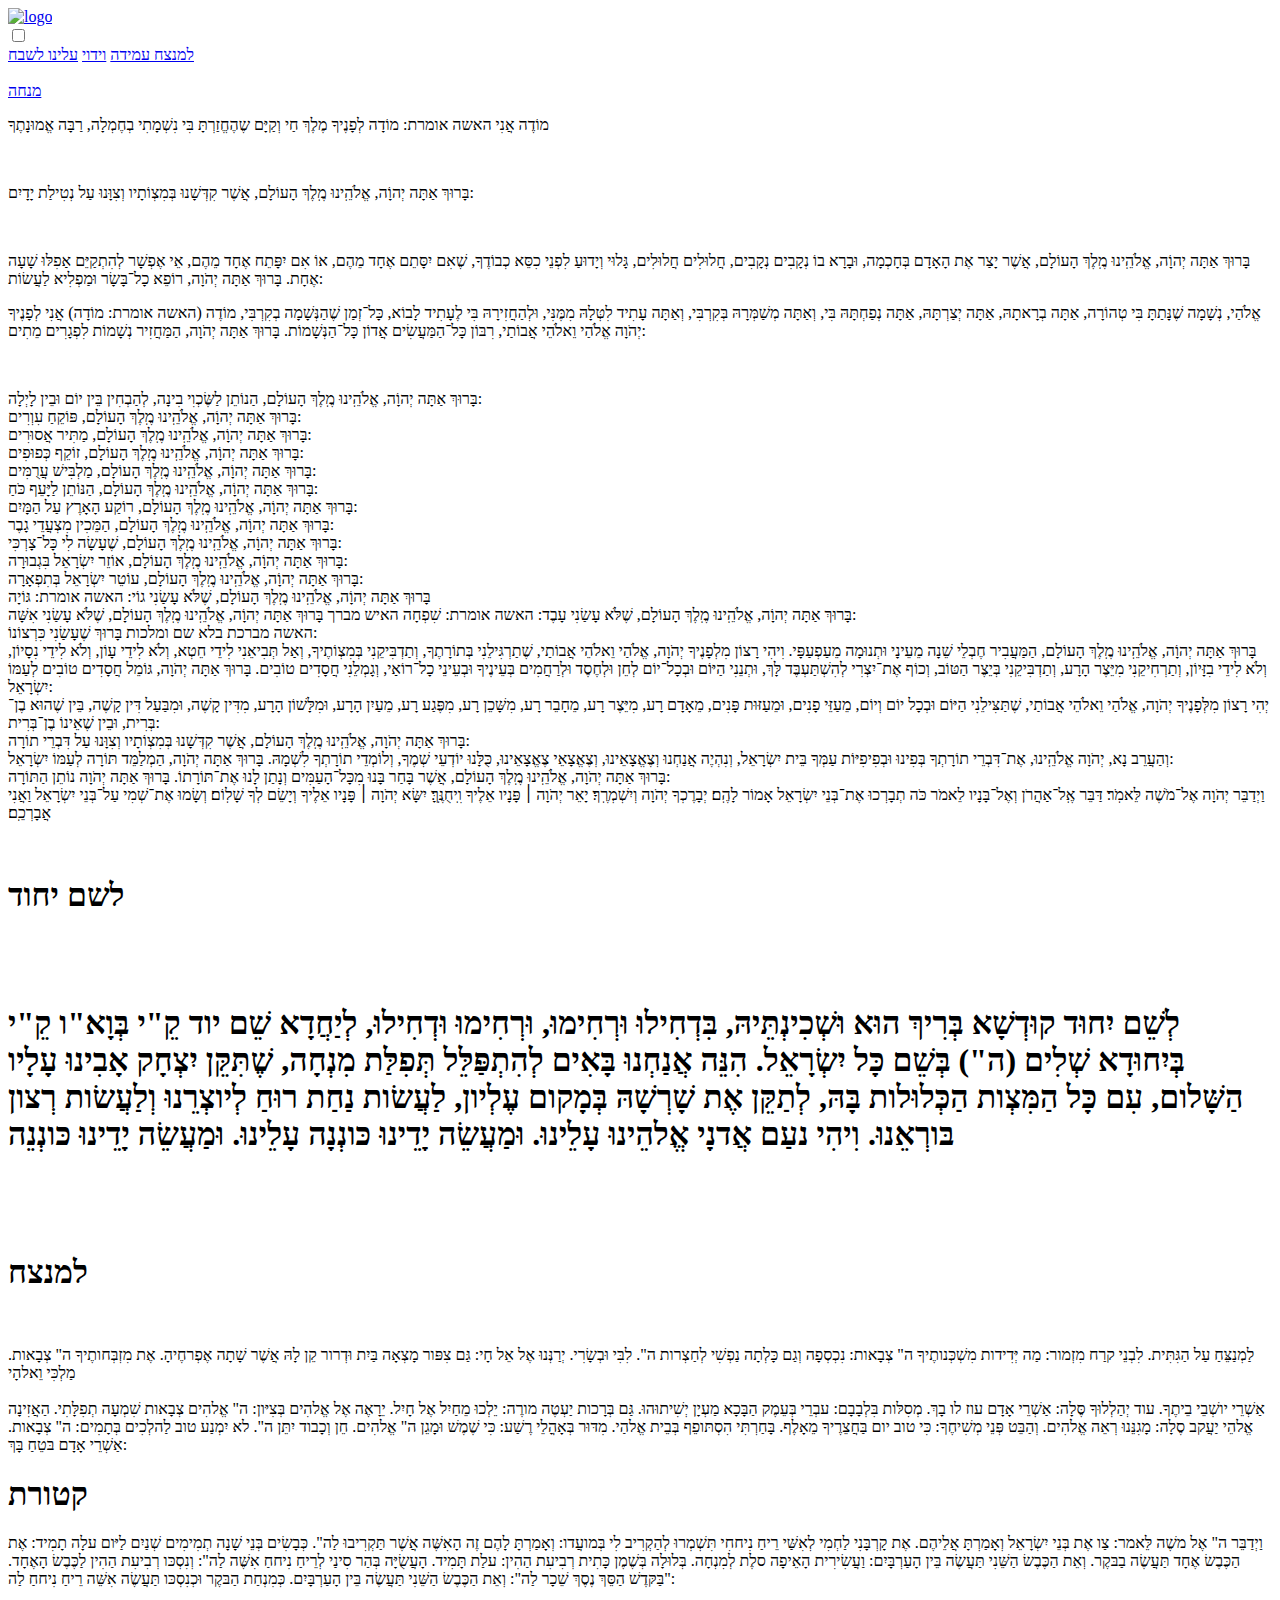
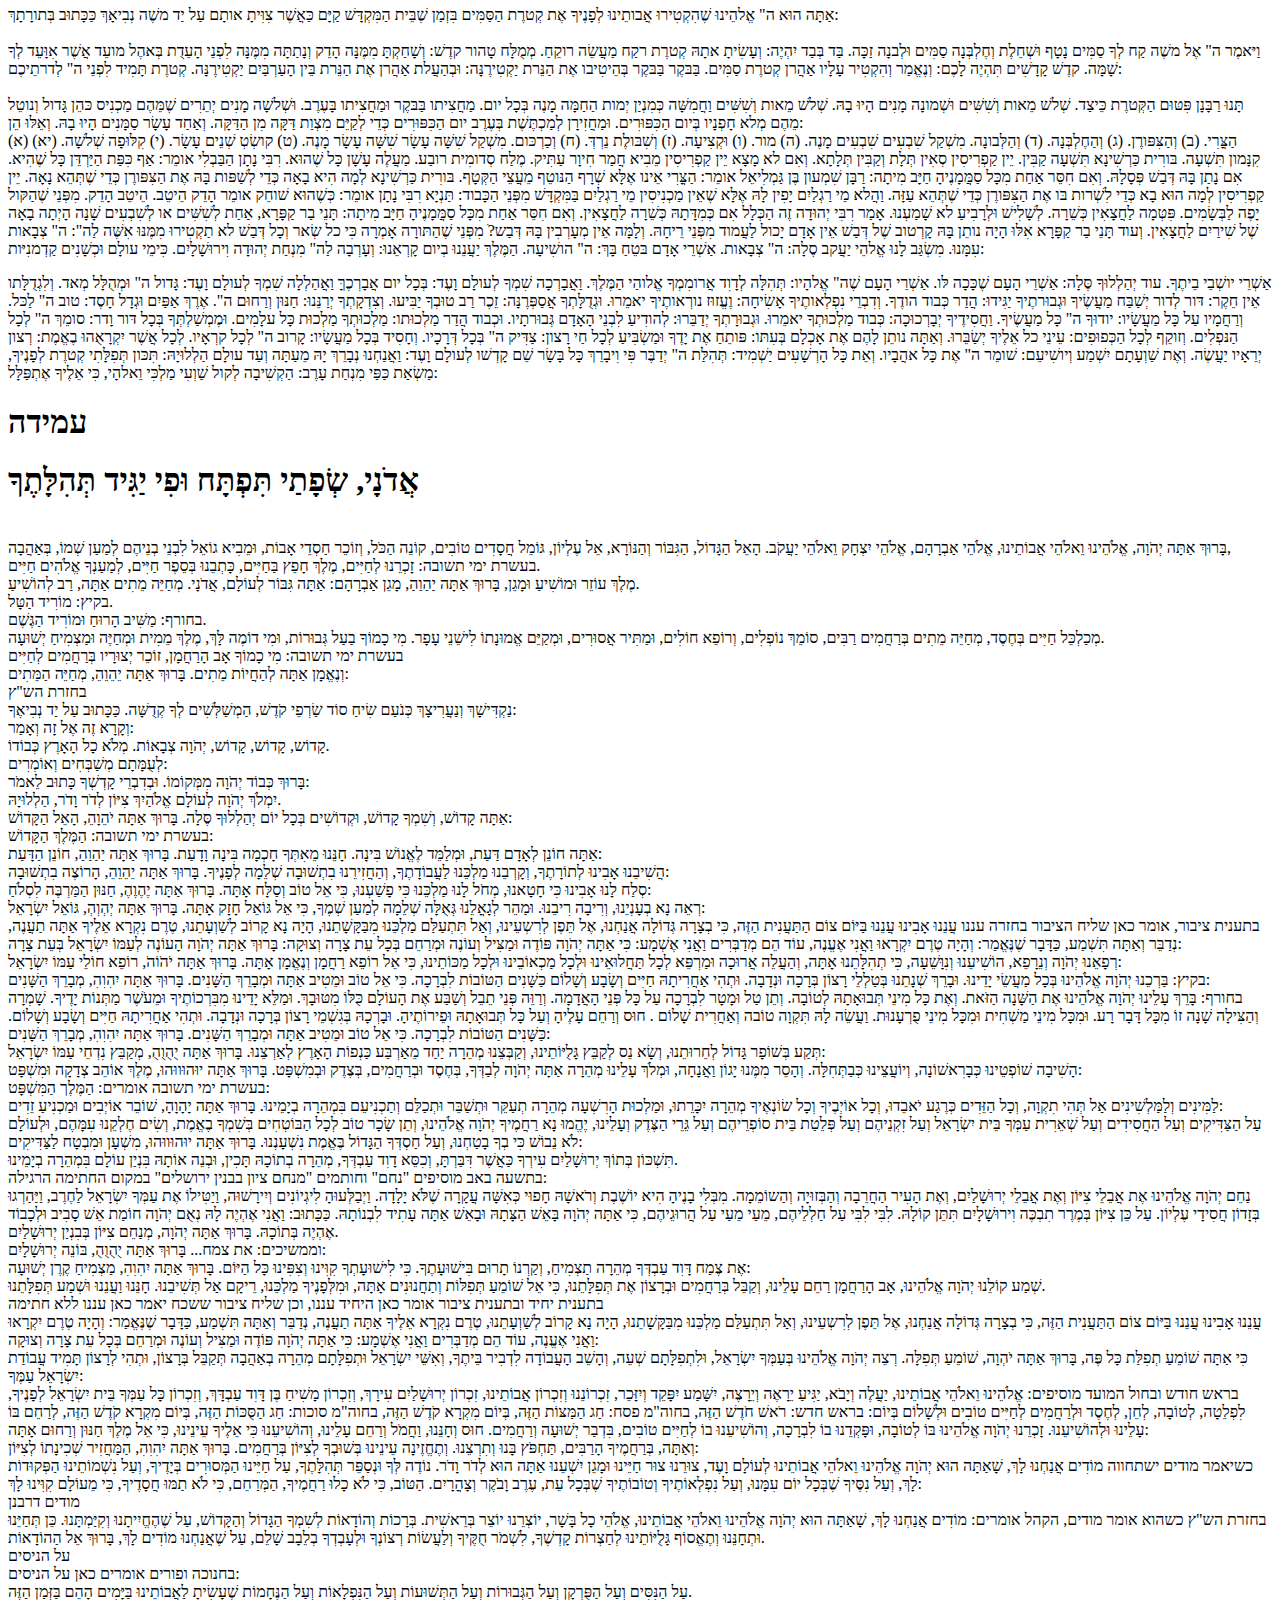
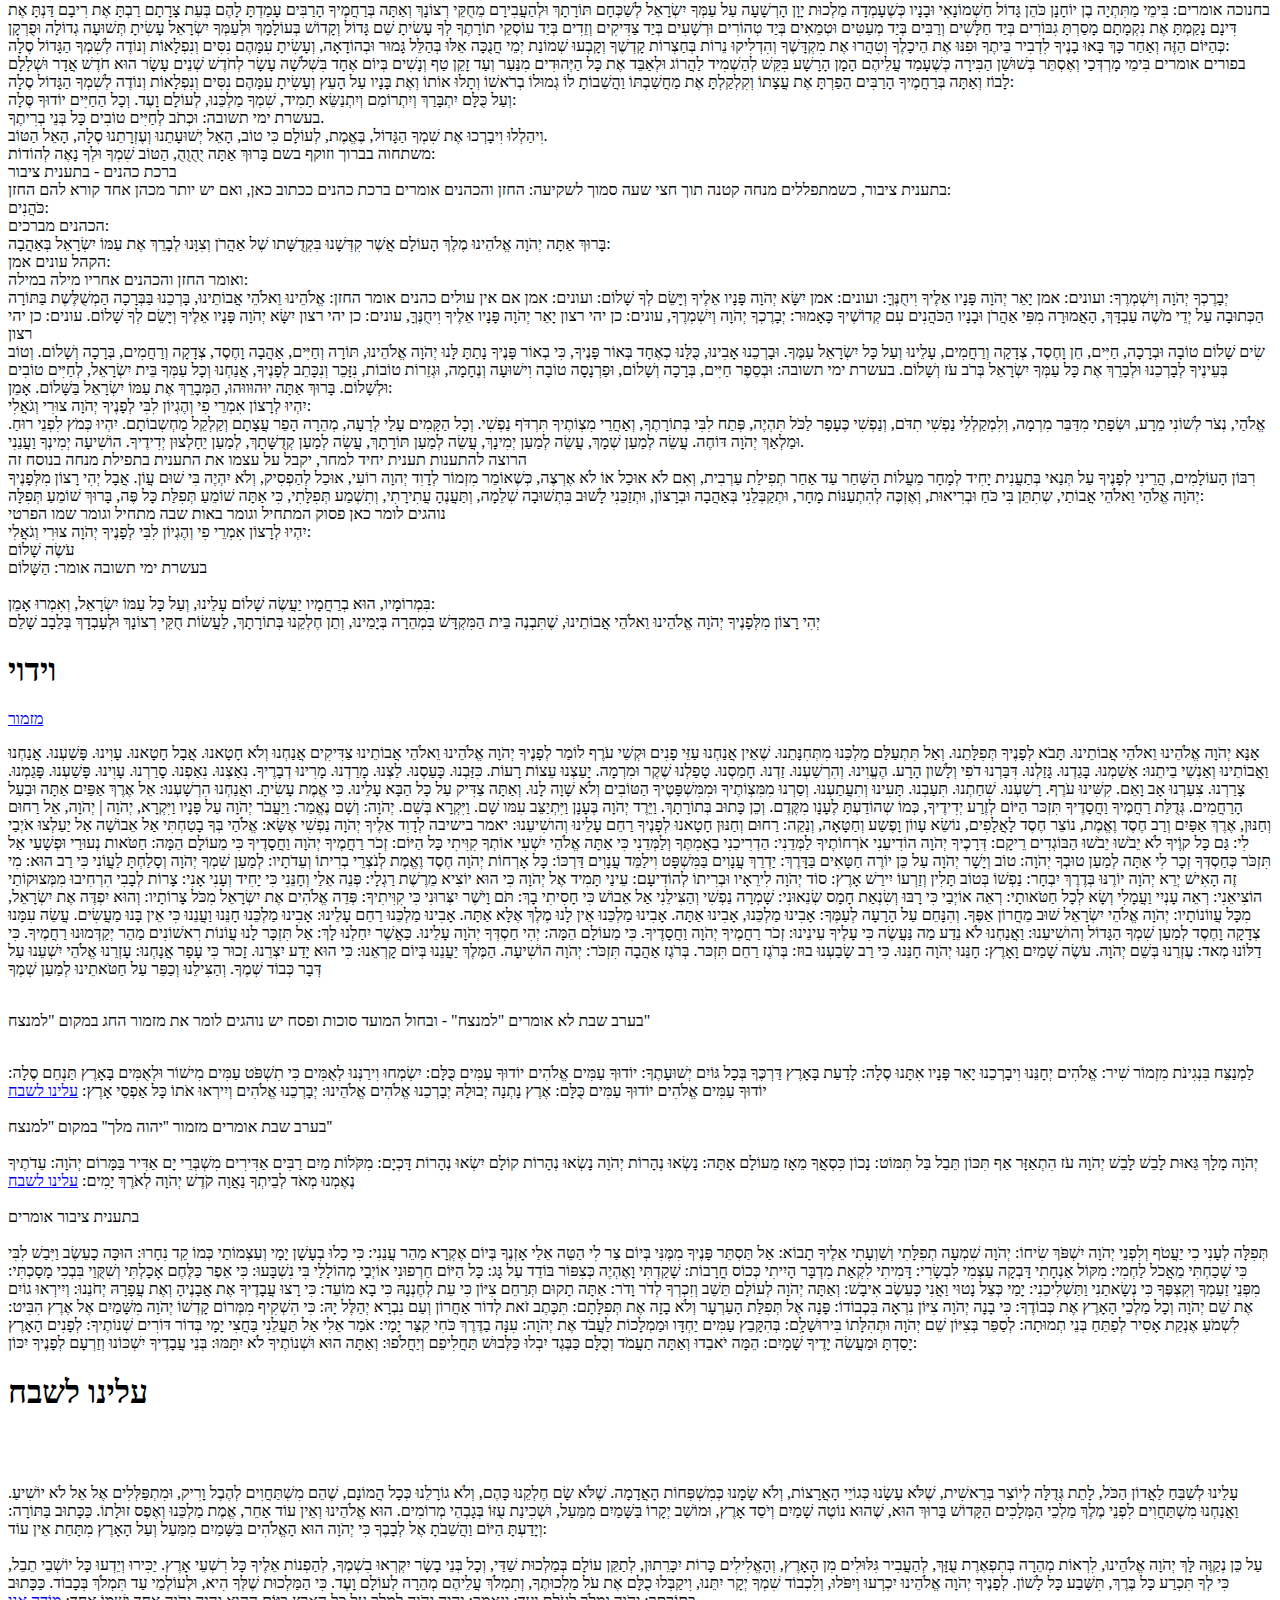
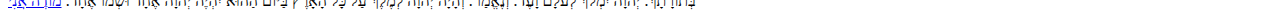
==== index.html @ 84e11bc4 "Update and rename README.md to index.html" ====
<!DOCTYPE html>
<html lang="en">
<head>
    <meta charset="UTF-8">
    <meta name="viewport" content="width=device-width, initial-scale=1.0">
    <title>Menu burger seulement en HTML et CSS</title>
    <link rel="stylesheet" href="No.css">
<link rel="shortcut icon" href="https://images.app.goo.gl/9BwQRsA4zLkEEJf8A">
    <link rel="manifest" href="manifest.json">
    <link rel="manifest" href="/app.webmanifest"   crossorigin="use-credentials">
    <link rel="apple-tuch-icon"href="https://images.app.goo.gl/9BwQRsA4zLkEEJf8A">
    <meta name="apple-mobile-web-app-status-bar" content="white">
    <meta http-equiv="X-UA-Compatible" content="ie=edge">
    <meta name="theme-color" content="white">
    <style type="text/css">
.auto-style1 {
	margin-left: 0;
}
</style>
</head>
<body>
 <div class="navbar">
 
    <!-- Navbar logo -->
    <div class="nav-header">
      <div class="nav-logo">
        <a href="#">
          <img src="https://encrypted-tbn0.gstatic.com/images?q=tbn:ANd9GcTVF42cSkg7soJFaHYU77YnWOPXrU6OJjWjTA&usqp=CAU?
rik=WB1JiSs5xu%2bAQQ&pid=ImgRaw&r=0" width="60px"  alt="logo"
      >
        </a>
      </div>
    </div>
     
    <!-- responsive navbar toggle button -->
    <input type="checkbox" id="nav-check">
    <div class="nav-btn">
      <label for="nav-check">
        <span></span>
        <span></span>
        <span></span>
      </label>
    </div>
   
    <!-- Navbar items -->
    <div class="nav-links">
      <a href="#lm">למנצח
</a>
      <a href="#a">עמידה</a>
      <a href="#w">וידוי</a>
         <a href="#ali">עלינו לשבח</a>
    </div>
   
  </div>
  
<br>
<a href="#ls" id="o">מנחה</a>

<p id="m">
מוֹדֶה אֲנִי האשה אומרת: מוֹדָה לְפָנֶיךָ מֶלֶךְ חַי וְקַיָּם שֶהֶחֱזַרְתָּ בִּי נִשְׁמָתִי בְחֶמְלָה, רַבָּה אֱמוּנָתֶךָ
</p>
<br>
<p>בָּרוּךְ אַתָּה יְהוָֹה, אֱלֹהֵֽינוּ מֶֽלֶךְ הָעוֹלָם, אֲשֶׁר קִדְּשָׁנוּ בְּמִצְוֹתָיו וְצִוָּנוּ עַל נְטִילַת יָדָיִם:</p>
<br>
<p>
בָּרוּךְ אַתָּה יְהוָֹה, אֱלֹהֵֽינוּ מֶֽלֶךְ הָעוֹלָם, אֲשֶׁר יָצַר אֶת הָאָדָם בְּחָכְמָה, וּבָרָא בוֹ נְקָבִים נְקָבִים, חֲלוּלִים חֲלוּלִים, גָּלוּי וְיָדוּעַ לִפְנֵי כִסֵּא כְבוֹדֶךָ, שֶׁאִם יִסָּתֵם אֶחָד מֵהֶם, אוֹ אִם יִפָּתֵח אֶחָד מֵהֶם, אֵי אֶפְשָׁר לְהִתְקַיֵּם אַפִלּוּ שָׁעָה 
אֶחָת. בָּרוּךְ אַתָּה יְהֹוָה, רוֹפֵא כָל־בָּשָׂר וּמַפְלִיא לַעֲשׂוֹת:
</p>
<p>
אֱלֹהַי, נְשָׁמָה שֶׁנָּתַתָּ בִּי טְהוֹרָה, אַתָּה בְרָאתָהּ, אַתָּה יְצַרְתָּהּ, אַתָּה נְפַחְתָּהּ בִּי, וְאַתָּה מְשַׁמְּרָהּ בְּקִרְבִּי, וְאַתָּה עָתִיד לִטְּלָהּ מִמֶּנִּי, וּלְהַחֲזִירָהּ בִּי לֶעָתִיד לָבוֹא, כָּל־זְמַן שֶׁהַנְּשָׁמָה בְקִרְבִּי, מוֹדֶה (האשה אומרת: מוֹדָה) אֲנִי לְפָנֶיךָ יְהֹוָה אֱלֹהַי וֵאלֹהֵי אֲבוֹתַי, רִבּוֹן כָּל־הַמַּעֲשִׂים אֲדוֹן כָּל־הַנְּשָׁמוֹת. בָּרוּךְ אַתָּה יְהֹוָה, הַמַּחֲזִיר נְשָׁמוֹת לִפְגָרִים מֵתִים:
</p>
<br>
<p>
בָּרוּךְ אַתָּה יְהוָֹה, אֱלֹהֵֽינוּ מֶֽלֶךְ הָעוֹלָם, הַנוֹתֵן לַשֶּׂכְוִי בִינָה, לְהַבְחִין בֵּין יוֹם וּבֵין לָיְלָה:
<br>
בָּרוּךְ אַתָּה יְהוָֹה, אֱלֹהֵֽינוּ מֶֽלֶךְ הָעוֹלָם, פּוֹקֵחַ עִוְרִים:
<br>
בָּרוּךְ אַתָּה יְהוָֹה, אֱלֹהֵֽינוּ מֶֽלֶךְ הָעוֹלָם, מַתִּיר אֲסוּרִים:
<br>
בָּרוּךְ אַתָּה יְהוָֹה, אֱלֹהֵֽינוּ מֶֽלֶךְ הָעוֹלָם, זוֹקֵף כְּפוּפִים:
<br>
בָּרוּךְ אַתָּה יְהוָֹה, אֱלֹהֵֽינוּ מֶֽלֶךְ הָעוֹלָם, מַלְבִּישׁ עֲרֻמִּים:
<br>
בָּרוּךְ אַתָּה יְהוָֹה, אֱלֹהֵֽינוּ מֶֽלֶךְ הָעוֹלָם, הַנּוֹתֵן לַיָּעֵף כֹּחַ:
<br>
בָּרוּךְ אַתָּה יְהוָֹה, אֱלֹהֵֽינוּ מֶֽלֶךְ הָעוֹלָם, רוֹקַע הָאָרֶץ עַל הַמָּיִם:
<br>
בָּרוּךְ אַתָּה יְהוָֹה, אֱלֹהֵֽינוּ מֶֽלֶךְ הָעוֹלָם, הַמֵּכִין מִצְעֲדֵי גָבֶר:
<br>
בָּרוּךְ אַתָּה יְהוָֹה, אֱלֹהֵֽינוּ מֶֽלֶךְ הָעוֹלָם, שֶׁעָשָׂה לִי כָּל־צָרְכִּי:
<br>
בָּרוּךְ אַתָּה יְהוָֹה, אֱלֹהֵֽינוּ מֶֽלֶךְ הָעוֹלָם, אוֹזֵר יִשְׂרָאֵל בִּגְבוּרָה:
<br>
בָּרוּךְ אַתָּה יְהוָֹה, אֱלֹהֵֽינוּ מֶֽלֶךְ הָעוֹלָם, עוֹטֵר יִשְׂרָאֵל בְּתִפְאָרָה:
<br>
בָּרוּךְ אַתָּה יְהוָֹה, אֱלֹהֵֽינוּ מֶֽלֶךְ הָעוֹלָם, שֶׁלֹּא עָשַׂנִי גוֹי: האשה אומרת: גּוֹיָה
<br>
בָּרוּךְ אַתָּה יְהוָֹה, אֱלֹהֵֽינוּ מֶֽלֶךְ הָעוֹלָם, שֶׁלֹּא עָשַׂנִי עָבֶד: האשה אומרת: שִׁפְחָה
האיש מברך בָּרוּךְ אַתָּה יְהוָֹה, אֱלֹהֵֽינוּ מֶֽלֶךְ הָעוֹלָם, שֶׁלֹּא עָשַׂנִי אִשָּׁה:
<br>
האשה מברכת בלא שם ומלכות בָּרוּךְ שֶׁעָשַׂנִי כִּרְצוֹנוֹ:
<br>
בָּרוּךְ אַתָּה יְהוָֹה, אֱלֹהֵֽינוּ מֶֽלֶךְ הָעוֹלָם, הַמַּעֲבִיר חֶבְלֵי שֵׁנָה מֵעֵינָי וּתְנוּמָה מֵעַפְעַפָּי. וִיהִי רָצוֹן מִלְפָנֶיךָ יְהֹוָה, אֱלֹהַי וֵאלֹהֵי אֲבוֹתַי, שֶׁתַרְגִּילֵנִי בְּתוֹרָתֶךָ, וְתַדְבִּיקֵנִי בְּמִצְוֹתֶיךָ, וְאַל תְּבִיאֵנִי לִידֵי חֵטְא, וְלֹא לִידֵי עָוֹן, וְלֹא לִידֵי נִסָיוֹן, וְלֹא לִידֵי בִזָּיוֹן, וְתַרְחִיקֵנִי מִיֵּצֶר הָרָע, וְתַדְבִּיקֵנִי בְּיֵצֶר הַטּוֹב, וְכוֹף אֶת־יִצְרִי לְהִשְׁתַּעְבֶּד לָּךְ, וּתְנֵנִי הַיּוֹם וּבְכָל־יוֹם לְחֵן וּלְחֶסֶד וּלְרַחֲמִים בְּעֵינֶיךָ וּבְעֵינֵי כָל־רוֹאַי, וְגָמְלֵנִי חֲסָדִים טוֹבִים. בָּרוּךְ אַתָּה יְהֹוָה, גּוֹמֵל חֲסָדִים טוֹבִים לְעַמּוֹ יִשְׂרָאֵל:
<br>
יְהִי רָצוֹן מִלְּפָנֶיךָ יְהֹוָה, אֱלֹהַי וֵאלֹהֵי אֲבוֹתַי, שֶׁתַּצִּילֵנִי הַיּוֹם וּבְכָל יוֹם וְיוֹם, מֵעַזֵּי פָנִים, וּמֵעַזּוּת פָּנִים, מֵאָדָם רָע, מִיֵּצֶר רָע, מֵחָבֵר רָע, מִשָּׁכֵן רָע, מִפֶּגַע רָע, מֵעַיִן הָרָע, וּמִלָּשׁוֹן הָרָע, מִדִּין קָשֶׁה, וּמִבַּעַל דִּין קָשֶׁה, בֵּין שֶׁהוּא בֶן־בְּרִית, וּבֵין שֶׁאֵינוֹ בֶן־בְּרִית:
<br>
בָּרוּךְ אַתָּה יְהֹוָה, אֱלֹהֵֽינוּ מֶֽלֶךְ הָעוֹלָם, אֲשֶׁר קִדְּשָׁנוּ בְּמִצְוֹתָיו וְצִוָּנוּ עַל דִּבְרֵי תוֹרָה:
<br>
 וְהַעֲרֵב נָא, יְהֹוָה אֱלֹהֵֽינוּ, אֶת־דִּבְרֵי תוֹרָתְךָ בְּפִינוּ וּבְפִיפִיּוֹת עַמְּךָ בֵּית יִשְׂרָאֵל, וְנִהְיֶה אֲנַחְנוּ וְצֶאֱצָאֵינוּ, וְצֶאֱצָאֵי צֶאֱצָאֵינוּ, כֻּלָּנוּ יוֹדְעֵי שְׁמֶךָ, וְלוֹמְדֵי תוֹרָתְךָ לִשְׁמָהּ. בָּרוּךְ אַתָּה יְהֹוָה, הַמְלַמֵּד תּוֹרָה לְעַמּוֹ יִשְׂרָאֵל:
<br>
בָּרוּךְ אַתָּה יְהֹוָה, אֱלֹהֵֽינוּ מֶֽלֶךְ הָעוֹלָם, אֲשֶׁר בָּחַר בָּנוּ מִכָּל־הָעַמִּים וְנָתַן לָנוּ אֶת־תּוֹרָתוֹ. בָּרוּךְ אַתָּה יְהֹוָה נוֹתֵן הַתּוֹרָה:
<br>
וַיְדַבֵּר יְהֹוָה אֶל־מֹשֶׁה לֵּאמֹֽר׃
דַּבֵּר אֶֽל־אַהֲרֹן וְאֶל־בָּנָיו לֵאמֹר כֹּה תְבָרְכוּ אֶת־בְּנֵי יִשְׂרָאֵל אָמוֹר לָהֶֽם׃
יְבָרֶכְךָ יְהֹוָה וְיִשְׁמְרֶֽךָ׃
יָאֵר יְהֹוָה ׀ פָּנָיו אֵלֶיךָ וִֽיחֻנֶּֽךָּ׃
יִשָּׂא יְהֹוָה ׀ פָּנָיו אֵלֶיךָ וְיָשֵׂם לְךָ שָׁלֽוֹם׃ וְשָׂמוּ אֶת־שְׁמִי עַל־בְּנֵי יִשְׂרָאֵל וַאֲנִי אֲבָרְכֵֽם׃
</p>

<br>
<h1>לשם יחוד <h1>
<br>
<p id="ls">
לְשֵׁם יִחוּד קוּדְשָׁא בְּרִיךְ הוּא וּשְׁכִינְתֵּיהּ, בִּדְחִילוּ וּרְחִימוּ, וּרְחִימוּ וּדְחִילוּ, לְיַחֲדָא שֵׁם יוד קֵ"י בְּוָא"ו קֵ"י בְּיִחוּדָא שְׁלִים (ה") בְּשֵׁם כָּל יִשְׂרָאֵל. הִנֵּה אֲנַחְנוּ בָּאִים לְהִתְפַּלֵּל תְּפִלַּת מִנְחָה, שֶׁתִּקֵּן יִצְחָק אָבִינוּ עָלָיו הַשָּׁלום, עִם כָּל הַמִּצְות הַכְּלוּלות בָּהּ, לְתַקֵּן אֶת שָׁרְשָׁהּ בְּמָקום עֶלְיון, לַעֲשׂות נַחַת רוּחַ לְיוצְרֵנוּ וְלַעֲשׂות רְצון בּורְאֵנוּ. וִיהִי נעַם אֲדנָי אֱלהֵינוּ עָלֵינוּ. וּמַעֲשֵׂה יָדֵינוּ כּונְנָה עָלֵינוּ. וּמַעֲשֵׂה יָדֵינוּ כּונְנֵה
<p>
<br>
<h1>למנצח</h1>
<br>
<p id="lm">
לַמְנַצֵּחַ עַל הַגִּתִּית. לִבְנֵי קרַח מִזְמור: מַה יְּדִידות מִשְׁכְּנותֶיךָ ה" צְבָאות: נִכְסְפָה וְגַם כָּלְתָה נַפְשִׁי לְחַצְרות ה". לִבִּי וּבְשָׂרִי. יְרַנְּנוּ אֶל אֵל חָי: גַּם צִפּור מָצְאָה בַּיִת וּדְרור קֵן לָהּ אֲשֶׁר שָׁתָה אֶפְרחֶיהָ. אֶת מִזְבְּחותֶיךָ ה" צְבָאות. מַלְכִּי וֵאלהָי
<br>

<br>
אַשְׁרֵי יושְׁבֵי בֵיתֶךָ. עוד יְהַלְלוּךָ סֶּלָה: אַשְׁרֵי אָדָם עוז לו בָךְ. מְסִלּות בִּלְבָבָם: עבְרֵי בְּעֵמֶק הַבָּכָא מַעְיָן יְשִׁיתוּהוּ. גַּם בְּרָכות יַעְטֶה מורֶה: יֵלְכוּ מֵחַיִל אֶל חָיִל. יֵרָאֶה אֶל אֱלהִים בְּצִיּון: ה" אֱלהִים צְבָאות שִׁמְעָה תְפִלָּתִי. הַאֲזִינָה אֱלהֵי יַעֲקב סֶלָה: מָגִנֵּנוּ רְאֵה אֱלהִים. וְהַבֵּט פְּנֵי מְשִׁיחֶךָ: כִּי טוב יום בַּחֲצֵרֶיךָ מֵאָלֶף. בָּחַרְתִּי הִסְתּופֵף בְּבֵית אֱלהַי. מִדּוּר בְּאָהֳלֵי רֶשַׁע: כִּי שֶׁמֶשׁ וּמָגֵן ה" אֱלהִים. חֵן וְכָבוד יִתֵּן ה". לא יִמְנַע טוב לַהלְכִים בְּתָמִים: ה" צְבָאות. אַשְׁרֵי אָדָם בּטֵחַ בָּךְ:

<br>
</p>
<h1>קטורת</h1>
<p>
וַיְדַבֵּר ה" אֶל משֶׁה לֵּאמר: צַו אֶת בְּנֵי יִשְׂרָאֵל וְאָמַרְתָּ אֲלֵיהֶם. אֶת קָרְבָּנִי לַחְמִי לְאִשַּׁי רֵיחַ נִיחחִי תִּשְׁמְרוּ לְהַקְרִיב לִי בְּמועֲדו: וְאָמַרְתָּ לָהֶם זֶה הָאִשֶּׁה אֲשֶׁר תַּקְרִיבוּ לַה". כְּבָשִׂים בְּנֵי שָׁנָה תְמִימִים שְׁנַיִם לַיּום עלָה תָמִיד: אֶת הַכֶּבֶשׂ אֶחָד תַּעֲשֶׂה בַבּקֶר. וְאֵת הַכֶּבֶשׂ הַשֵּׁנִי תַּעֲשֶׂה בֵּין הָעַרְבָּיִם: וַעֲשִׂירִית הָאֵיפָה סלֶת לְמִנְחָה. בְּלוּלָה בְּשֶׁמֶן כָּתִית רְבִיעִת הַהִין: עלַת תָּמִיד. הָעֲשֻׂיָּה בְּהַר סִינַי לְרֵיחַ נִיחחַ אִשֶּׁה לַה": וְנִסְכּו רְבִיעִת הַהִין לַכֶּבֶשׂ הָאֶחָד. בַּקּדֶשׁ הַסֵּךְ נֶסֶךְ שֵׁכָר לַה": וְאֵת הַכֶּבֶשׂ הַשֵּׁנִי תַּעֲשֶׂה בֵּין 
הָעַרְבָּיִם. כְּמִנְחַת הַבּקֶר וּכְנִסְכּו תַּעֲשֶׂה אִשֵּׁה רֵיחַ נִיחחַ לַה":
<br>

<br>
אַתָּה הוּא ה" אֱלהֵינוּ שֶׁהִקְטִירוּ אֲבותֵינוּ לְפָנֶיךָ אֶת קְטרֶת הַסַּמִּים בִּזְמַן שֶׁבֵּית הַמִּקְדָּשׁ קַיָּם כַּאֲשֶׁר צִוִּיתָ אותָם עַל יַד משֶׁה נְבִיאָךְ כַּכָּתוּב בְּתורָתָךְ:
<br>
<br> 
וַיּאמֶר ה" אֶל משֶׁה קַח לְךָ סַמִּים נָטָף וּשְׁחֵלֶת וְחֶלְבְּנָה סַמִּים וּלְבנָה זַכָּה. 
בַּד בְּבַד יִהְיֶה: וְעָשִׂיתָ אתָהּ קְטרֶת רקַח מַעֲשֵׂה רוקֵחַ. מְמֻלָּח טָהור קדֶשׁ: וְשָׁחַקְתָּ מִמֶּנָּה הָדֵק וְנָתַתָּה מִמֶּנָּה לִפְנֵי הָעֵדֻת בְּאהֶל מועֵד אֲשֶׁר אִוָּעֵד לְךָ שָׁמָּה. קדֶשׁ קָדָשִׁים תִּהְיֶה לָכֶם: וְנֶאֱמַר וְהִקְטִיר עָלָיו אַהֲרן קְטרֶת סַמִּים. בַּבּקֶר בַּבּקֶר בְּהֵיטִיבו אֶת הַנֵּרת יַקְטִירֶנָּה: וּבְהַעֲלת אַהֲרן אֶת הַנֵּרת בֵּין הָעַרְבַּיִם יַקְטִירֶנָּה. קְטרֶת תָּמִיד לִפְנֵי ה" לְדרתֵיכֶם:
<br>
<br>
תָּנוּ רַבָּנָן פִּטּוּם הַקְּטרֶת כֵּיצַד. שְׁלשׁ מֵאות וְשִׁשִּׁים וּשְׁמונָה מָנִים הָיוּ בָהּ. 
שְׁלשׁ מֵאות וְשִׁשִּׁים וַחֲמִשָּׁה כְּמִנְיַן יְמות הַחַמָּה מָנֶה בְּכָל יום. מַחֲצִיתו בַּבּקֶר וּמַחֲצִיתו בָּעֶרֶב. וּשְׁלשָׁה מָנִים יְתֵרִים שֶׁמֵּהֶם מַכְנִיס כּהֵן גָּדול וְנוטֵל מֵהֶם מְלא חָפְנָיו בְּיום הַכִּפּוּרִים. וּמַחֲזִירָן לְמַכְתֶּשֶׁת בְּעֶרֶב יום הַכִּפּוּרִים כְּדֵי לְקַיֵּם מִצְוַת דַּקָּה מִן הַדַּקָּה. וְאַחַד עָשָׂר סַמָּנִים הָיוּ בָהּ. וְאֵלּוּ הֵן:
<br>
(א) הַצֳּרִי. 
(ב) וְהַצִּפּורֶן. 
(ג) וְהַחֶלְבְּנָה. 
(ד) וְהַלְּבונָה.
 מִשְׁקַל שִׁבְעִים שִׁבְעִים מָנֶה. 
(ה) מור. 
(ו) וּקְצִיעָה. 
(ז) וְשִׁבּולֶת נֵרְדְּ.
 (ח) וְכַרְכּום. מִשְׁקַל שִׁשָּׁה עָשָׂר שִׁשָּׁה עָשָׂר מָנֶה. (ט) קושְׂטְ שְׁנֵים עָשָׂר. (י) קִלּוּפָה שְׁלשָׁה. (יא) קִנָּמון תִּשְׁעָה. בּורִית כַּרְשִׁינָא תִּשְׁעָה קַבִּין. יֵין קַפְרִיסִין סְאִין תְּלָת וְקַבִּין תְּלָתָא. וְאִם לא מָצָא יֵין קַפְרִיסִין מֵבִיא חֲמַר חִיוָר עַתִּיק. מֶלַח סְדומִית רובַע. מַעֲלֶה עָשָׁן כָּל שֶׁהוּא. רִבִּי נָתָן הַבַּבְלִי אומֵר: אַף כִּפַּת הַיַּרְדֵּן כָּל שֶׁהִיא. אִם נָתַן בָּהּ דְּבַשׁ פְּסָלָהּ. וְאִם חִסֵּר אַחַת מִכָּל סַמֲּמָנֶיהָ חַיָּב מִיתָה:
רַבָּן שִׁמְעון בֶּן גַּמְלִיאֵל אומֵר: הַצֳּרִי אֵינו אֶלָּא שְׁרָף הַנּוטֵף מֵעֲצֵי הַקְּטָף. בּורִית כַּרְשִׁינָא לְמָה הִיא בָאָה כְּדֵי לְשַׁפּות בָּהּ אֶת הַצִּפּורֶן כְּדֵי שֶׁתְּהֵא נָאָה. יֵין קַפְרִיסִין לְמָה הוּא בָא כְּדֵי לִשְׁרות בּו אֶת הַצִּפּורֶן כְּדֵי שֶׁתְּהֵא עַזָּה. וַהֲלא מֵי רַגְלַיִם יָפִין לָהּ אֶלָּא שֶׁאֵין מַכְנִיסִין מֵי רַגְלַיִם בַּמִּקְדָּשׁ מִפְּנֵי הַכָּבוד:
תַּנְיָא רִבִּי נָתָן אומֵר: כְּשֶׁהוּא שׁוחֵק אומֵר הָדֵק הֵיטֵב. הֵיטֵב הָדֵק. מִפְּנֵי שֶׁהַקּול יָפֶה לַבְּשָׂמִים. פִּטְּמָה לַחֲצָאִין כְּשֵׁרָה. לְשָׁלִישׁ וּלְרָבִיעַ לא שָׁמַעְנוּ. אָמַר רִבִּי יְהוּדָה זֶה הַכְּלָל אִם כְּמִדָּתָהּ כְּשֵׁרָה לַחֲצָאִין. וְאִם חִסֵּר אַחַת מִכָּל סַמֲּמָנֶיהָ חַיָּב מִיתָה:
תָּנֵי בַר קַפָּרָא, אַחַת לְשִׁשִּׁים או לְשִׁבְעִים שָׁנָה הָיְתָה בָאָה שֶׁל שִׁירַיִם לַחֲצָאִין. וְעוד תָּנֵי בַר קַפָּרָא אִלּוּ הָיָה נותֵן בָּהּ קָרְטוב שֶׁל דְּבַשׁ אֵין אָדָם יָכול לַעֲמוד מִפְּנֵי רֵיחָהּ. וְלָמָּה אֵין מְעָרְבִין בָּהּ דְּבַש?ׁ מִפְּנֵי שֶׁהַתּורָה אָמְרָה כִּי כל שְׂאר וְכָל דְּבַשׁ לא תַקְטִירוּ מִמֶּנּוּ אִשֶּׁה לַה": ה" צְבָאות עִמָּנוּ. מִשְׂגַּב לָנוּ אֱלהֵי יַעֲקב סֶלָה: ה" צְבָאות. אַשְׁרֵי אָדָם בּטֵחַ בָּךְ: ה" הושִׁיעָה. הַמֶּלֶךְ יַעֲנֵנוּ בְיום קָרְאֵנוּ: וְעָרְבָה לַה" מִנְחַת יְהוּדָה וִירוּשָׁלָיִם. כִּימֵי עולָם וּכְשָׁנִים קַדְמנִיּות:</p>
<p>
אַשְׁרֵי יושְׁבֵי בֵיתֶךָ. עוד יְהַלְלוּךָ סֶּלָה:
אַשְׁרֵי הָעָם שֶׁכָּכָה לּו. אַשְׁרֵי הָעָם שֶׁה" אֱלהָיו:
תְּהִלָּה לְדָוִד
אֲרומִמְךָ אֱלוהַי הַמֶּלֶךְ. וַאֲבָרְכָה שִׁמְךָ לְעולָם וָעֶד:
בְּכָל יום אֲבָרְכֶךָּ וַאֲהַלְלָה שִׁמְךָ לְעולָם וָעֶד:
גָּדול ה" וּמְהֻלָּל מְאד. וְלִגְדֻלָּתו אֵין חֵקֶר:
דּור לְדור יְשַׁבַּח מַעֲשֶׂיךָ וּגְבוּרתֶיךָ יַגִּידוּ:
הֲדַר כְּבוד הודֶךָ. וְדִבְרֵי נִפְלְאותֶיךָ אָשִׂיחָה:
וֶעֱזוּז נורְאותֶיךָ יאמֵרוּ. וּגְדֻלָּתְךָ אֲסַפְּרֶנָּה:
זֵכֶר רַב טוּבְךָ יַבִּיעוּ. וְצִדְקָתְךָ יְרַנֵּנוּ:
חַנּוּן וְרַחוּם ה". אֶרֶךְ אַפַּיִם וּגְדָל חָסֶד:
טוב ה" לַכּל. וְרַחֲמָיו עַל כָּל מַעֲשָׂיו:
יודוּךָ ה" כָּל מַעֲשֶׂיךָ. וַחֲסִידֶיךָ יְבָרְכוּכָה:
כְּבוד מַלְכוּתְךָ יאמֵרוּ. וּגְבוּרָתְךָ יְדַבֵּרוּ:
לְהודִיעַ לִבְנֵי הָאָדָם גְּבוּרתָיו. וּכְבוד הֲדַר מַלְכוּתו:
מַלְכוּתְךָ מַלְכוּת כָּל עלָמִים. וּמֶמְשַׁלְתְּךָ בְּכָל דּור וָדר:
סומֵךְ ה" לְכָל הַנּפְלִים. וְזוקֵף לְכָל הַכְּפוּפִים:
עֵינֵי כל אֵלֶיךָ יְשַׂבֵּרוּ. וְאַתָּה נותֵן לָהֶם אֶת אָכְלָם בְּעִתּו:
פּותֵחַ אֶת יָדֶךָ וּמַשְׂבִּיעַ לְכָל חַי רָצון:
צַדִּיק ה" בְּכָל דְּרָכָיו. וְחָסִיד בְּכָל מַעֲשָׂיו:
קָרוב ה" לְכָל קרְאָיו. לְכָל אֲשֶׁר יִקְרָאֻהוּ בֶאֱמֶת:
רְצון יְרֵאָיו יַעֲשֶׂה. וְאֶת שַׁוְעָתָם יִשְׁמַע וְיושִׁיעֵם:
שׁומֵר ה" אֶת כָּל אהֲבָיו. וְאֵת כָּל הָרְשָׁעִים יַשְׁמִיד:
תְּהִלַּת ה" יְדַבֶּר פִּי וִיבָרֵךְ כָּל בָּשָׂר שֵׁם קָדְשׁו לְעולָם וָעֶד:
וַאֲנַחְנוּ נְבָרֵךְ יָהּ מֵעַתָּה וְעַד עולָם הַלְלוּיָהּ:
תִּכּון תְּפִלָּתִי קְטרֶת לְפָנֶיךָ, מַשְׂאַת כַּפַּי מִנְחַת עָרֶב: הַקְשִׁיבָה לְקול שַׁוְעִי מַלְכִּי וֵאלהָי, כִּי אֵלֶיךָ אֶתְפַּלָּל:</p>
<h1 id="a"> עמידה</h1>
<h1 id="l">אֲדֹנָי, שְׂפָתַי תִּפְתָּח וּפִי יַגִּיד תְּהִלָּתֶךָ
</h1>
<p Id="p">
<br>
בָּרוּךְ אַתָּה יְהֹוָה, אֱלֹהֵינוּ וֵאלֹהֵי אֲבוֹתֵינוּ, אֱלֹהֵי אַבְרָהָם, אֱלֹהֵי יִצְחָק 
וֵאלֹהֵי יַעֲקֹב. הָאֵל הַגָּדוֹל, הַגִּבּוֹר וְהַנּוֹרָא, אֵל עֶלְיוֹן, גּוֹמֵל חֲסָדִים טוֹבִים, קוֹנֵה הַכֹּל, וְזוֹכֵר חַסְדֵי אָבוֹת, וּמֵבִיא גוֹאֵל לִבְנֵי בְנֵיהֶם לְמַעַן שְׁמוֹ, בְּאַהֲבָה, 
<br>
בעשרת ימי תשובה: זָכְרֵנוּ לְחַיִּים, מֶלֶךְ חָפֵץ בַּחַיִּים, כָּתְבֵנוּ בְּסֵפֶר חַיִּים,
 לְמַעַנְךָ אֱלֹהִים חַיִּים. 
<br>
מֶלֶךְ עוֹזֵר וּמוֹשִׁיעַ וּמָגֵן, בָּרוּךְ אַתָּה יַהַוַהַ, מָגֵן אַבְרָהָם: 
אַתָּה גִּבּוֹר לְעוֹלָם, אֲדֹנָי. מְחַיֵּה מֵתִים אַתָּה, רַב לְהוֹשִׁיעַ. 
<br>
בקיץ: מוֹרִיד הַטָּל. 
<br>
בחורף: מַשִּׁיב הָרוּחַ וּמוֹרִיד הַגֶּשֶׁם.
<br>
 מְכַלְכֵּל חַיִּים בְּחֶסֶד, מְחַיֵּה מֵתִים בְּרַחֲמִים רַבִּים, סוֹמֵךְ נוֹפְלִים, וְרוֹפֵא חוֹלִים, וּמַתִּיר אֲסוּרִים, וּמְקַיֵּם אֱמוּנָתוֹ לִישֵׁנֵי עָפָר. מִי כָמוֹךָ בַעַל גְּבוּרוֹת, וּמִי דוֹמֶה לָּךְ, מֶלֶךְ מֵמִית וּמְחַיֶּה וּמַצְמִיחַ יְשׁוּעָה. 
<br>
בעשרת ימי תשובה: מִי כָמוֹךָ אָב הָרַחֲמָן, זוֹכֵר יְצוּרָיו בְּרַחֲמִים לְחַיִּים
<br>
וְנֶאֱמָן אַתָּה לְהַחֲיוֹת מֵתִים. בָּרוּךְ אַתָּה יֵהֵוֵהֵ, מְחַיֵּה הַמֵּתִים:



<br>
בחזרת הש"ץ
<br>
נַקְדִּישָׁךְ וְנַעֲרִיצָךְ כְּנֹעַם שִׂיחַ סוֹד שַׂרְפֵי קֹדֶשׁ, הַמְשַׁלְּשִׁים לְךָ קְדֻשָּׁה. 
כַּכָּתוּב עַל יַד נְבִיאֶךָ:
<br>
 וְקָרָא זֶה אֶל זָה וְאָמַר: 
<br>
קָדוֹש, קָדוֹש, קָדוֹש, יְהֹוָה צְבָאוֹת. מְלֹא כָל הָאָרֶץ כְּבוֹדוֹ.
<br>
 לְעֻמָּתָם מְשַׁבְּחִים וְאוֹמְרִים: 
<br>
בָּרוּךְ כְּבוֹד יְהֹוָה מִמְּקוֹמוֹ. וּבְדִבְרֵי קָדְשְׁךָ כָּתוּב לֵאמֹר: 
<br>
יִמְלֹךְ יְהֹוָה לְעוֹלָם אֱלֹהַיִךְ צִיּוֹן לְדֹר וָדֹר, הַלְלוּיָהּ. 
<br>
אַתָּה קָדוֹשׁ, וְשִׁמְךָ קָדוֹשׁ, וּקְדוֹשִׁים בְּכָל יוֹם יְהַלְלוּךָ סֶּלָה. בָּרוּךְ אַתָּה יֹהֵוָהֵ, הָאֵל הַקָּדוֹשׁ: 
<br>
בעשרת ימי תשובה: הַמֶּלֶךְ הַקָּדוֹשׁ: 
<br>
אַתָּה חוֹנֵן לְאָדָם דַּעַת, וּמְלַמֵּד לֶאֱנוֹשׁ בִּינָה. חָנֵּנוּ מֵאִתְּךָ חָכְמָה בִּינָה וָדָעַת. בָּרוּךְ אַתָּה יַהַוַהַ, חוֹנֵן הַדָּעַת: 
<br>
הֲשִׁיבֵנוּ אָבִינוּ לְתוֹרָתֶךָ, וְקָרְבֵנוּ מַלְכֵּנוּ לַעֲבוֹדָתֶךָ, וְהַחֲזִירֵנוּ בִתְשׁוּבָה שְׁלֵמָה לְפָנֶיךָ. בָּרוּךְ אַתָּה יֵהֵוֵהֵ, הָרוֹצֶה בִתְשׁוּבָה: 
<br>
סְלַח לָנוּ אָבִינוּ כִּי חָטָאנוּ, מְחֹל לָנוּ מַלְכֵּנוּ כִּי פָשַׁעְנוּ, כִּי אֵל טוֹב וְסַלָּח אָתָּה. בָּרוּךְ אַתָּה יֶהֶוֶהֶ, חַנּוּן הַמַּרְבֶּה לִסְלֹחַ: 
<br>
רְאֵה נָא בְעָנְיֵנוּ, וְרִיבָה רִיבֵנוּ. וּמַהֵר לְגָאֳלֵנוּ גְּאֻלָּה שְׁלֵמָה לְמַעַן שְׁמֶךָ, כִּי אֵל גּוֹאֵל חָזָק אָתָּה. בָּרוּךְ אַתָּה יְהְוְהְ, גּוֹאֵל יִשְׂרָאֵל: 
<br>
בתענית ציבור, אומר כאן שליח הציבור בחזרה עננו 
עֲנֵנוּ אָבִינוּ עֲנֵנוּ בַּיּוֹם צוֹם הַתַּעֲנִית הַזֶּה, כִּי בְצָרָה גְּדוֹלָה אֲנַחְנוּ, אֶל תֵּפֶן לְרִשְעֵינוּ, וְאַל תִּתְעַלַּם מַלְכֵּנוּ מִבַּקָּשָׁתֵנוּ, הָיָה נָא קָרוֹב לְשַׁוְעָתֵנוּ, טֶרֶם נִקְרָא אֵלֶיךָ אַתָּה תַעֲנֶה, נְדַבֵּר וְאַתָּה תִּשְׁמַע, כַּדָּבָר שֶׁנֶּאֱמַר: וְהָיָה טֶרֶם יִקְרָאוּ וַאֲנִי אֶעֱנֶה, עוֹד הֵם מְדַבְּרִים וַאֲנִי אֶשְׁמָע: כִּי אַתָּה יְהֹוָה פּוֹדֶה וּמַצִּיל וְעוֹנֶה וּמְרַחֵם בְּכָל עֵת צָרָה וְצוּקָה: 
בָּרוּךְ אַתָּה יְהֹוָה הָעוֹנֶה לְעַמּוֹ יִשְׂרָאֵל בְּעֵת צָרָה: 
<br>
רְפָאֵנוּ יְהֹוָה וְנֵרָפֵא, הוֹשִׁיעֵנוּ וְנִוָּשֵׁעָה, כִּי תְהִלָּתֵנוּ אָתָּה, וְהַעֲלֵה אֲרוּכָה וּמַרְפֵּא לְכָל תַּחֲלוּאֵינוּ וּלְכָל מַכְאוֹבֵינוּ וּלְכָל מַכּוֹתֵינוּ, כִּי אֵל רוֹפֵא רַחֲמָן וְנֶאֱמָן אָתָּה. בָּרוּךְ אַתָּה יֹהֹוֹהֹ, רוֹפֵא חוֹלֵי עַמּוֹ יִשְׂרָאֵל: 
<br>
בקיץ: בַּרְכֵנוּ יְהֹוָה אֱלֹהֵינוּ בְּכָל מַעֲשֵׂי יָדֵינוּ. וּבָרֵךְ שְׁנָתֵנוּ בְּטַלְלֵי רָצוֹן בְּרָכָה וּנְדָבָה. וּתְהִי אַחֲרִיתָהּ חַיִּים וְשָׂבָע וְשָׁלוֹם כַּשָּׁנִים הַטּוֹבוֹת לִבְרָכָה. כִּי אֵל טוֹב וּמֵטִיב אַתָּה וּמְבָרֵךְ הַשָּׁנִים. בָּרוּךְ אַתָּה יִהִוִהִ, מְבָרֵךְ הַשָּׁנִים: 
<br>
בחורף: בָּרֵךְ עָלֵינוּ יְהֹוָה אֱלֹהֵינוּ אֶת הַשָּׁנָה הַזֹּאת. וְאֶת כָּל מִינֵי תְּבוּאָתָהּ לְטוֹבָה. וְתֵן טַל וּמָטָר לִבְרָכָה עַל כָּל פְּנֵי הָאֲדָמָה. וְרַוֵּה פְּנֵי תֵבֵל וְשַׁבַּע אֶת הָעוֹלָם כֻּלּוֹ מִטּוּבָךְ. וּמַלֵּא יָדֵינוּ מִבִּרְכוֹתֶיךָ וּמֵעֹשֶׁר מַתְּנוֹת יָדֶיךָ. שָׁמְרָה וְהַצִּילָה שָׁנָה זוֹ מִכָּל דָּבָר רָע. וּמִכָּל מִינֵי מַשְׁחִית וּמִכָּל מִינֵי פֻרְעָנוּת. וַעֲשֵׂה לָהּ תִּקְוָה טוֹבה וְאַחֲרִית שָׁלוֹם . חוּס וְרַחֵם עָלֶיהָ וְעַל כָּל תְּבוּאָתָהּ וּפֵירוֹתֶיהָ. וּבָרְכָהּ בְּגִשְׁמֵי רָצוֹן בְּרָכָה וּנְדָבָה. וּתְהִי אַחֲרִיתָהּ חַיִּים וְשָׂבָע וְשָׁלוֹם. כַּשָּׁנִים הַטּוֹבוֹת לִבְרָכָה. כִּי אֵל טוֹב וּמֵטִיב אַתָּה וּמְבָרֵךְ הַשָּׁנִים. בָּרוּךְ אַתָּה יִהִוִהִ, מְבָרֵךְ הַשָּׁנִים: 
<br>
תְּקַע בְּשׁוֹפָר גָּדוֹל לְחֵרוּתֵנוּ, וְשָׂא נֵס לְקַבֵּץ גָּלֻיּוֹתֵינוּ, וְקַבְּצֵנוּ מְהֵרָה יַחַד מֵאַרְבַּע כַּנְפוֹת הָאָרֶץ לְאַרְצֵנוּ. בָּרוּךְ אַתָּה יֻהֻוֻהֻ, מְקַבֵּץ נִדְחֵי עַמּוֹ יִשְׂרָאֵל:
 <br>
הָשִׁיבָה שׁוֹפְטֵינוּ כְּבָרִאשׁוֹנָה, וְיוֹעֲצֵינוּ כְּבַתְּחִלָּה. וְהָסֵר מִמֶּנוּ יָגוֹן וַאֲנָחָה, וּמְלֹךְ עָלֵינוּ מְהֵרָה אַתָּה יְהֹוָה לְבַדְּךָ, בְּחֶסֶד וּבְרַחֲמִים, בְּצֶדֶק וּבְמִשְׁפָּט. בָּרוּךְ אַתָּה יוּהוּווּהוּ, מֶלֶךְ אוֹהֵב צְדָקָה וּמִשְׁפָּט: 
<br>
בעשרת ימי תשובה אומרים: הַמֶּלֶך הַמִּשְׁפָּט:
<br>
לַמִּינִים וְלַמַּלְשִׁינִים אַל תְּהִי תִקְוָה, וְכָל הַזֵּדִים כְּרֶגַע יֹאבֵדוּ, וְכָל אוֹיְבֶיךָ וְכָל 
שׂוֹנְאֶיךָ מְהֵרָה יִכָּרֵתוּ, וּמַלְכוּת הָרִשְׁעָה מְהֵרָה תְעַקֵּר וּתְשַׁבֵּר וּתְכַלֵּם וְתַכְנִיעֵם בִּמְהֵרָה בְיָמֵינוּ. בָּרוּךְ אַתָּה יָהָוָהָ, שׁוֹבֵר אוֹיְבִים וּמַכְנִיעַ זֵדִים: 
<br>
עַל הַצַּדִּיקִים וְעַל הַחֲסִידִים וְעַל שְׁאֵרִית עַמְּךָ בֵּית יִשְׂרָאֵל וְעַל זִקְנֵיהֶם וְעַל פְּלֵטַת בֵּית סוֹפְרֵיהֶם וְעַל גֵּרֵי הַצֶּדֶק וְעָלֵינוּ, יֶהֱמוּ נָא רַחֲמֶיךָ יְהֹוָה אֱלֹהֵינוּ, וְתֵן שָׂכָר טוֹב לְכָל הַבּוֹטְחִים בְּשִׁמְךָ בֶאֱמֶת, וְשִׂים חֶלְקֵנוּ עִמָּהֶם, וּלְעוֹלָם לֹא נֵבוֹשׁ כִּי בְךָ בָטַחְנוּ, וְעַל חַסְדְּךָ הַגָּדוֹל בֶּאֱמֶת נִשְׁעָנְנוּ. בָּרוּךְ אַתָּה יוּהוּווּהוּ, מִשְׁעָן וּמִבְטָח לַצַּדִּיקִים: 
<br>
תִּשְׁכּוֹן בְּתוֹךְ יְרוּשָׁלַיִם עִירְךָ כַּאֲשֶׁר דִּבַּרְתָּ, וְכִסֵּא דָוִד עַבְדְּךָ, מְהֵרָה בְתוֹכָהּ תָּכִין, וּבְנֵה אוֹתָהּ בִּנְיַן עוֹלָם בִּמְהֵרָה בְיָמֵינוּ. 
<br>
בתשעה באב מוסיפים "נחם" וחותמים "מנחם ציון בבנין ירושלים" במקום החתימה הרגילה: 
<br>
נַחֵם יְהֹוָה אֱלֹהֵינוּ אֶת אֲבֵלֵי צִיּוֹן וְאֶת אֲבֵלֵי יְרוּשָׁלַיִם, וְאֶת הָעִיר הַחֲרֵבָה וְהַבְּזוּיָה וְהַשוֹמֵמָה. מִבְּלִי בָנֶיהָ הִיא יוֹשֶׁבֶת וְרֹאשָׁהּ חָפוּי כְּאִשָּׁה עֲקָרָה שֶׁלֹּא יָלָדָה. וַיְבַלְּעוּהָ לִיגְיוֹנִים וְיִירָשׁוּה, וַיַטִּילוֹ אֶת עַמְּךָ יִשְׂרָאֵל לַחֶרֶב, וַיַּהַרְגוּ בְּזָדוֹן חֲסִידָי עֶלְיוֹן. עַל כֵּן צִיּוֹן בְּמֶרֶר תִבְכֶּה וִירוּשָׁלָיִם תִּתֵּן קוֹלָהּ. לִבִּי לִבִּי עַל חַלְלֵיהֶם, מֵעַי מֵעַי עַל הֲרוּגֵיהֶם, כִּי אַתָּה יְהֹוָה בָּאֵשׁ הַצָּתָהּ וּבָאֵשׁ אַתָּה עָתִיד לִבְנוֹתָהּ. כַּכָּתוּב: וַאֲנִי אֶהְיֶה לָהּ נְאֻם יְהֹוָה חוֹמַת אֵשׁ סָבִיב וּלְכָבוֹד אֶהְיֶה בְּתוֹכָהּ. 
בָּרוּךְ אַתָּה יְהֹוָה, מְנַחֵם צִיּוֹן בְּבִנְיַן יְרוּשָׁלַיִם. 
<br>
וממשיכים: את צמח... 
בָּרוּךְ אַתָּה יֻהֻוֻהֻ, בּוֹנֵה יְרוּשָׁלָיִם: 
<br>
אֶת צֶמַח דָּוִד עַבְדְּךָ מְהֵרָה תַצְמִיחַ, וְקַרְנוֹ תָרוּם בִּישׁוּעָתֶךָ. כִּי לִישׁוּעָתְךָ קִוִּינוּ וְצִפִּינוּ כָּל הַיּוֹם. בָּרוּךְ אַתָּה יִהִוִהִ, מַצְמִיחַ קֶרֶן יְשׁוּעָה: 
<br>
שְׁמַע קוֹלֵנוּ יְהֹוָה אֱלֹהֵינוּ, אָב הָרַחֲמָן רַחֵם עָלֵינוּ, וְקַבֵּל בְּרַחֲמִים וּבְרָצוֹן אֶת תְּפִלָּתֵנוּ, כִּי אֵל שׁוֹמֵעַ תְּפִלּוֹת וְתַחֲנוּנִים אָתָּה, וּמִלְּפָנֶיךָ מַלְכֵּנוּ, רֵיקָם אַל תְּשִׁיבֵנוּ. חָנֵּנוּ וַעֲנֵנוּ וּשְׁמַע תְּפִלָּתֵנוּ. 
<br>
בתענית יחיד ובתענית ציבור אומר כאן היחיד עננו, וכן שליח ציבור ששכח יאמר כאן עננו ללא חתימה 
<br>
עֲנֵנוּ אָבִינוּ עֲנֵנוּ בַּיּוֹם צוֹם הַתַּעֲנִית הַזֶּה, כִּי בְצָרָה גְּדוֹלָה אֲנַחְנוּ, אֶל תֵּפֶן לְרִשְעֵינוּ, וְאַל תִּתְעַלַּם מַלְכֵּנוּ מִבַּקָּשָׁתֵנוּ, הָיָה נָא קָרוֹב לְשַׁוְעָתֵנוּ, טֶרֶם נִקְרָא אֵלֶיךָ אַתָּה תַעֲנֶה, נְדַבֵּר וְאַתָּה תִּשְׁמַע, כַּדָּבָר שֶׁנֶּאֱמַר: וְהָיָה טֶרֶם יִקְרָאוּ וַאֲנִי אֶעֱנֶה, עוֹד הֵם מְדַבְּרִים וַאֲנִי אֶשְׁמָע: כִּי אַתָּה יְהֹוָה פּוֹדֶה וּמַצִּיל וְעוֹנֶה וּמְרַחֵם בְּכָל עֵת צָרָה וְצוּקָה: 
<br>
כִּי אַתָּה שׁוֹמֵעַ תְפִלַּת כָּל פֶּה, בָּרוּךְ אַתָּה יֹהְוָה, שׁוֹמֵעַ תְּפִלָּה. 
רְצֵה יְהֹוָה אֱלֹהֵינוּ בְּעַמְּךָ יִשְׂרָאֵל, וּלִתְפִלָּתָם שְׁעֵה, וְהָשֵׁב הָעֲבוֹדָה לִדְבִיר בֵּיתֶךָ, וְאִשֵּׁי יִשְׂרָאֵל וּתְפִלָּתָם מְהֵרָה בְאַהֲבָה תְּקַבֵּל בְּרָצוֹן, וּתְהִי לְרָצוֹן תָּמִיד עֲבוֹדַת יִשְׂרָאֵל עַמֶּךָ:
<br> 
בראש חודש ובחול המועד מוסיפים: 
אֱלֹהֵינוּ וֵאלֹהֵי אֲבוֹתֵינוּ, יַעֲלֶה וְיָבֹא, יַגִּיעַ יֵרָאֶה וְיֵרָצֶה, יִשָּׁמַע יִפָּקֵד וְיִזָּכֵר, זִכְרוֹנֵנוּ וְזִכְרוֹן אֲבוֹתֵינוּ, זִכְרוֹן יְרוּשָׁלַיִם עִירָךְ, וְזִכְרוֹן מָשִׁיחַ בֶּן דָּוִד עַבְדָּךְ, וְזִכְרוֹן כָּל עַמְּךָ בֵּית יִשְׂרָאֵל לְפָנֶיךָ, לִפְלֵטָה, לְטוֹבָה, לְחֵן, לְחֶסֶד וּלְרַחֲמִים לְחַיִּים טוֹבִים וּלְשָׁלוֹם בְּיוֹם: 

בראש חדש:    רֹאשׁ חֹדֶשׁ הַזֶּה, 
בחוה"מ פסח:   חַג הַמַּצּוֹת הַזֶּה, בְּיוֹם מִקְרָא קֹדֶשׁ הַזֶּה, 
בחוה"מ סוכות:   חַג הַסֻּכּוֹת הַזֶּה, בְּיוֹם מִקְרָא קֹדֶשׁ הַזֶּה, 
לְרַחֵם בּוֹ עָלֵינוּ וּלְהוֹשִׁיעֵנוּ. זָכְרֵנוּ יְהֹוָה אֱלֹהֵינוּ בּוֹ לְטוֹבָה, וּפָּקְדֵנוּ בוֹ לִבְרָכָה, וְהוֹשִׁיעֵנוּ בוֹ לְחַיִּים טוֹבִים, בִּדְבַר יְשׁוּעָה וְרַחֲמִים. חוּס וְחָנֵּנוּ, וַחֲמֹל וְרַחֵם עָלֵינוּ, וְהוֹשִׁיעֵנוּ כִּי אֵלֶיךָ עֵינֵינוּ, כִּי אֵל מֶלֶךְ חַנּוּן וְרַחוּם אָתָּה:
<br>
 וְאַתָּה, בְּרַחֲמֶיךָ הָרַבִּים, תַּחְפֹּץ בָּנוּ וְתִרְצֵנוּ. וְתֶחֱזֶינָה עֵינֵינוּ בְּשׁוּבְךָ לְצִיּוֹן
 
בְּרַחֲמִים. בָּרוּךְ אַתָּה יִהִוִהִ, הַמַּחֲזִיר שְׁכִינָתוֹ לְצִיּוֹן: 
<br>
כשיאמר מודים ישתחווה 
מוֹדִים אֲנַחְנוּ לָךְ, שָׁאַתָּה הוּא יְהֹוָה אֱלֹהֵינוּ וֵאלֹהֵי אֲבוֹתֵינוּ לְעוֹלָם וָעֶד, צוּרֵנוּ צוּר חַיֵּינוּ וּמָגֵן יִשְׁעֵנוּ אַתָּה הוּא לְדֹר וָדֹר. נוֹדֶה לְּךָ וּנְסַפֵּר תְּהִלָּתֶךָ, עַל חַיֵּינוּ הַמְּסוּרִים בְּיָדֶיךָ, וְעַל נִשְׁמוֹתֵינוּ הַפְּקוּדוֹת לָךְ, וְעַל נִסֶּיךָ שֶׁבְּכָל יוֹם עִמָּנוּ, וְעַל נִפְלְאוֹתֶיךָ וְטוֹבוֹתֶיךָ שֶׁבְּכָל עֵת, עֶרֶב וָבֹקֶר וְצָהֳרָיִם. הַטּוֹב, כִּי לֹא כָלוּ רַחֲמֶיךָ, הַמְּרַחֵם, כִּי לֹא תַמּוּ חֲסָדֶיךָ, כִּי מֵעוֹלָם קִוִּינוּ לָךְ:
<br>
מודים דרבנן
<br>
בחזרת הש"ץ כשהוא אומר מודים, הקהל אומרים: 
מוֹדִים אֲנַחְנוּ לָךְ, שָׁאַתָּה הוּא יְהֹוָה אֱלֹהֵינוּ וֵאלֹהֵי אֲבוֹתֵינוּ, אֱלֹהֵי כָל בָּשָׁר, יוֹצְרֵנוּ יוֹצֵר בְּרֵאשִׁית. בְּרָכוֹת וְהוֹדָאוֹת לְשִׁמְךָ הַגָּדוֹל וְהַקָּדוֹשׁ, עַל שֶׁהֶחֱיִיתָנוּ וְקִיַּמְתָּנוּ. כֵּן תְּחַיֵּנוּ וּתְחָנֵּנוּ וְתֶאֱסוֹף גָּלֻיּוֹתֵינוּ לְחַצְרוֹת קָדְשֶׁךָ, לִשְׁמֹר חֻקֶּיךָ וְלַעֲשׂוֹת רְצוֹנְךָ וּלְעָבְדְךָ בְלֵבָב שָׁלֵם, עַל שֶׁאֲנַחְנוּ מוֹדִים לָךְ, בָּרוּךְ אֵל הַהוֹדָאוֹת. 
<br>
על הניסים
<br>
בחנוכה ופורים אומרים כאן על הניסים: 
<br>
עַל הַנִּסִּים וְעַל הַפֻּרְקָן וְעַל הַגְּבוּרוֹת וְעַל הַתְּשׁוּעוֹת וְעַל הַנִּפְלָאוֹת וְעַל הַנֶּחָמוֹת שֶׁעָשִׂיתָ לַאֲבוֹתֵינוּ בַּיָּמִים הָהֵם בַּזְּמַן הַזֶּה. 
<br>
בחנוכה אומרים: בִּימֵי מַתִּתְיָה בֶן יוֹחָנָן כֹּהֵן גָּדוֹל חַשְׁמוֹנָאִי וּבָנָיו כְּשֶׁעָמְדָה מַלְכוּת יָוָן הָרְשָׁעָה עַל עַמְּךָ יִשְׂרָאֵל לְשַׁכְּחָם תּוֹרָתָךְ וּלְהַעֲבִירָם מֵחֻקֵּי רְצוֹנָךְ וְאַתָּה בְּרַחֲמֶיךָ הָרַבִּים עָמַדְתָּ לָהֶם בְּעֵת צָרָתָם רַבְתָּ אֶת רִיבָם דַּנְתָּ אֶת דִּינָם נָקַמְתָּ אֶת נִקְמָתָם מָסַרְתָּ גִבּוֹרִים בְּיַד חַלָּשִׁים וְרַבִּים בְּיַד מְעַטִּים וּטְמֵאִים בְּיַד טְהוֹרִים וּרְשָׁעִים בְּיַד צַדִּיקִים וְזֵדִים בְּיַד עוֹסְקֵי תוֹרָתֶךָ לְךָ עָשִׂיתָ שֵׁם גָּדוֹל וְקָדוֹשׁ בְּעוֹלָמָךְ וּלְעַמְּךָ יִשְׂרָאֵל עָשִׂיתָ תְּשׁוּעָה גְדוֹלָה וּפֻרְקָן כְּהַיּוֹם הַזֶּה וְאַחַר כָּךְ בָּאוּ בָנֶיךָ לִדְבִיר בֵּיתֶךָ וּפִנּוּ אֶת הֵיכָלֶךָ וְטִהֲרוּ אֶת מִקְדָּשֶׁךָ וְהִדְלִיקוּ נֵרוֹת בְּחַצְרוֹת קָדְשֶׁךָ וְקָבְעוּ שְׁמוֹנַת יְמֵי חֲנֻכָּה אֵלּוּ בְּהַלֵּל גָּמוּר וּבְהוֹדָאָה, וְעָשִׂיתָ עִמָּהֶם נִסִּים וְנִפְלָאוֹת וְנוֹדֶה לְשִׁמְךָ הַגָּדוֹל סֶלָה: 
<br>
בפורים אומרים בִּימֵי מָרְדְּכַי וְאֶסְתֵּר בְּשׁוּשַׁן הַבִּירָה כְּשֶׁעָמַד עֲלֵיהֶם הָמָן הָרָשָׁע בִּקֵּשׁ לְהַשְׁמִיד לַהֲרוֹג וּלְאַבֵּד אֶת כָּל הַיְּהוּדִים מִנַּעַר וְעַד זָקֵן טַף וְנָשִׁים בְּיוֹם אֶחָד בִּשְׁלֹשָׁה עָשָׂר לְחֹדֶשׁ שְׁנֵים עָשָׂר הוּא חֹדֶשׁ אֲדָר וּשְׁלָלָם לָבוֹז וְאַתָּה בְּרַחֲמֶיךָ הָרַבִּים הֵפַרְתָּ אֶת עֲצָתוֹ וְקִלְקַלְתָּ אֶת מַחֲשַׁבְתּוֹ וַהֲשֵׁבוֹתָ לוֹ גְמוּלוֹ בְרֹאשׁוֹ וְתָלוּ אוֹתוֹ וְאֶת בָּנָיו עַל הָעֵץ וְעָשִׂיתָ עִמָּהֶם נִסִּים וְנִפְלָאוֹת וְנוֹדֶה לְשִׁמְךָ הַגָּדוֹל סֶלָה: 
<br>
וְעַל כֻּלָּם יִתְבָּרַךְ וְיִתְרוֹמַם וְיִתְנַשֵּׂא תָמִיד, שִׁמְךָ מַלְכֵּנוּ, לְעוֹלָם וָעֶד. וְכָל הַחַיִּים יוֹדוּךָ סֶּלָה: 
<br>
בעשרת ימי תשובה: וּכְתֹב לְחַיִּים טוֹבִים כָּל בְּנֵי בְרִיתֶךָ. 
<br>
וִיהַלְלוּ וִיבָרְכוּ אֶת שִׁמְךָ הַגָּדוֹל, בֶּאֱמֶת, לְעוֹלָם כִּי טוֹב, הָאֵל יְשׁוּעָתֵנוּ וְעֶזְרָתֵנוּ סֶלָה, הָאֵל הַטּוֹב. 
<br>
משתחוה בברוך וזוקף בשם בָּרוּךְ אַתָּה יֻהֻוֻהֻ, הַטּוֹב שִׁמְךָ וּלְךָ נָאֶה לְהוֹדוֹת:
<br>
ברכת כהנים - בתענית ציבור
<br>
בתענית ציבור, כשמתפללים מנחה קטנה תוך חצי שעה סמוך לשקיעה: החזן והכהנים אומרים ברכת כהנים ככתוב כאן, ואם יש יותר מכהן אחד קורא להם החזן: 
<br>
כֹּהֲנִים: 
<br>
הכהנים מברכים: 
<br>
בָּרוּךְ אַתָּה יְהֹוָה אֱלֹהֵינוּ מֶלֶךְ הָעוֹלָם אֲשֶׁר קִדְּשָׁנוּ בִּקְדֻשָּׁתו שֶׁל אַהֲרֹן וְצִוָּנוּ לְבָרֵךְ אֶת עַמּוֹ יִשְׂרָאֵל בְּאַהֲבָה: 
<br>
הקהל עונים אמן: 
<br>
ואומר החזן והכהנים אחריו מילה במילה:
<br>
יְבָרֶכְךָ יְהֹוָה וְיִשְׁמְרֶךָ:  
ועונים: אמן 
יָאֵר יְהֹוָה פָּנָיו אֵלֶיךָ וִיחֻנֶּךָּ:  
ועונים: אמן 
יִשָּׂא יְהֹוָה פָּנָיו אֵלֶיךָ וְיָּשֵׂם לְךָ שָׁלוֹם:  
ועונים: אמן 
אם אין עולים כהנים אומר החזן: 
אֱלֹהֵינוּ וֵאלֹהֵי אֲבוֹתֵינוּ, בָּרְכֵנוּ בַּבְּרָכָה הַמְשֻׁלֶּשֶת בַּתּוֹרָה הַכְּתוּבָה עַל יְדֵי מֹשֶׁה עַבְדָּךְ, הָאֲמוּרָה מִפִּי אַהֲרֹן וּבָנָיו הַכֹּהֲנִים עִם קְדוֹשֶׁיךָ כָּאָמוּר: 
יְבָרֶכְךָ יְהֹוָה וְיִשְׁמְרֶךָ,   
עונים: 
כן יהי רצון 
יָאֵר יְהֹוָה פָּנָיו אֵלֶיךָ וִיחֻנֶּךָּ,   
עונים: 
כן יהי רצון 
יִשָּׂא יְהֹוָה פָּנָיו אֵלֶיךָ וְיָּשֵׂם לְךָ שָׁלוֹם.  
עונים: 
כן יהי רצון 
<br>
שִׂים שָׁלוֹם טוֹבָה וּבְרָכָה, חַיִּים, חֵן וָחֶסֶד, צְדָקָה וְרַחֲמִים, עָלֵינוּ וְעַל כָּל יִשְׂרָאֵל עַמֶּךָ. וּבָרְכֵנוּ אָבִינוּ, כֻּלָּנוּ כְאֶחָד בְּאוֹר פָּנֶיךָ, כִּי בְאוֹר פָּנֶיךָ נָתַתָּ לָּנוּ יְהֹוָה אֱלֹהֵינוּ, תּוֹרָה וְחַיִּים, אַהֲבָה וָחֶסֶד, צְדָקָה וְרַחֲמִים, בְּרָכָה וְשָׁלוֹם. וְטוֹב בְּעֵינֶיךָ לְבָרְכֵנוּ וּלְבָרֵךְ אֶת כָּל עַמְּךָ יִשְׂרָאֵל בְּרֹב עֹז וְשָׁלוֹם. 
בעשרת ימי תשובה: וּבְסֵפֶר חַיִּים, בְּרָכָה וְשָׁלוֹם, וּפַרְנָסָה טוֹבָה וִישׁוּעָה וְנֶחָמָה, וּגְזֵרוֹת טוֹבוֹת, נִזָּכֵר וְנִכָּתֵב לְפָנֶיךָ, אֲנַחְנוּ וְכָל עַמְּךָ בֵּית יִשְׂרָאֵל, לְחַיִּים טוֹבִים וּלְשָׁלוֹם. 
בָּרוּךְ אַתָּה יוּהוּווּהוּ, הַמְּבָרֵךְ אֶת עַמּוֹ יִשְׂרָאֵל בַּשָּׁלוֹם. אָמֵן: 
<br>
יִהְיוּ לְרָצוֹן אִמְרֵי פִי וְהֶגְיוֹן לִבִּי לְפָנֶיךָ יְהֹוָה צוּרִי וְגֹאֲלִי: 
<br>
אֱלֹהַי, נְצֹר לְשׁוֹנִי מֵרָע, וּשְׂפָתַי מִדַּבֵּר מִרְמָה, וְלִמְקַלְלַי נַפְשִׁי תִדֹּם, וְנַפְשִׁי כֶּעָפָר לַכֹּל תִּהְיֶה, פְּתַח לִבִּי בְּתוֹרָתֶךָ, וְאַחֲרֵי מִצְוֹתֶיךָ תִּרְדֹּף נַפְשִׁי. וְכָל הַקָּמִים עָלַי לְרָעָה, מְהֵרָה הָפֵר עֲצָתָם וְקַלְקֵל מַחְשְבוֹתָם. יִהְיוּ כְּמֹץ לִפְנֵי רוּחַ. וּמַלְאַךְ יְהֹוָה דּוֹחֶה. עֲשֵׂה לְמַעַן שְׁמָךְ, עֲשֵׂה לְמַעַן יְמִינָךְ, עֲשֵׂה לְמַעַן תּוֹרָתָךְ, עֲשֵׂה לְמַעַן קְדֻשָּׁתָךְ, לְמַעַן יֵחָלְצוּן יְדִידֶיךָ. הוֹשִׁיעָה יְמִינְךָ וַעֲנֵנִי. 
<br>
הרוצה להתענות תענית יחיד למחר, יקבל על עצמו את התענית בתפילת מנחה בנוסח זה
<br>
רִבּוֹן הָעוֹלָמִים, הֲרֵינִי לְפָנֶיךָ עַל תְּנַאי בְּתַעֲנִית יָחִיד לְמָחָר מֵעֲלוֹת הַשַּׁחַר עַד אַחַר תְפִילַת עַרְבִית, וְאִם לֹא אוּכַל אוֹ לֹא אֶרְצֶה, כְּשֶׁאוֹמֵר מִזְמוֹר לְדָוִד יְהוָה רוֹעִי, אוּכַל לְהַפְסִיק, וְלֹא יִהְיֶה בִּי שׁוּם עֲוֹן. אֲבָל יְהִי רָצוֹן מִלְּפָנֶיךָ יְהֹוָה אֱלֹהַי וֵאלֹהֵי אֲבוֹתַי, שְתִתֵּן בִּי כֹּחַ וּבְרִיאוּת, וְאֶזְכֶּה לְהִתְעַנּוֹת מָחָר, וּתְקַבְּלֵנִי בְּאַהֲבָה וּבְרָצוֹן, וּתְזַכֵּנִי לָשׁוּב בִּתְשׁוּבָה שְׁלֵמָה, וְתַּעֲנֶהָ עֲתִירָתִי, וְתִשְׁמַע תְּפִלָּתִי, כִּי אַתָּה שׁוֹמֵעַ תְּפִלַּת כָּל פֶּה, בָּרוּךְ שׁוֹמֵעַ תְּפִלָּה: 
<br>
נוהגים לומר כאן פסוק המתחיל וגומר באות שבה מתחיל וגומר שמו הפרטי 
<br>
יִהְיוּ לְרָצוֹן אִמְרֵי פִי וְהֶגְיוֹן לִבִּי לְפָנֶיךָ יְהֹוָה צוּרִי וְגֹאֲלִי: 
<br>
עֹשֶׂה שָׁלוֹם 
<br>
בעשרת ימי תשובה אומר: 
הַשָּׁלוֹם  <br>
  <br>
בִּמְרוֹמָיו, הוּא בְרַחֲמָיו יַעֲשֶׂה שָׁלוֹם עָלֵינוּ, וְעַל כָּל עַמּוֹ יִשְׂרָאֵל, וְאִמְרוּ אָמֵן: 
  <br>
יְהִי רָצוֹן מִלְּפָנֶיךָ יְהֹוָה אֱלֹהֵינוּ וֵאלֹהֵי אֲבוֹתֵינוּ, שֶׁתִּבְנֶה בֵּית הַמִּקְדָּשׁ בִּמְהֵרָה בְּיָמֵינוּ, וְתֵן חֶלְקֵנוּ בְּתוֹרָתָךְ, לַעֲשׂוֹת חֻקֵּי רְצוֹנָךְ וּלְעָבְדָךְ בְּלֵבָב שָׁלֵם</p>

<h1 id="w">וידוי</h1>
<a href="#lam" id="o">מזמור
</a>
<p>
אָנָּא יְהֹוָה אֱלֹהֵינוּ וֵאלֹהֵי אֲבוֹתֵינוּ. תָּבֹא לְפָנֶיךָ תְּפִלָּתֵנוּ. וְאַל תִּתְעַלַּם מַלְכֵּנוּ מִתְּחִנָּתֵנוּ. שֶׁאֵין אֲנַחְנוּ עַזֵּי פָנִים וּקְשֵׁי עֹרֶף לוֹמַר לְפָנֶיךָ יְהֹוָה אֱלֹהֵינוּ וֵאלֹהֵי אֲבוֹתֵינוּ צַדִּיקִים אֲנַחְנוּ וְלֹא חָטָאנוּ. אֲבָל חָטָאנוּ. עָוִינוּ. פָּשַׁעְנוּ. אֲנַחְנוּ וַאֲבוֹתֵינוּ וְאַנְשֵׁי בֵיתֵנוּ: 
אָשַׁמְנוּ. בָּגַדְנוּ. גָּזַלְנוּ. דִּבַּרְנוּ דֹפִי וְלָשׁון הָרָע. הֶעֱוִינוּ. וְהִרְשַׁעְנוּ. זַדְנוּ. חָמַסְנוּ. טָפַלְנוּ שֶׁקֶר וּמִרְמָה. יָעַצְנוּ עֵצוֹת רָעוֹת. כִּזַּבְנוּ. כָּעַסְנוּ. לַצְנוּ. מָרַדְנוּ. מָרִינוּ דְבָרֶיךָ. נִאַצְנוּ. נִאַפְנוּ. סָרַרְנוּ. עָוִינוּ. פָּשַׁעְנוּ. פָּגַמְנוּ. צָרַרְנוּ. צִעַרְנוּ אָב וָאֵם. קִשִּׁינוּ עֹרֶף. רָשַׁעְנוּ. שִׁחַתְנוּ. תִּעַבְנוּ. תָּעִינוּ וְתִעֲתַעְנוּ. וְסַרְנוּ מִמִּצְוֹתֶיךָ וּמִמִּשְׁפָּטֶיךָ הַטּוֹבִים וְלֹא שָׁוָה לָנוּ. וְאַתָּה צַדִּיק עַל כָּל הַבָּא עָלֵינוּ. כִּי אֱמֶת עָשִׂיתָ. ואֲנַחְנוּ הִרְשָׁעְנוּ: 
אֵל אֶרֶךְ אַפַּיִם אַתָּה וּבַעַל הָרַחֲמִים. גְּדֻלַּת רַחֲמֶיךָ וַחֲסָדֶיךָ תִּזְכּר הַיּוֹם לְזֶרַע יְדִידֶיךָ, כְּמוֹ שְהוֹדַעְתָּ לֶעָנָו מִקֶּדֶם. וְכֵן כָּתוּב בְּתוֹרָתָךְ. וַיֵּרֶד יְהֹוָה בֶּעָנָן וַיִּתְיַצֵּב עִמּו שָׁם. וַיִּקְרָא בְּשֵׁם. יְהֹוָה: וְשָׁם נֶאֱמַר: 
וַיַעֲבֹר יְהֹוָה עַל פָּנָיו וַיִּקְרָא, יְהֹוָה | יְהֹוָה, אֵל רַחוּם וְחַנּוּן, אֶרֶךְ אַפַּיִם וְרַב חֶסֶד וֶאֱמֶת, נוֹצֵר חֶסֶד לָאֲלָפִים, נוֹשֵׂא עָווֹן וָפֶשַע וְחַטָּאָה, וְנַקֵה: 
רַחוּם וְחַנּוּן חָטָאנוּ לְפָנֶיךָ רַחֵם עָלֵינוּ וְהושִׁיעֵנוּ: 
יאמר בישיבה 
לְדָוִד אֵלֶיךָ יְהֹוָה נַפְשִׁי אֶשָּׂא: אֱלֹהַי בְּךָ בָטַחְתִּי אַל אֵבוֹשָׁה אַל יַעַלְצוּ אֹיְבַי לִי: גַּם כָּל קוֶֹיךָ לֹא יֵבֹשׁוּ יֵבֹשׁוּ הַבּוֹגְדִים רֵיקָם: דְּרָכֶיךָ יְהֹוָה הוֹדִיעֵנִי אֹרְחוֹתֶיךָ לַמְּדֵנִי: הַדְרִיכֵנִי בַאֲמִתֶּךָ וְלַמְּדֵנִי כִּי אַתָּה אֱלֹהֵי יִשְׁעִי אוֹתְךָ קִוִּיתִי כָּל הַיּוֹם: זְכֹר רַחֲמֶיךָ יְהֹוָה וַחֲסָדֶיךָ כִּי מֵעוֹלָם הֵמָּה: חַטֹּאות נְעוּרַי וּפְשָׁעַי אַל תִּזְכֹּר כְּחַסְדְּךָ זְכָר לִי אַתָּה לְמַעַן טוּבְךָ יְהֹוָה: טוֹב וְיָשָׁר יְהֹוָה עַל כֵּן יוֹרֶה חַטָּאִים בַּדָּרֶךְ: יַדְרֵךְ עֲנָוִים בַּמִּשְׁפָּט וִילַמֵּד עֲנָוִים דַּרְכּוֹ: כָּל אָרְחוֹת יְהֹוָה חֶסֶד וֶאֱמֶת לְנֹצְרֵי בְרִיתוֹ וְעֵדֹתָיו: לְמַעַן שִׁמְךָ יְהֹוָה וְסָלַחְתָּ לַעֲוֹנִי כִּי רַב הוּא: מִי זֶה הָאִישׁ יְרֵא יְהֹוָה יוֹרֶנּוּ בְּדֶרֶךְ יִבְחָר: נַפְשׁוֹ בְּטוֹב תָּלִין וְזַרְעוֹ יִירַשׁ אָרֶץ: סוֹד יְהֹוָה לִירֵאָיו וּבְרִיתוֹ לְהוֹדִיעָם: עֵינַי תָּמִיד אֶל יְהֹוָה כִּי הוּא יוֹצִיא מֵרֶשֶׁת רַגְלָי: פְּנֵה אֵלַי וְחָנֵּנִי כִּי יָחִיד וְעָנִי אָנִי: צָרוֹת לְבָבִי הִרְחִיבוּ מִמְּצוּקוֹתַי הוֹצִיאֵנִי: רְאֵה עָנְיִי וַעֲמָלִי וְשָׂא לְכָל חַטֹּאותָי: רְאֵה אוֹיְבַי כִּי רָבּוּ וְשִׂנְאַת חָמָס שְׂנֵאוּנִי: שָׁמְרָה נַפְשִׁי וְהַצִּילֵנִי אַל אֵבוֹשׁ כִּי חָסִיתִי בָךְ: תֹּם וָיֹשֶׁר יִצְּרוּנִי כִּי קִוִּיתִיךָ: פְּדֵה אֱלֹהִים אֶת יִשְׂרָאֵל מִכֹּל צָרוֹתָיו: וְהוּא יִפְדֶּה אֶת יִשְׂרָאֵל, מִכָּל עֲווֹנוֹתָיו: 
יְהֹוָה אֱלֹהֵי יִשְׂרָאֵל שׁוּב מֵחֲרוֹן אַפֶּךָ. וְהִנָּחֵם עַל הָרָעָה לְעַמֶּךָ: 
אָבִינוּ מַלְכֵּנוּ, אָבִינוּ אַתָּה. אָבִינוּ מַלְכֵּנוּ אֵין לָנוּ מֶלֶךְ אֶלָּא אַתָּה. אָבִינוּ מַלְכֵּנוּ רַחֵם עָלֵינוּ: אָבִינוּ מַלְכֵּנוּ חָנֵּנוּ וַעֲנֵנוּ כִּי אֵין בָּנוּ מַעֲשִׂים. עֲשֵׂה עִמָּנוּ צְדָקָה וָחֶסֶד לְמַעַן שִׁמְךָ הַגָּדוֹל וְהושִׁיעֵנוּ: וַאֲנַחְנוּ לֹא נֵדַע מַה נַּעֲשֶׂה כִּי עָלֶיךָ עֵינֵינוּ: 
זְכֹר רַחֲמֶיךָ יְהֹוָה וַחֲסָדֶיךָ. כִּי מֵעוֹלָם הֵמָּה: יְהִי חַסְדְּךָ יְהֹוָה עָלֵינוּ. כַּאֲשֶׁר יִחַלְנוּ לָךְ: אַל תִּזְכָּר לָנוּ עֲוֹנוֹת רִאשׁוֹנִים מַהֵר יְקַדְּמוּנוּ רַחֲמֶיךָ. כִּי דַלּוֹנוּ מְאד: עֶזְרֵנוּ בְּשֵׁם יְהֹוָה. עֹשֶׂה שָׁמַיִם וָאָרֶץ: חָנֵּנוּ יְהֹוָה חָנֵּנוּ. כִּי רַב שָׂבַעְנוּ בוּז: בְּרֹגֶז רַחֵם תִּזְכּר. בְּרֹגֶז אַהֲבָה תִּזְכֹּר: יְהֹוָה הוֹשִׁיעָה. הַמֶּלֶךְ יַעֲנֵנוּ בְּיוֹם קָרְאֵנוּ: כִּי הוּא יָדַע יִצְרֵנוּ. זָכוּר כִּי עָפָר אֲנָחְנוּ: עָזְרֵנוּ אֱלֹהֵי יִשְׁעֵנוּ עַל דְּבָר כְּבוֹד שְׁמֶךָ. וְהַצִּילֵנוּ וְכַפֵּר עַל חַטֹּאתֵינוּ לְמַעַן שְׁמֶךָ
<br>
<br></p>
<p>

בערב שבת לא אומרים "למנצח" - ובחול המועד סוכות ופסח יש נוהגים לומר את מזמור החג במקום "למנצח" 
<br>
<br>
<p id="lam">
לַמְנַצֵּח בִּנְגִינֹת מִזְמוֹר שִׁיר: אֱלֹהִים יְחָנֵּנוּ וִיבָרְכֵנוּ יָאֵר פָּנָיו אִתָּנוּ סֶלָה: 
לָדַעַת בָּאָרֶץ דַּרְכֶּךָ בְּכָל גּוֹיִם יְשׁוּעָתֶךָ: יוֹדוּךָ עַמִּים אֱלֹהִים יוֹדוּךָ עַמִּים כֻּלָּם: יִשְׂמְחוּ וִירַנְּנוּ לְאֻמִּים כִּי תִשְׁפֹּט עַמִּים מִישׁוֹר וּלְאֻמִּים בָּאָרֶץ תַּנְחֵם סֶלָה: יוֹדוּךָ עַמִּים אֱלֹהִים יוֹדוּךָ עַמִּים כֻּלָּם: אֶרֶץ נָתְנָה יְבוּלָהּ יְבָרְכֵנוּ 
אֱלֹהִים אֱלֹהֵינוּ: יְבָרְכֵנוּ אֱלֹהִים וְיִירְאוּ אֹתוֹ כָּל אַפְסֵי אָרֶץ:
<a href="#ali" id="o">עלינו לשבח
</a>
<br>
<br>
בערב שבת אומרים מזמור ''יהוה מלך'' במקום ''למנצח'' 
<br>
<br>
יְהֹוָה מָלָךְ גֵּאוּת לָבֵשׁ לָבֵשׁ יְהֹוָה עֹז הִתְאַזָּר אַף תִּכּוֹן תֵּבֵל בַּל תִּמּוֹט: נָכוֹן כִּסְאֲךָ מֵאָז מֵעוֹלָם אָתָּה: נָשְׂאוּ נְהָרוֹת יְהֹוָה נָשְׂאוּ נְהָרוֹת קוֹלָם יִשְׂאוּ נְהָרוֹת דָּכְיָם: מִקֹּלוֹת מַיִם רַבִּים אַדִּירִים מִשְׁבְּרֵי יָם אַדִּיר בַּמָּרוֹם יְהֹוָה: עֵדֹתֶיךָ נֶאֶמְנוּ מְאֹד לְבֵיתְךָ נַאֲוָה קֹדֶשׁ יְהֹוָה לְאֹרֶךְ יָמִים:
<a href="#ali" id="o">עלינו לשבח
</a>
<br>
<br>
בתענית ציבור אומרים
<br>
<br>
תְּפִלָּה לְעָנִי כִי יַעֲטֹף וְלִפְנֵי יְהֹוָה יִשְׁפֹּךְ שִׂיחוֹ: יְהֹוָה שִׁמְעָה תְפִלָּתִי וְשַׁוְעָתִי אֵלֶיךָ תָבוֹא: אַל תַּסְתֵּר פָּנֶיךָ מִמֶּנִּי בְּיוֹם צַר לִי הַטֵּה אֵלַי אָזְנֶךָ בְּיוֹם אֶקְרָא מַהֵר עֲנֵנִי: כִּי כָלוּ בְעָשָׁן יָמָי וְעַצְמוֹתַי כְּמוֹ קֵד נִחָרוּ: הוּכָּה כָעֵשֶׂב וַיִּבַשׁ לִבִּי כִּי שָׁכַחְתִּי מֵאֲכֹל לַחְמִי: מִקּוֹל אַנְחָתִי דָּבְקָה עַצְמִי לִבְשָׂרִי: דָּמִיתִי לִקְאַת מִדְבָּר הָיִיתִי כְּכוֹס חֳרָבוֹת: שָׁקַדְתִּי וָאֶהְיֶה כְּצִפּוֹר בּוֹדֵד עַל גָּג: כָּל הַיּוֹם חֵרְפוּנִי אוֹיְבָי מְהוֹלָלַי בִּי נִשְׁבָּעוּ: כִּי אֵפֶר כַּלֶּחֶם אָכָלְתִּי וְשִׁקֻּוַי בִּבְכִי מָסָכְתִּי: מִפְּנֵי זַעַמְךָ וְקִצְפֶּךָ כִּי נְשָׂאתַנִי וַתַּשְׁלִיכֵנִי: יָמַי כְּצֵל נָטוּי וַאֲנִי כָּעֵשֶׂב אִיבָשׁ: וְאַתָּה יְהֹוָה לְעוֹלָם תֵּשֵׁב וְזִכְרְךָ לְדֹר וָדֹר: אַתָּה תָקוּם תְּרַחֵם צִיּוֹן כִּי עֵת לְחֶנְנָהּ כִּי בָא מוֹעֵד: כִּי רָצוּ עֲבָדֶיךָ אֶת אֲבָנֶיהָ וְאֶת עֲפָרָהּ יְחֹנֵנוּ: וְיִירְאוּ גוֹיִם אֶת שֵׁם יְהֹוָה וְכָל מַלְכֵי הָאָרֶץ אֶת כְּבוֹדֶךָ: כִּי בָנָה יְהֹוָה צִיּוֹן נִרְאָה בִּכְבוֹדוֹ: פָּנָה אֶל תְּפִלַּת הָעַרְעָר וְלֹא בָזָה אֶת תְּפִלָּתָם: תִּכָּתֶב זֹאת לְדוֹר אַחֲרוֹן וְעַם נִבְרָא יְהַלֶּל יָהּ: כִּי הִשְׁקִיף מִמְּרוֹם קָדְשׁוֹ יְהֹוָה מִשָּׁמַיִם אֶל אֶרֶץ הִבִּיט: לִשְׁמֹעַ אֶנְקַת אָסִיר לְפַתֵּחַ בְּנֵי תְמוּתָה: לְסַפֵּר בְּצִיּוֹן שֵׁם יְהֹוָה וּתְהִלָּתוֹ בִּירוּשָׁלִָם: בְּהִקָּבֵץ עַמִּים יַחְדָּו וּמַמְלָכוֹת לַעֲבֹד אֶת יְהֹוָה: עִנָּה בַדֶּרֶךְ כֹּחִי קִצַּר יָמָי: אֹמַר אֵלִי אַל תַּעֲלֵנִי בַּחֲצִי יָמָי בְּדוֹר דּוֹרִים שְׁנוֹתֶיךָ: לְפָנִים הָאָרֶץ יָסַדְתָּ וּמַעֲשֵׂה יָדֶיךָ שָׁמָיִם: הֵמָּה יֹאבֵדוּ וְאַתָּה תַעֲמֹד וְכֻלָּם כַּבֶּגֶד יִבְלוּ כַּלְּבוּשׁ תַּחֲלִיפֵם וְיַחֲלֹפוּ: וְאַתָּה הוּא וּשְׁנוֹתֶיךָ לֹא יִתָּמּוּ: בְּנֵי עֲבָדֶיךָ יִשְׁכּוֹנוּ וְזַרְעָם לְפָנֶיךָ יִכּוֹן:
</p>

<h1>עלינו לשבח</h1>
<br>
<br>
<p id="ali">
עָלֵינוּ לְשַׁבֵּחַ לַאֲדוֹן הַכֹּל, לָתֵת גְּדֻלָּה לְיוֹצֵר בְּרֵאשִׁית, שֶׁלֹּא עָשָׂנוּ כְּגוֹיֵי הָאֲרָצוֹת, וְלֹא שָׂמָנוּ כְּמִשְׁפְּחוֹת הָאֲדָמָה. שֶׁלֹּא שָׂם חֶלְקֵנוּ כָּהֶם, וְלֹא גוֹרָלֵנוּ כְּכָל הֲמוֹנָם, שֶׁהֵם מִשְׁתַּחֲוִים לְהֶבֶל וָרִיק, וּמִתְפַּלְּלִים אֶל אֵל לֹא יוֹשִׁיעַ. וַאֲנַחְנוּ מִשְׁתַּחֲוִים לִפְנֵי מֶלֶךְ מַלְכֵי הַמְּלָכִים הַקָּדוֹשׁ בָּרוּךְ הוּא, שֶׁהוּא נוֹטֶה שָׁמַיִם וְיֹסֵד אָרֶץ, וּמוֹשַׁב יְקָרוֹ בַּשָּׁמַיִם מִמַּעַל, וּשְׁכִינַת עֻזּוֹ בְּגָבְהֵי מְרוֹמִים. הוּא אֱלֹהֵינוּ וְאֵין עוֹד אַחֵר, אֱמֶת מַלְכֵּנוּ וְאֶפֶס זוּלָתוֹ. כַּכָּתוּב בַּתּוֹרָה: וְיָדַעְתָּ הַיּוֹם וַהֲשֵׁבֹתָ אֶל לְבָבֶךָ כִּי יְהֹוָה הוּא הָאֱלֹהִים בַּשָּׁמַיִם מִמַּעַל וְעַל הָאָרֶץ מִתָּחַת אֵין עוֹד: 
<br>
<br>
עַל כֵּן נְקַוֶּה לָּךְ יְהֹוָה אֱלֹהֵינוּ, לִרְאוֹת מְהֵרָה בְּתִפְאֶרֶת עֻזָּךְ, לְהַעֲבִיר גִּלּוּלִים מִן הָאָרֶץ, וְהָאֱלִילִים כָּרוֹת יִכָּרֵתוּן, לְתַקֵּן עוֹלָם בְּמַלְכוּת שַׁדַּי, וְכָל בְּנֵי בָשָׂר יִקְרְאוּ בִשְׁמֶךָ, לְהַפְנוֹת אֵלֶיךָ כָּל רִשְׁעֵי אָרֶץ. יַכִּירוּ וְיֵדְעוּ כָּל יוֹשְׁבֵי תֵבֵל, כִּי לְךָ תִּכְרַע כָּל בֶּרֶךְ, תִּשָּׁבַע כָּל לָשׁוֹן. לְפָנֶיךָ יְהֹוָה אֱלֹהֵינוּ יִכְרְעוּ וְיִפֹּלוּ, וְלִכְבוֹד שִׁמְךָ יְקָר יִתֵּנוּ, וִיקַבְּלוּ כֻלָּם אֶת עֹל מַלְכוּתֶךָ, וְתִמְלֹךְ עֲלֵיהֶם מְהֵרָה לְעוֹלָם וָעֶד. כִּי הַמַּלְכוּת שֶׁלְּךָ הִיא, וּלְעוֹלְמֵי עַד תִּמְלֹךְ בְּכָבוֹד. כַּכָּתוּב בְּתוֹרָתָךְ: יְהֹוָה יִמְלֹךְ לְעֹלָם וָעֶד: וְנֶאֱמַר: וְהָיָה יְהֹוָה לְמֶלֶךְ עַל כָּל הָאָרֶץ בַּיּוֹם הַהוּא יִהְיֶה יְהֹוָה אֶחָד וּשְׁמוֹ אֶחָד:
<a href="#m" id="o">מוֹדֶה אֲנִי 
</a>

        <script src="app.js"></script>
</body>
</html>
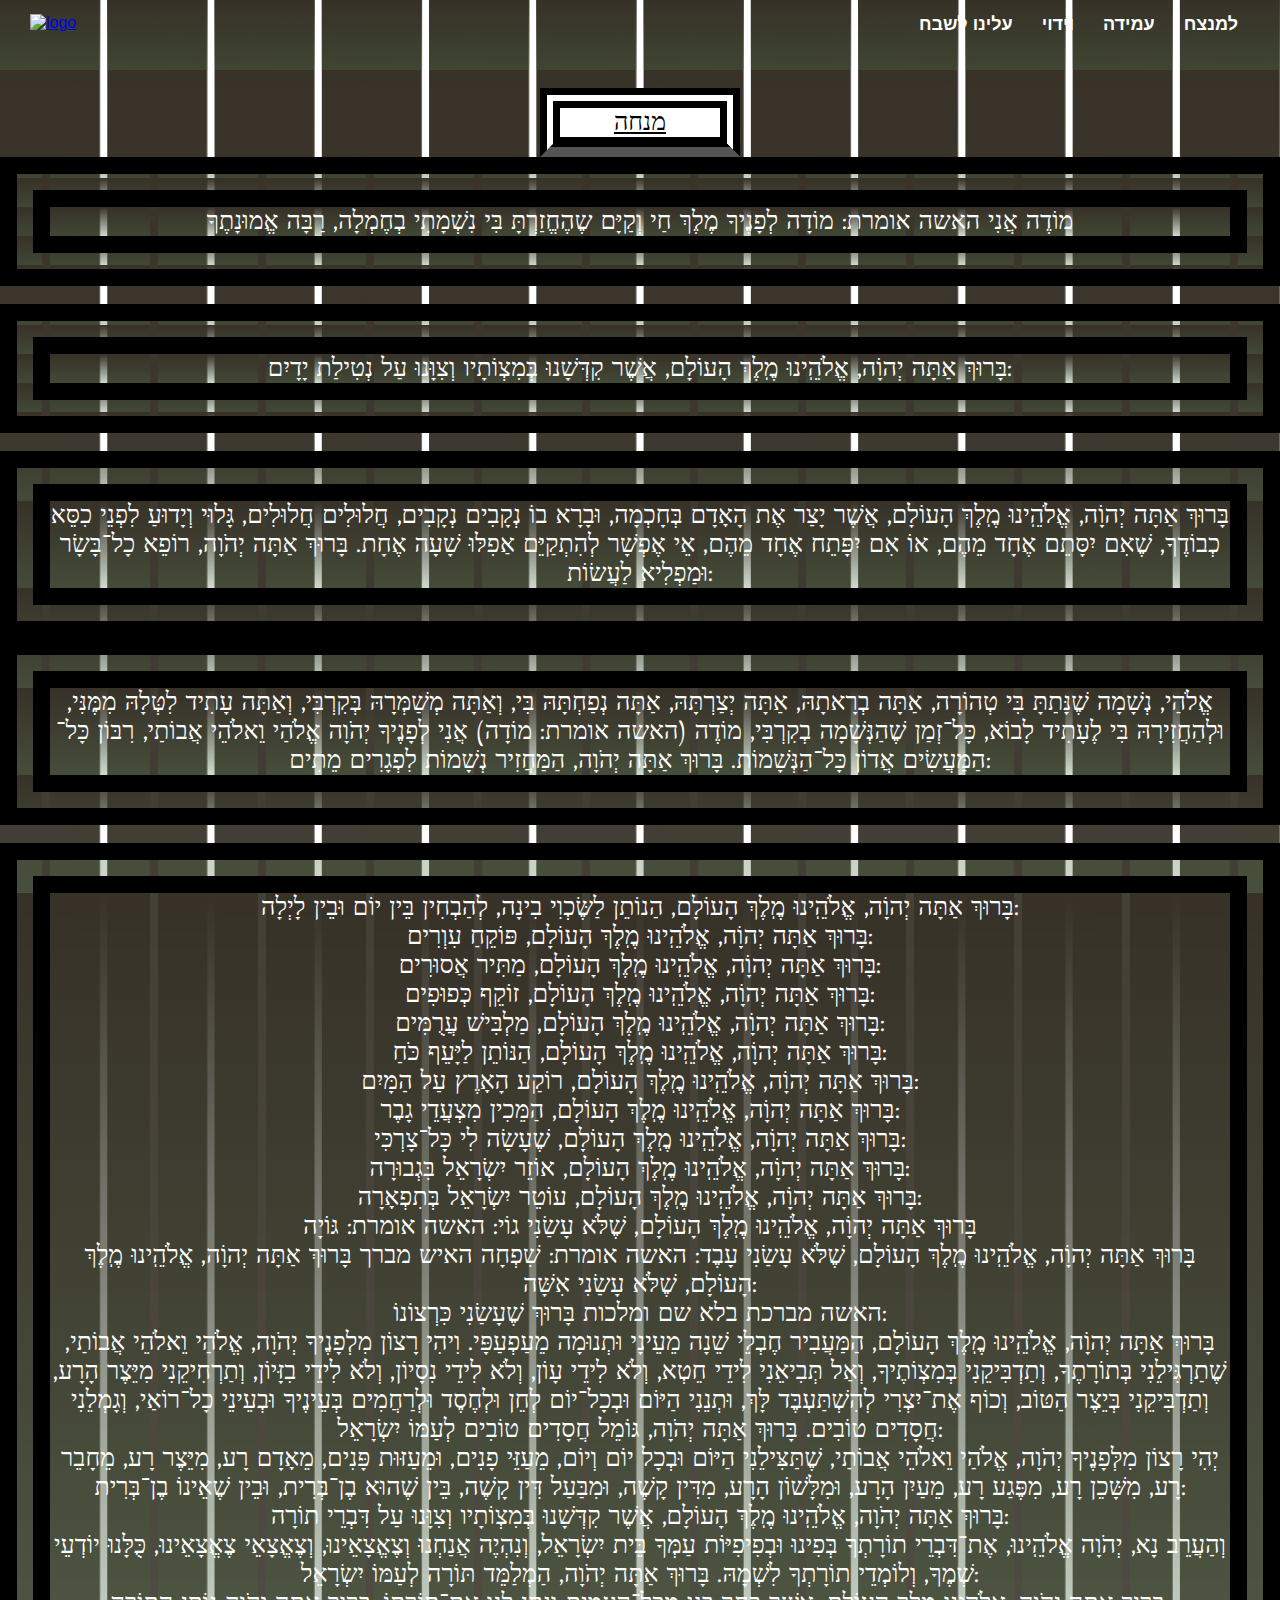
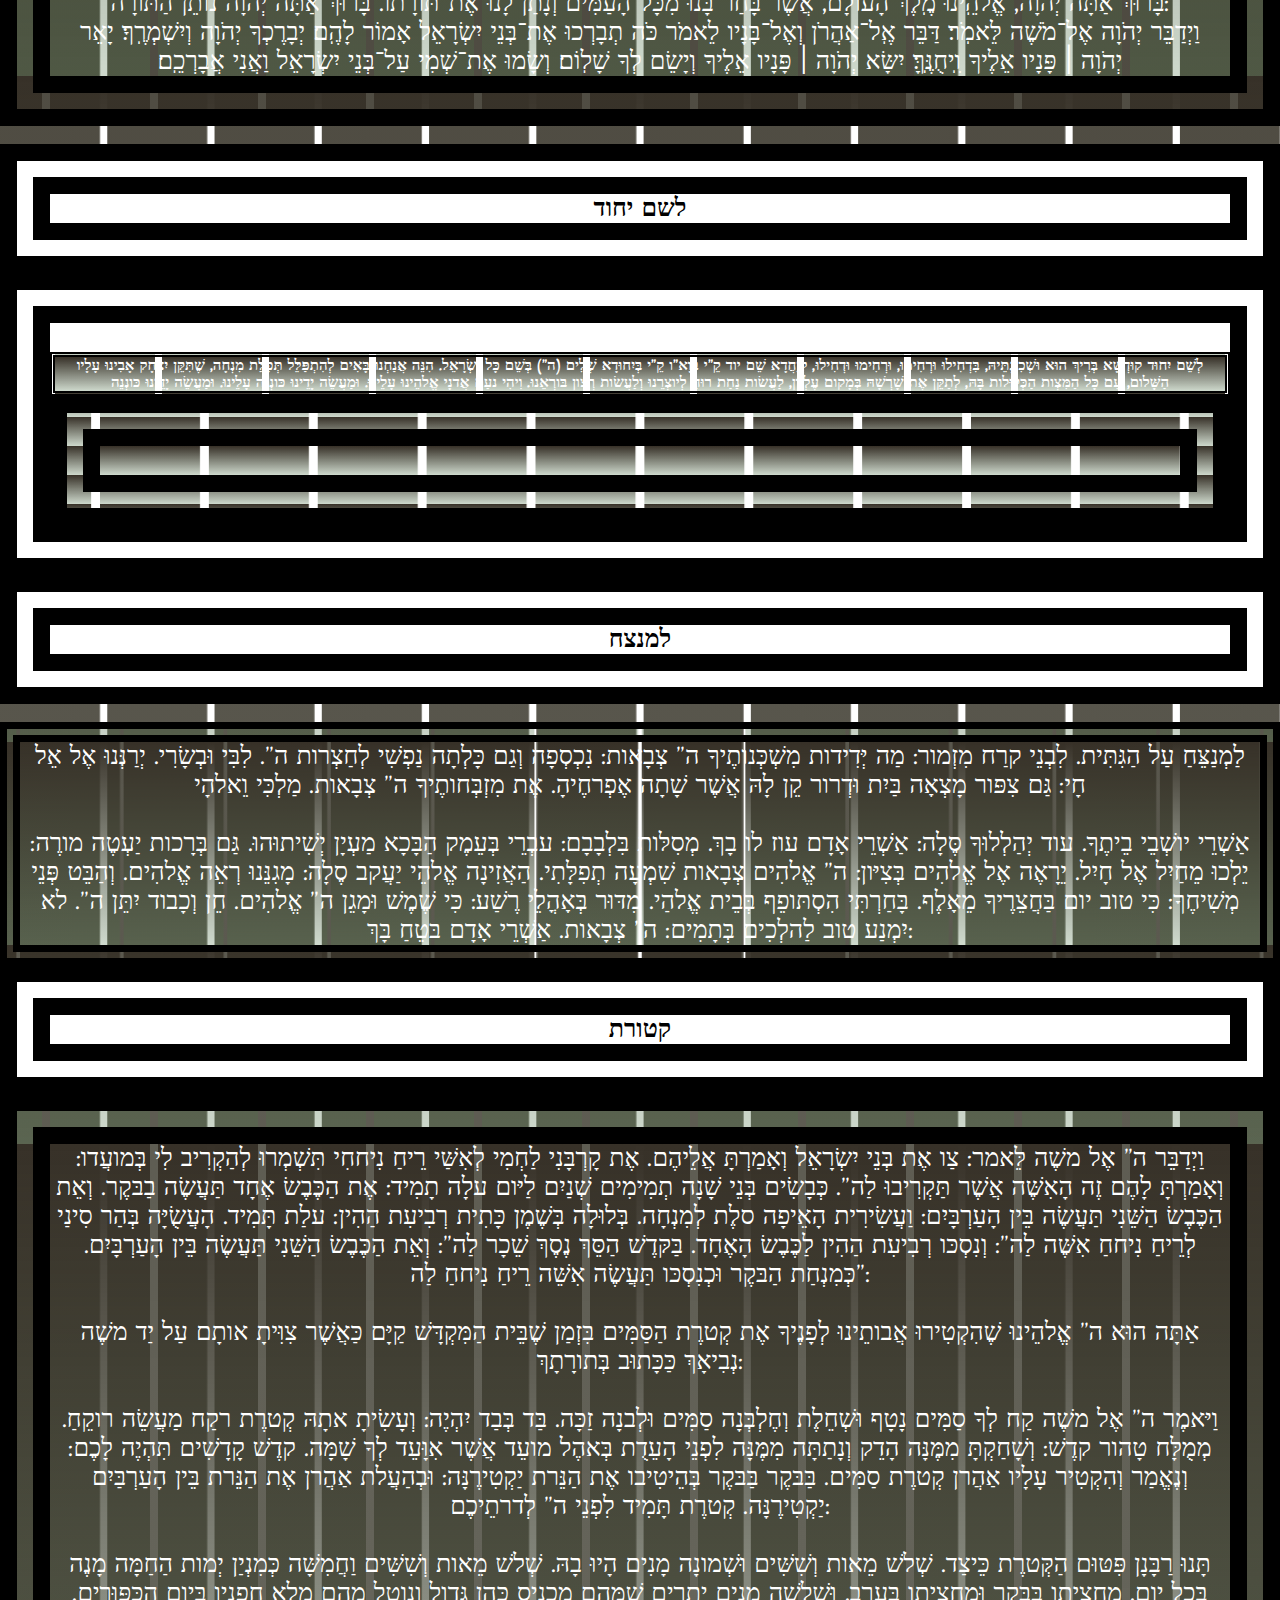
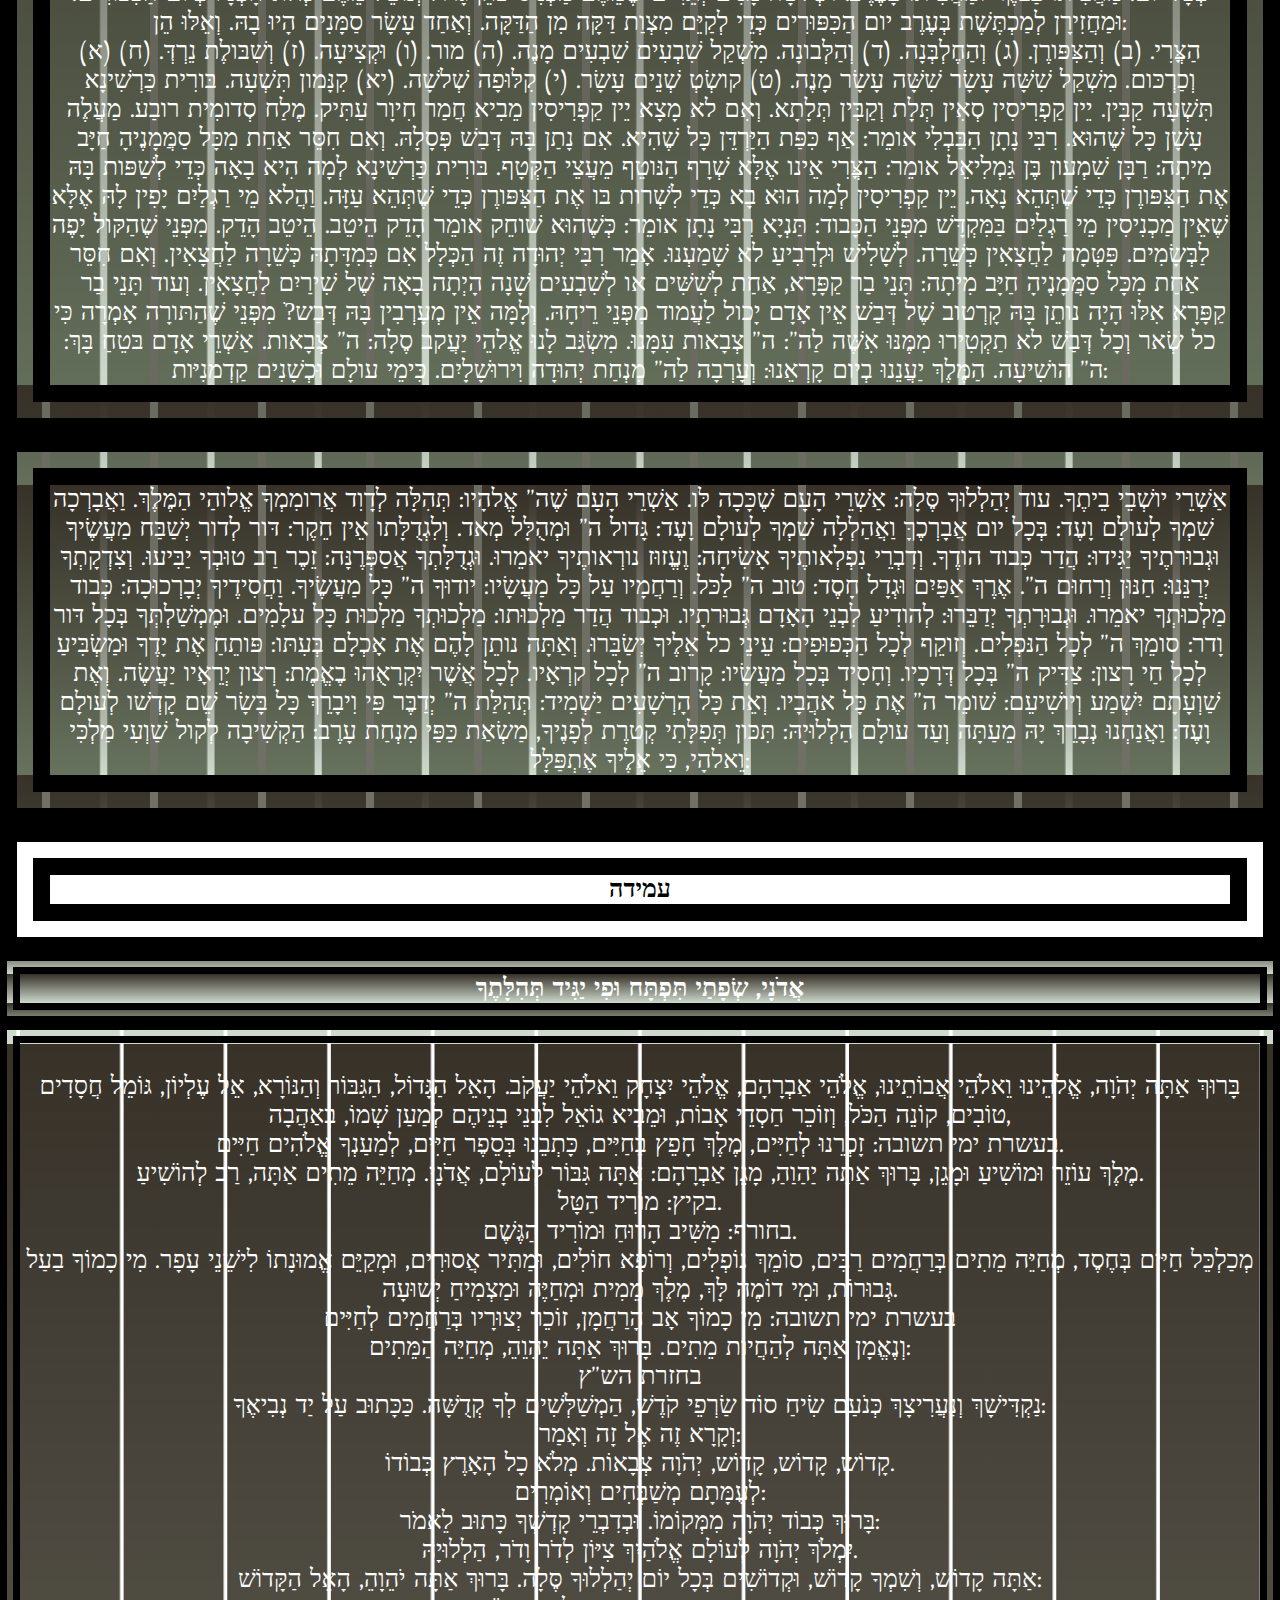
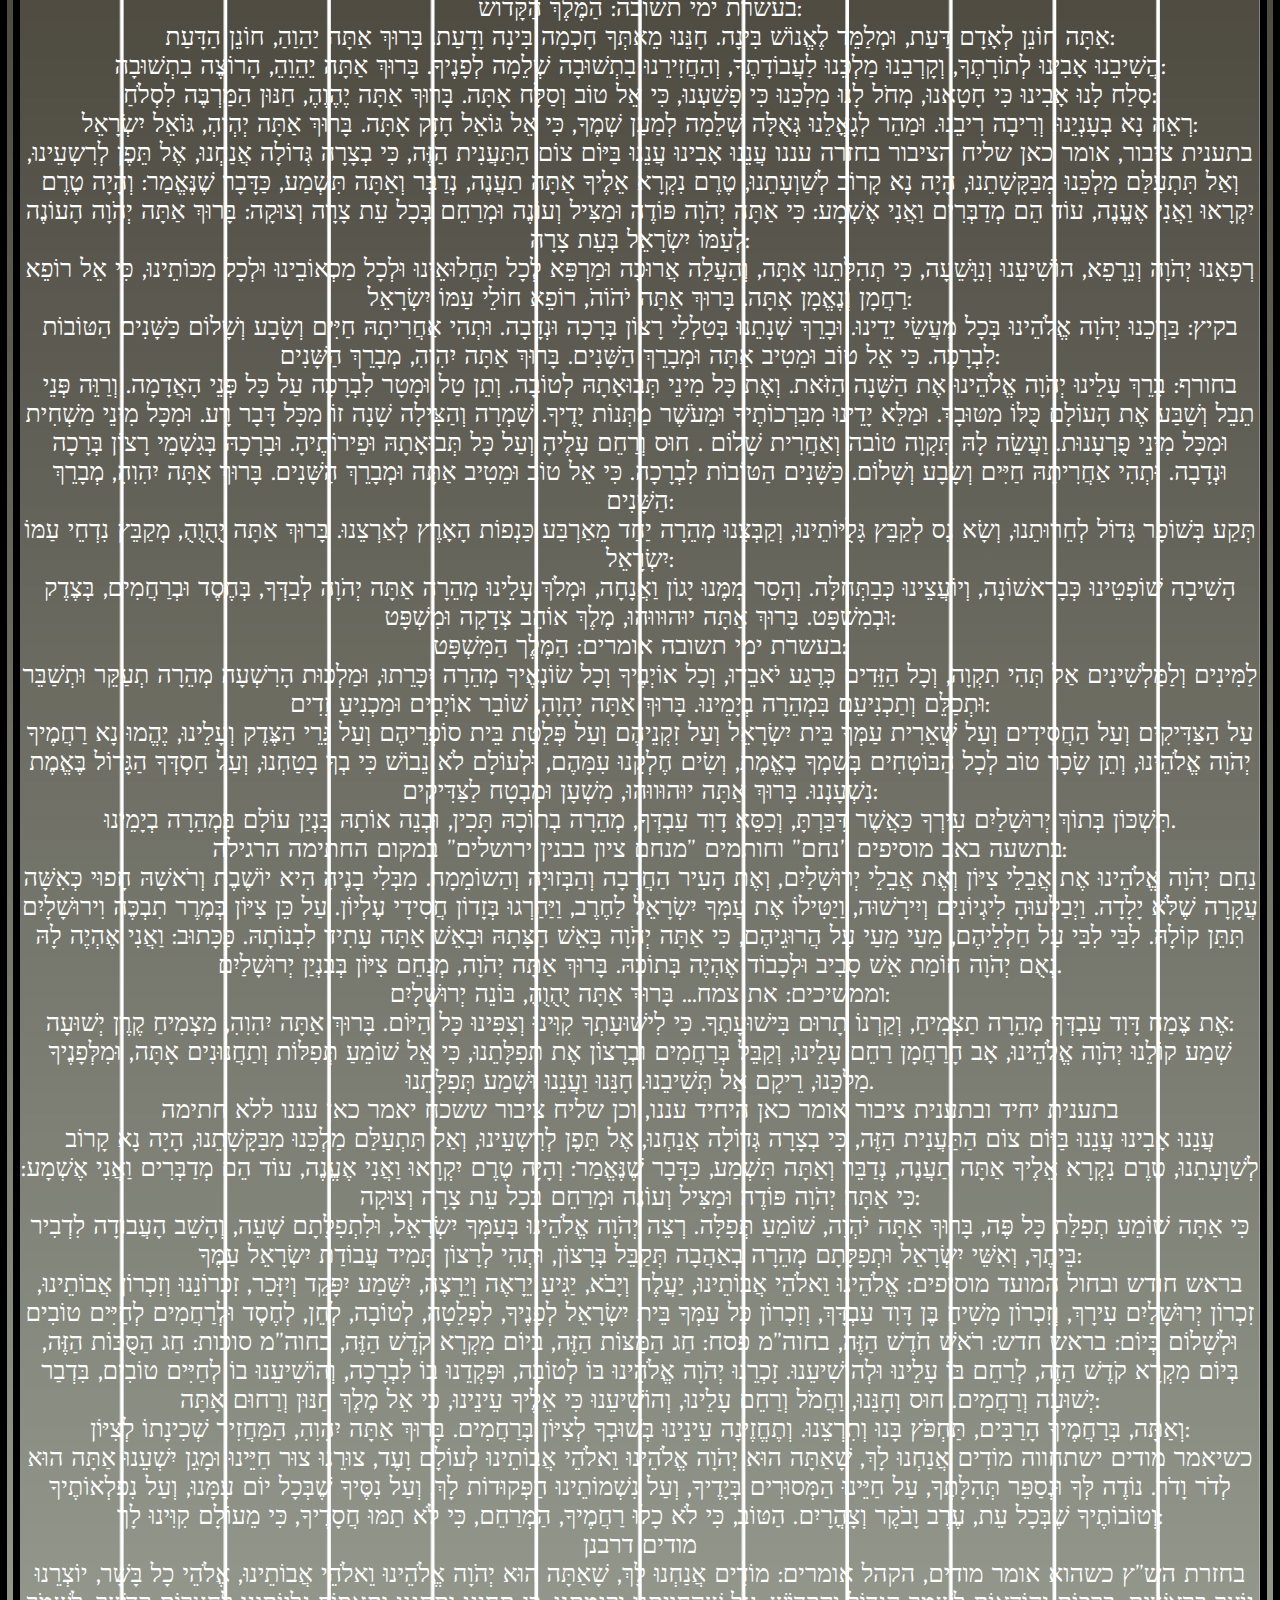
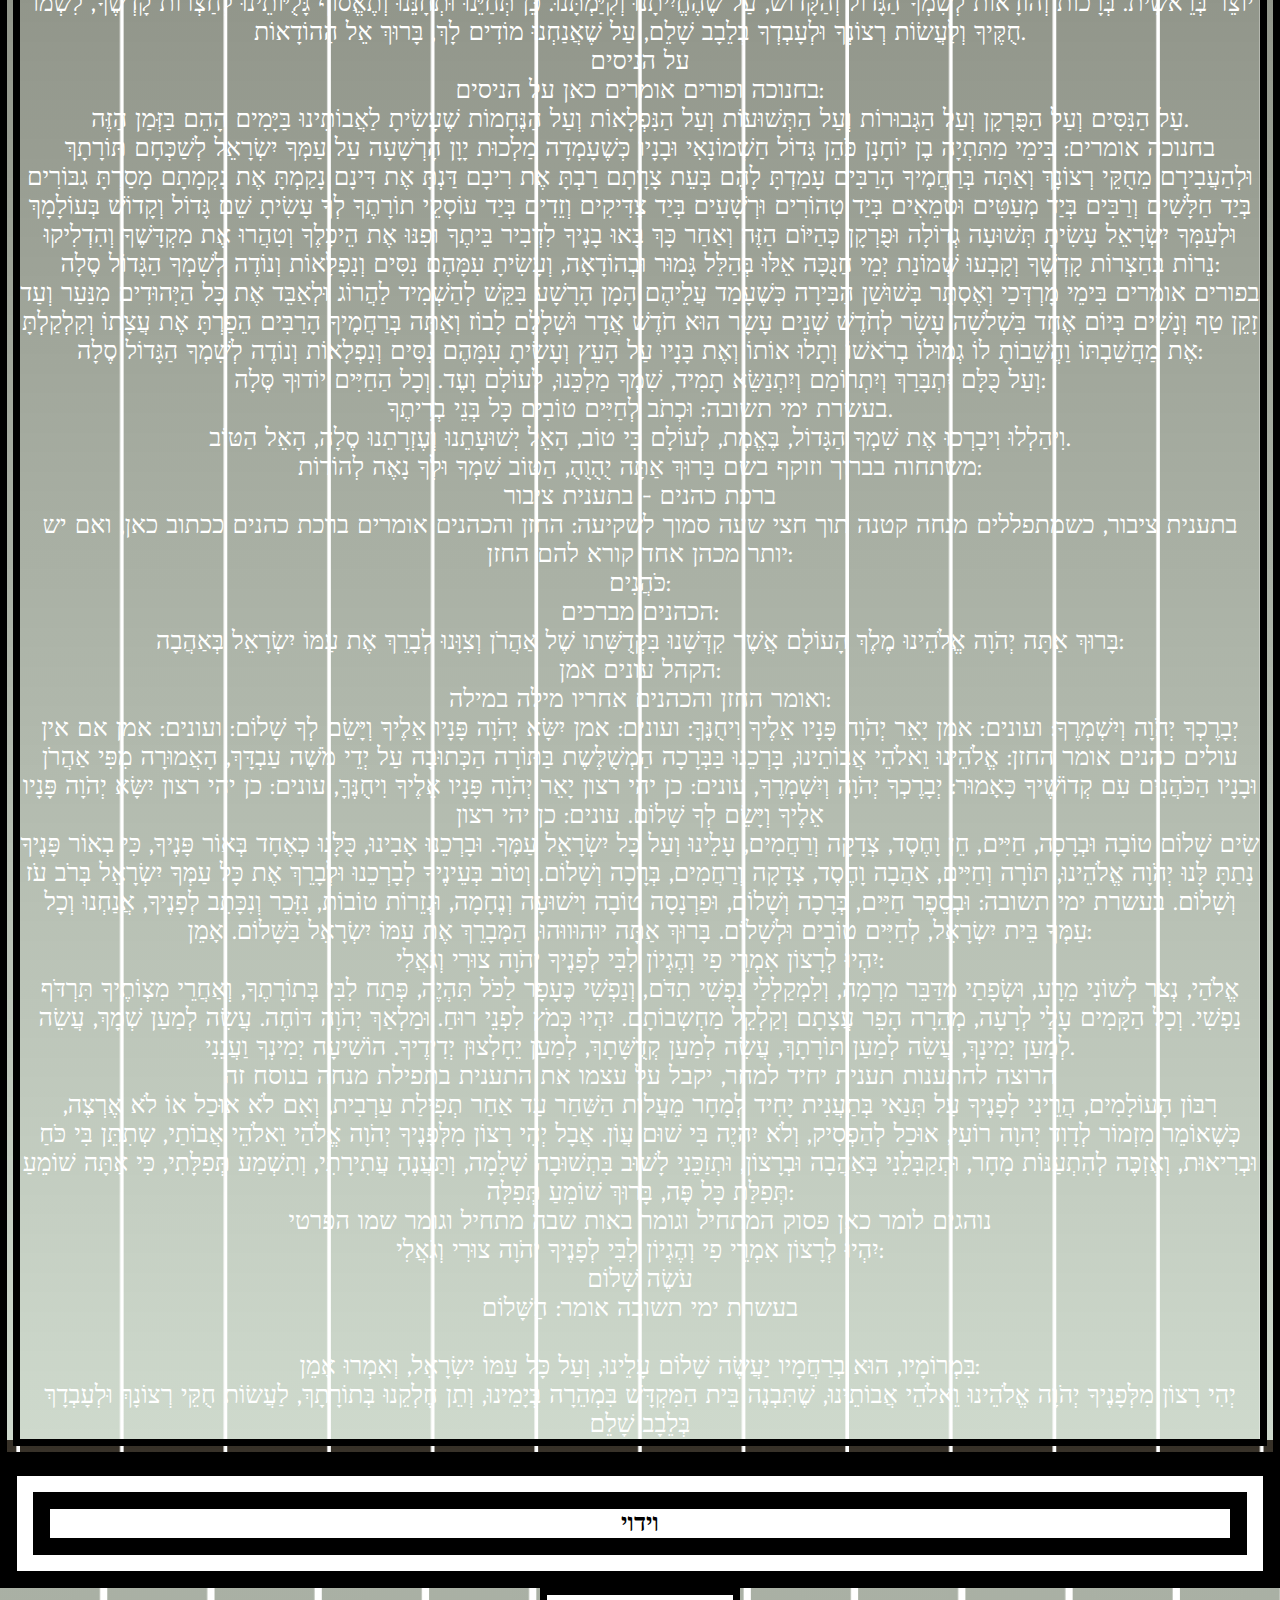
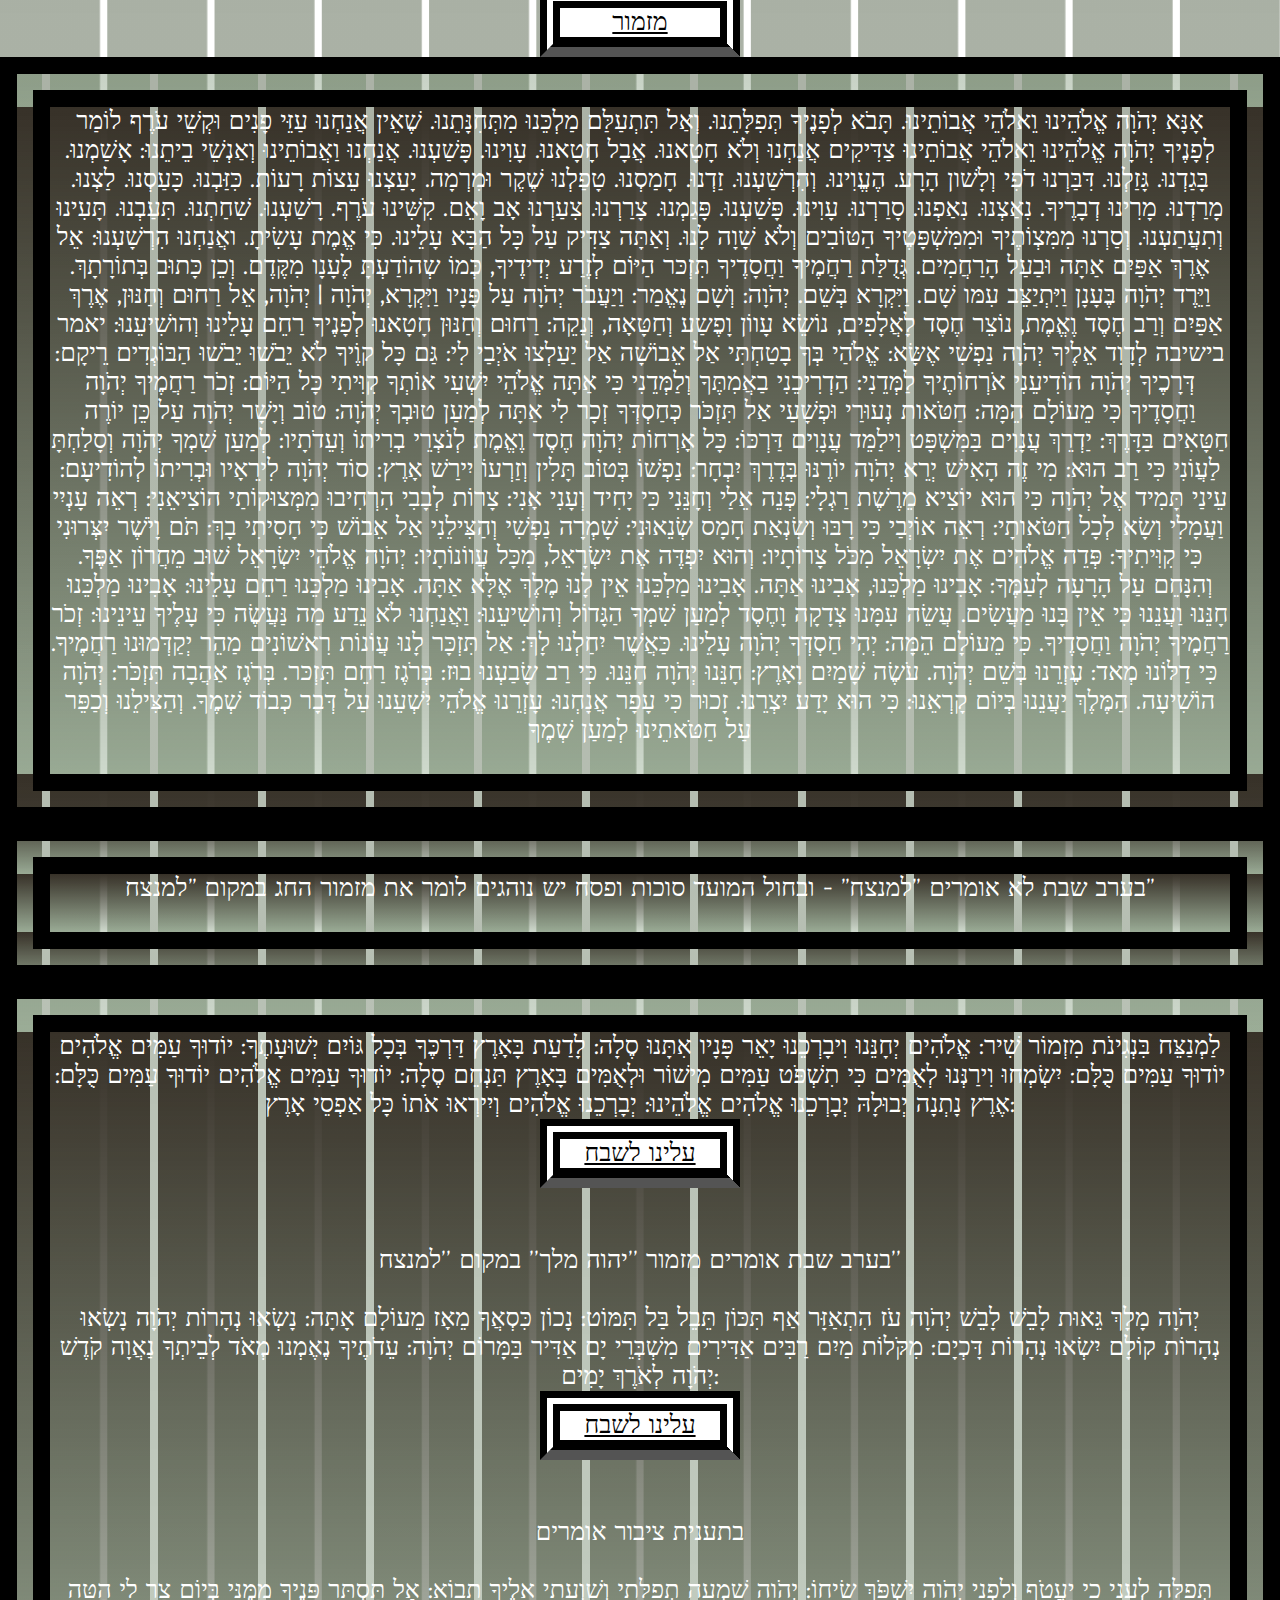
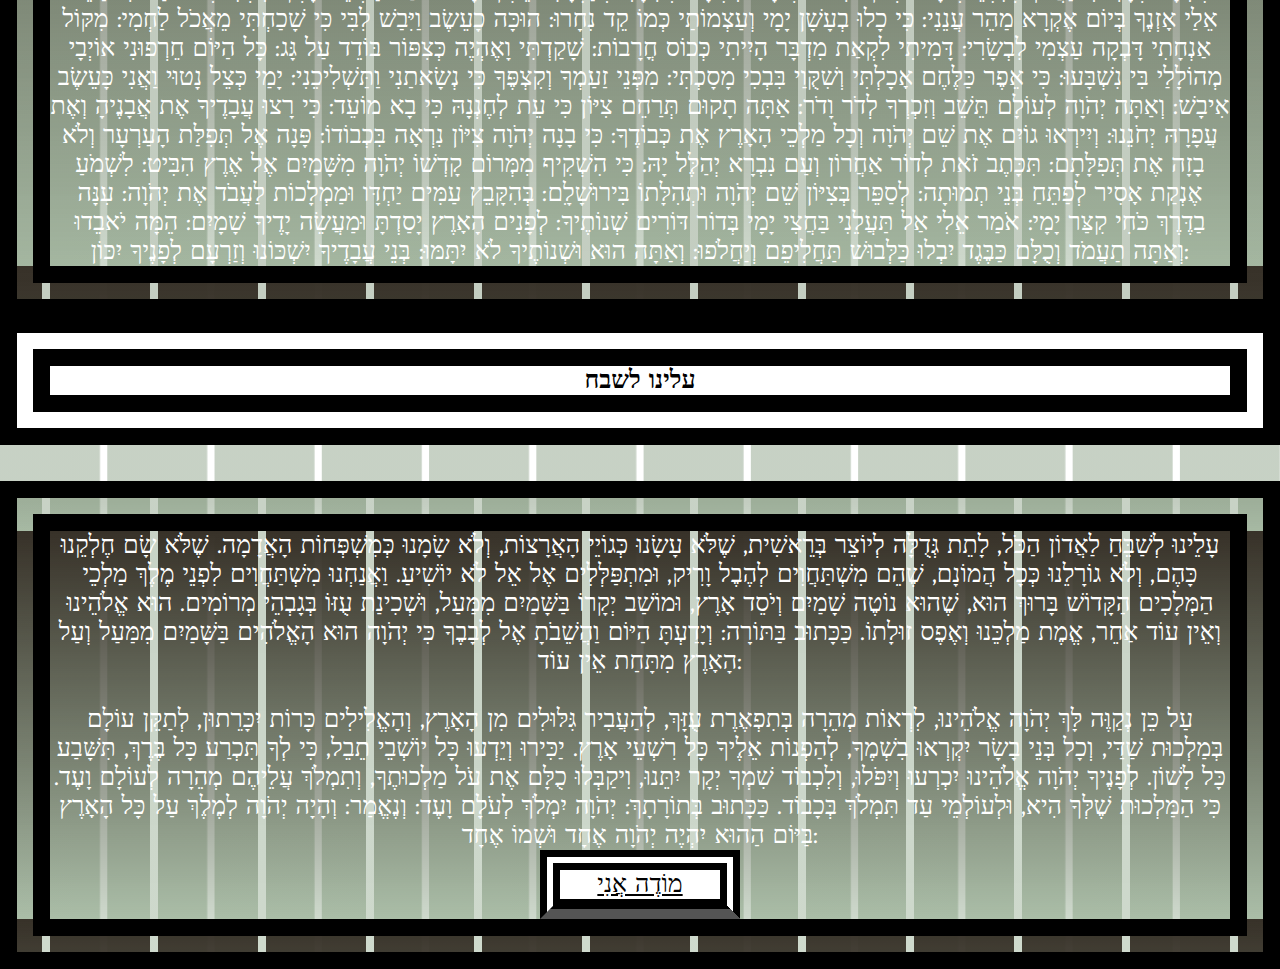
==== commit 49efd553: "Update index.html" ====
--- a/index.html
+++ b/index.html
@@ -5,7 +5,7 @@
 <head>
     <meta charset="UTF-8">
     <meta name="viewport" content="width=device-width, initial-scale=1.0">
-    <title>Menu burger seulement en HTML et CSS</title>
+    <title>Tefila-livre</title>
     <link rel="stylesheet" href="No.css">
 <link rel="shortcut icon" href="https://images.app.goo.gl/9BwQRsA4zLkEEJf8A">
     <link rel="manifest" href="manifest.json">
--- a/No.css
+++ b/No.css
@@ -0,0 +1,270 @@
+@import url('https://fonts.googleapis.com/css2?family=Macondo&display=swap');
+img,iframe{
+display: block;
+ margin: 0px auto;}
+p{
+color:white;
+text-align:center;
+font-size:25px;
+font-family: 'Macondo', cursive;
+}
+p{
+border:50px double black;
+background-image: linear-gradient(rgb(55, 49, 40), rgba(80, 120, 74, 0.28)),
+                  url("https://storage-hidabroot-org.cdn.ampproject.org/ii/w820/s/storage.hidabroot.org/articles_new/107664_tumb_360Xauto.jpg");
+background-size:100px;
+background-repeat: space repeat;
+color:white;
+text-align:center;
+font-size:25px;
+font-family: 'Macondo', cursive;
+}
+#l{
+border:20px double black;
+background-image: linear-gradient(rgb(55, 49, 40), rgba(80, 120, 74, 0.28)),
+                  url("https://storage-hidabroot-org.cdn.ampproject.org/ii/w820/s/storage.hidabroot.org/articles_new/107664_tumb_360Xauto.jpg");
+color:white;
+text-align:center;
+font-size:25px;
+font-family: 'Macondo', cursive;
+
+}
+#lm{
+border:20px double black;
+background-image: linear-gradient(rgb(55, 49, 40), rgba(80, 120, 74, 0.28)),
+                  url("https://storage-hidabroot-org.cdn.ampproject.org/ii/w820/s/storage.hidabroot.org/articles_new/107664_tumb_360Xauto.jpg");
+color:white;
+text-align:center;
+font-size:25px;
+font-family: 'Macondo', cursive;
+
+}
+h1{
+border:50px double black;
+Background-color:white;
+color:black;
+text-align:center;
+font-size:25px;
+font-family: 'Macondo', cursive;
+
+}
+#ls{
+border:5px double black;
+Background-color:white;
+color:white;
+text-align:center;
+font-size:15px;
+font-family: 'Macondo', cursive;
+}
+#o{
+border:20px double black;
+border-bottom-style: groove;
+Background-color:white;
+color:black;
+text-align:center;
+font-size:25px;
+font-family: 'Macondo', cursive;
+}
+  #o{
+display:block;
+width:200px;
+margin:0 auto;
+
+}
+#p{
+border:20px double black;
+
+Background-color:white;
+color:white;
+text-align:center;
+font-size:25px;
+font-family: 'Macondo', cursive;
+
+}
+
+
+
+    
+*{
+        margin: 0;
+        padding: 0;
+        box-sizing: border-box;
+      }
+      body{
+        font-family: -apple-system, BlinkMacSystemFont, 'Segoe UI', Roboto, Oxygen, Ubuntu, Cantarell, 'Open Sans', 'Helvetica Neue', sans-serif;
+background-image: linear-gradient(rgb(55, 49, 40), rgba(80, 120, 74, 0.28)),
+                  url("https://storage-hidabroot-org.cdn.ampproject.org/ii/w820/s/storage.hidabroot.org/articles_new/107664_tumb_360Xauto.jpg");
+background-size:100px;
+background-repeat: space repeat;
+      }
+      .navbar{
+        height: 70px;
+        width: 100%;
+        padding: 14px 30px;
+background-image: linear-gradient(rgb(55, 49, 40), rgba(80, 120, 74, 0.28)),
+                  url("https://storage-hidabroot-org.cdn.ampproject.org/ii/w820/s/storage.hidabroot.org/articles_new/107664_tumb_360Xauto.jpg");
+background-size:100px;
+background-repeat: space repeat;
+
+        position: relative;
+      }
+      .navbar .nav-header{
+        display: inline;
+      }
+      .navbar .nav-header .nav-logo{
+        display: inline-block;
+        margin-top: -7px;
+      }
+      .navbar .nav-links{
+        display: inline;
+        float: right;
+        font-size: 18px;
+      }
+       
+      .navbar .nav-links .loginBtn{
+        display: inline-block;
+        padding: 5px 15px;
+        margin-left: 20px;
+        font-size: 17px;
+        color: rgb(9, 14, 90);
+      }
+      .navbar .nav-links a{
+        padding: 10px 12px;
+        text-decoration: none;
+        font-weight: 550;
+       
+        color: white;
+      }
+      /* Hover effects */
+      .navbar .nav-links a:hover{
+        background-color: black;
+      }
+       
+      /* responsive navbar toggle button */
+      .navbar #nav-check, .navbar .nav-btn{
+        display: none;
+      }
+       
+
+
+
+
+
+
+
+
+
+
+
+
+
+
+
+
+
+
+
+      @media (max-width:950px) {
+        .navbar .nav-btn{
+          display: inline-block;
+          position: absolute;
+          top: 0px;
+          right: 0px;
+        }
+        .navbar .nav-btn label {
+          display: inline-block;
+          width: 80px;
+          height: 70px;
+          padding: 25px;
+        }
+        .navbar .nav-btn label span {
+          display: block;
+          height: 10px;
+          width: 25px;
+          border-top: 3px solid #eee;
+        }
+        .navbar .nav-btn label:hover, .navbar #nav-check:checked ~ .nav-btn label {
+          background-image: linear-gradient(rgb(55, 49, 40), rgba(80, 120, 74, 0.28)),
+                  url("https://storage-hidabroot-org.cdn.ampproject.org/ii/w820/s/storage.hidabroot.org/articles_new/107664_tumb_360Xauto.jpg");
+background-size:30px;
+background-repeat: space repeat;
+        }
+        .navbar .nav-links{
+          position: absolute;
+          display: block;
+          text-align: center;
+          width: 50%;
+background-image: linear-gradient(rgb(55, 49, 40), rgba(80, 120, 74, 0.28)),
+                  url("https://storage-hidabroot-org.cdn.ampproject.org/ii/w820/s/storage.hidabroot.org/articles_new/107664_tumb_360Xauto.jpg");
+background-size:100px;
+background-repeat: space repeat;
+          transition: all 0.3s ease-in;
+          overflow-y: hidden;
+          top: 70px;
+          right: 0px;
+        }
+        .navbar .nav-links a {
+          display: block;
+        }
+       
+        /* when nav toggle button not checked */
+        .navbar #nav-check:not(:checked) ~ .nav-links {
+          height: 0px;
+        }
+       
+        /* when nav toggle button is checked */
+        .navbar #nav-check:checked ~ .nav-links {
+          height: calc(100vh - 70px);
+          overflow-y: auto;
+        }
+        .navbar .nav-links .loginBtn {
+          padding: 10px 40px ;
+          margin: 20px;
+          font-size:  18px;
+          font-weight: bold;
+          color: rgb(9, 14, 90);
+        }
+         
+       
+      }
+
+
+
+
+
+
+
+
+
+
+
+
+
+
+     
+
+  
+   @media screen and (max-width:1500px),(min-width:1000px) {
+            body{
+                width:99,9%;
+                height: 99%;
+         
+            }
+           iframe{
+               width: 90%;
+           }
+          video{
+            width:70%;
+                height: 50%;
+          } 
+          audio{
+            width:70%;
+                    height: 100%;
+          }
+          #audio{
+        width:80%;
+                height: 80%;
+      }
+      #image{width: 100%;
+      height: 100%;}
+      }
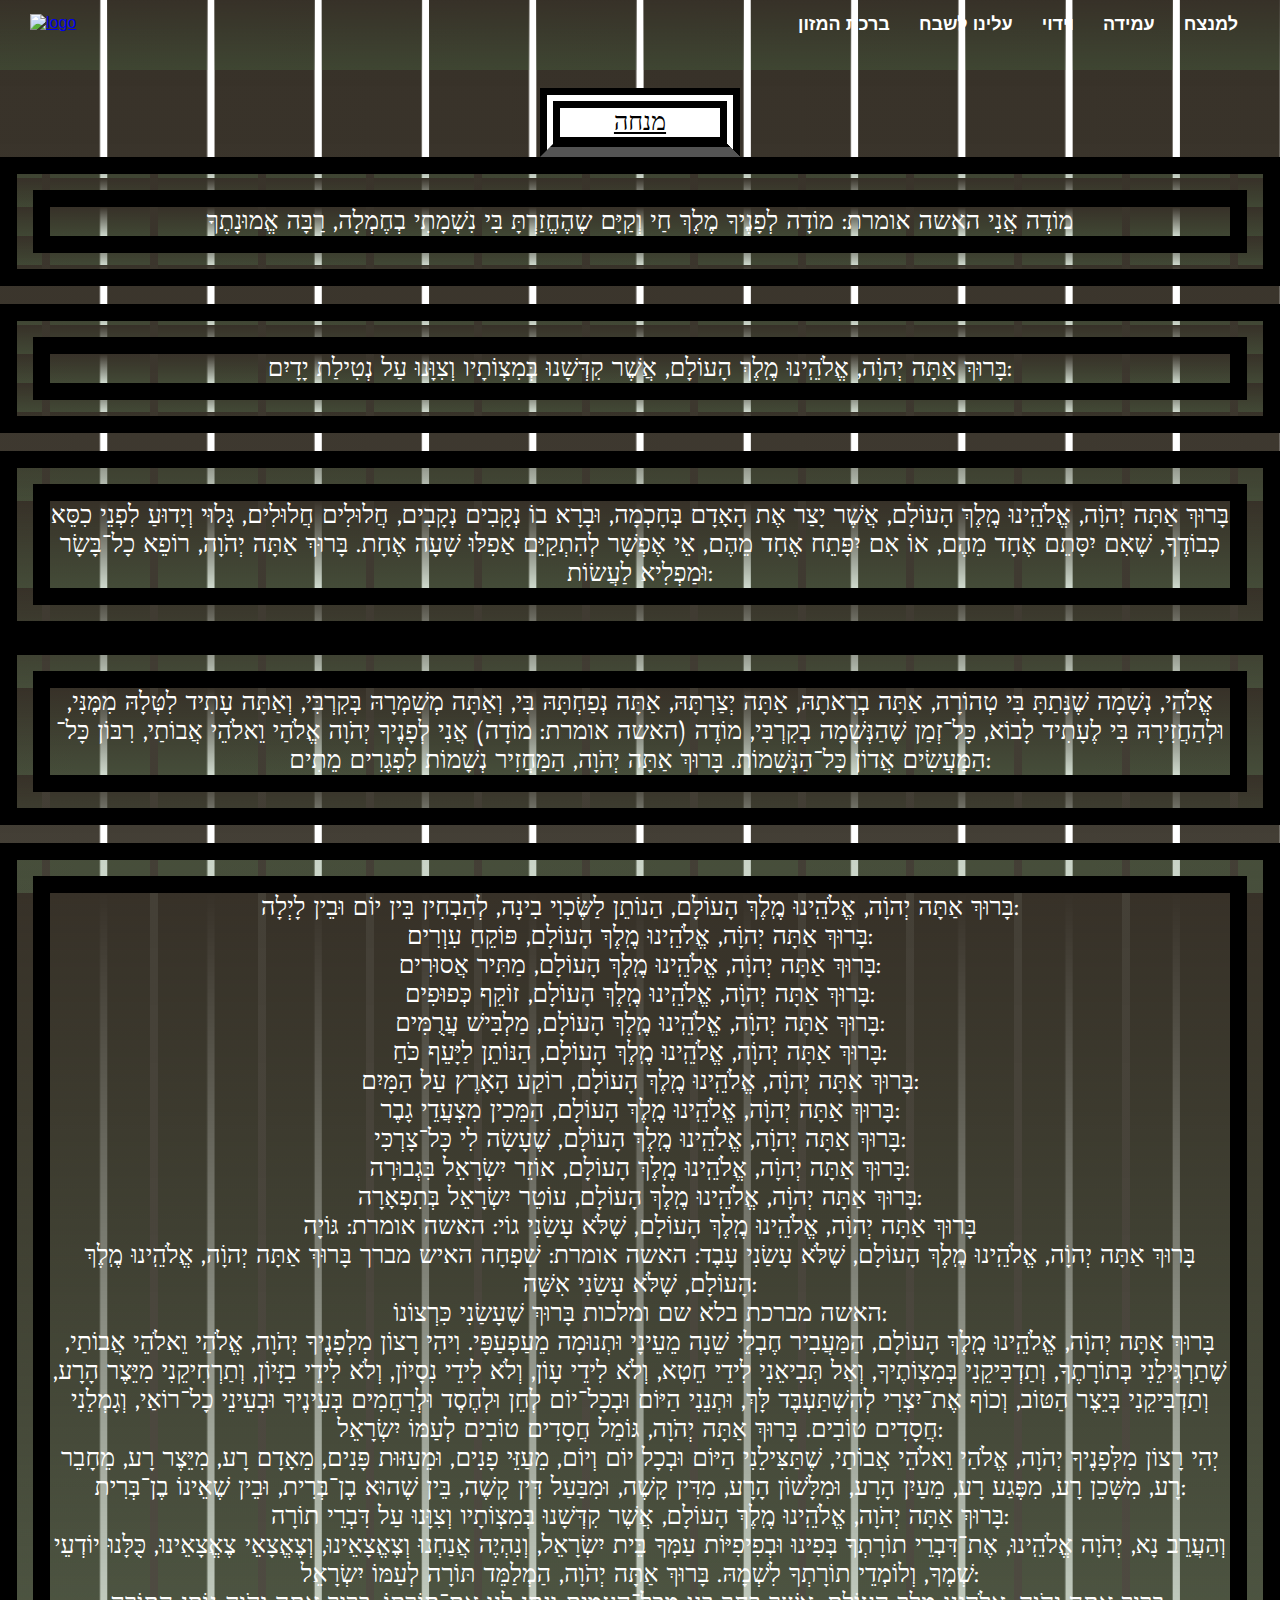
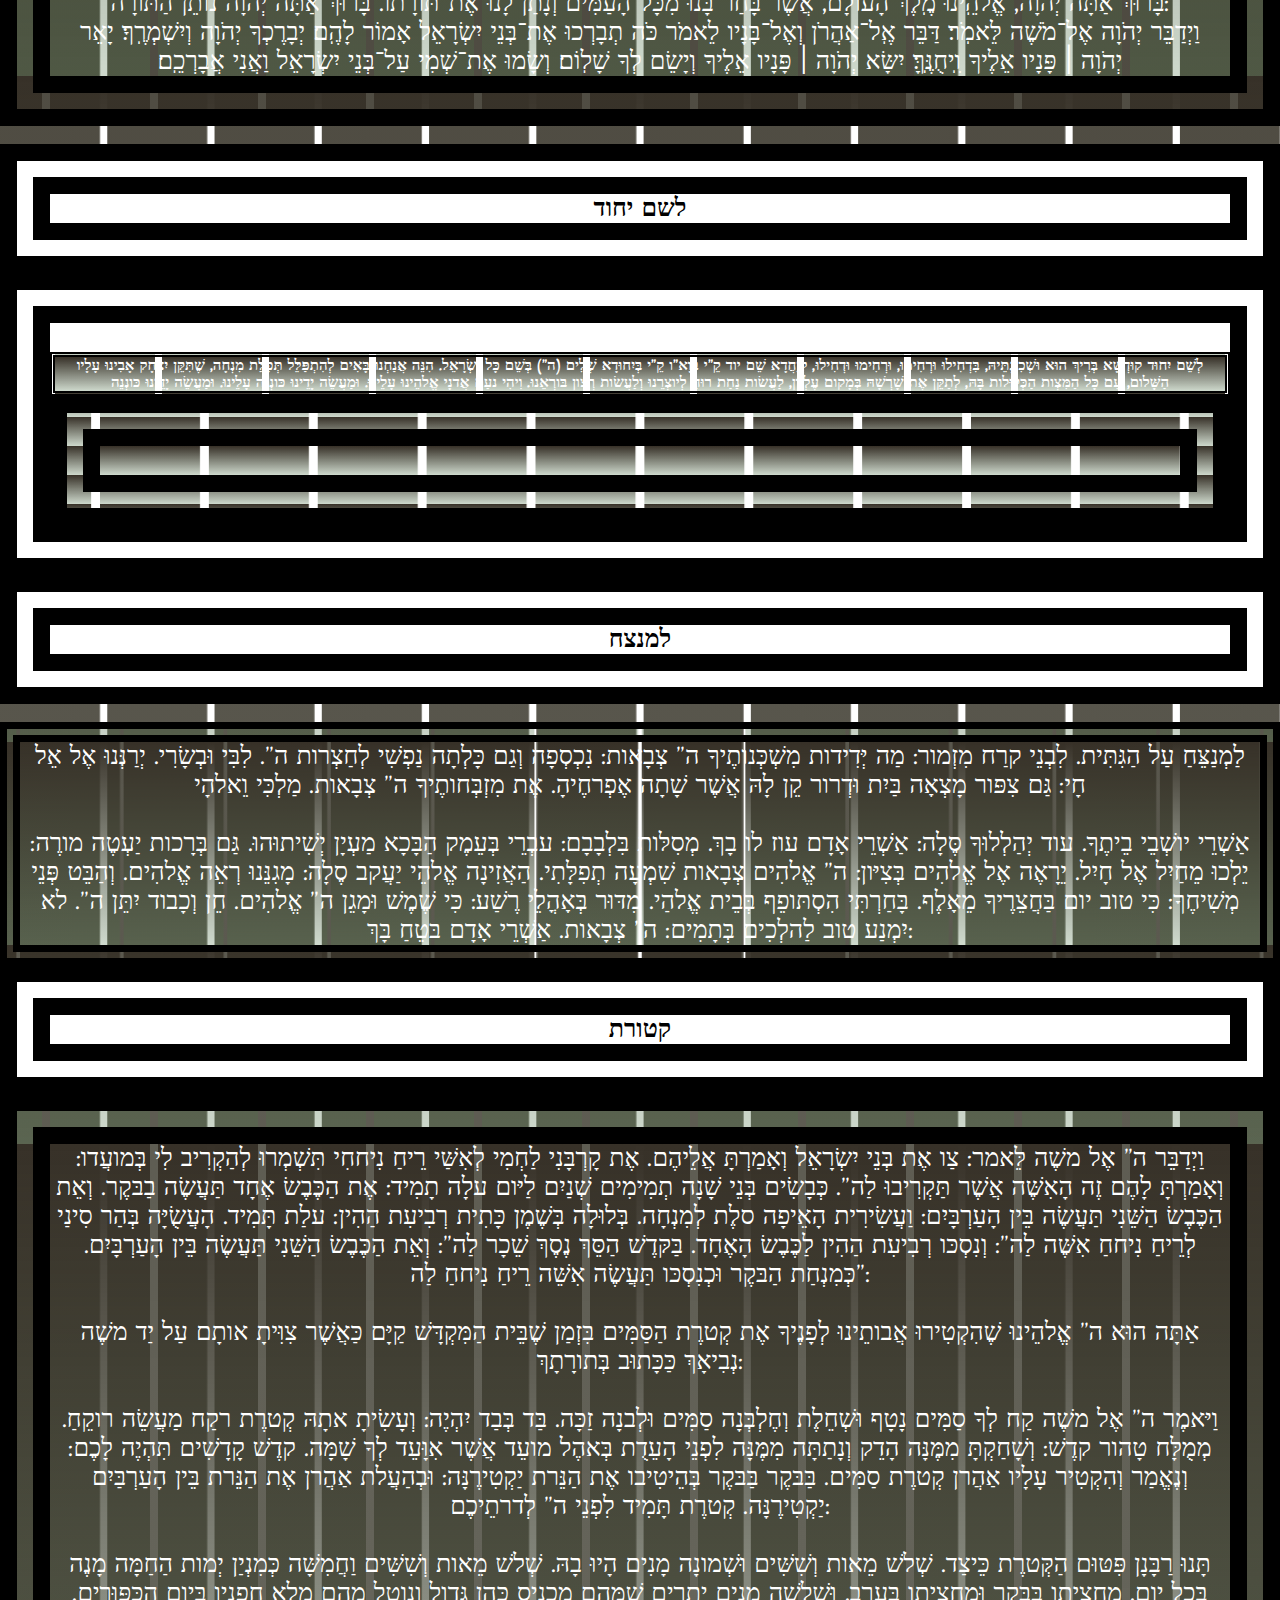
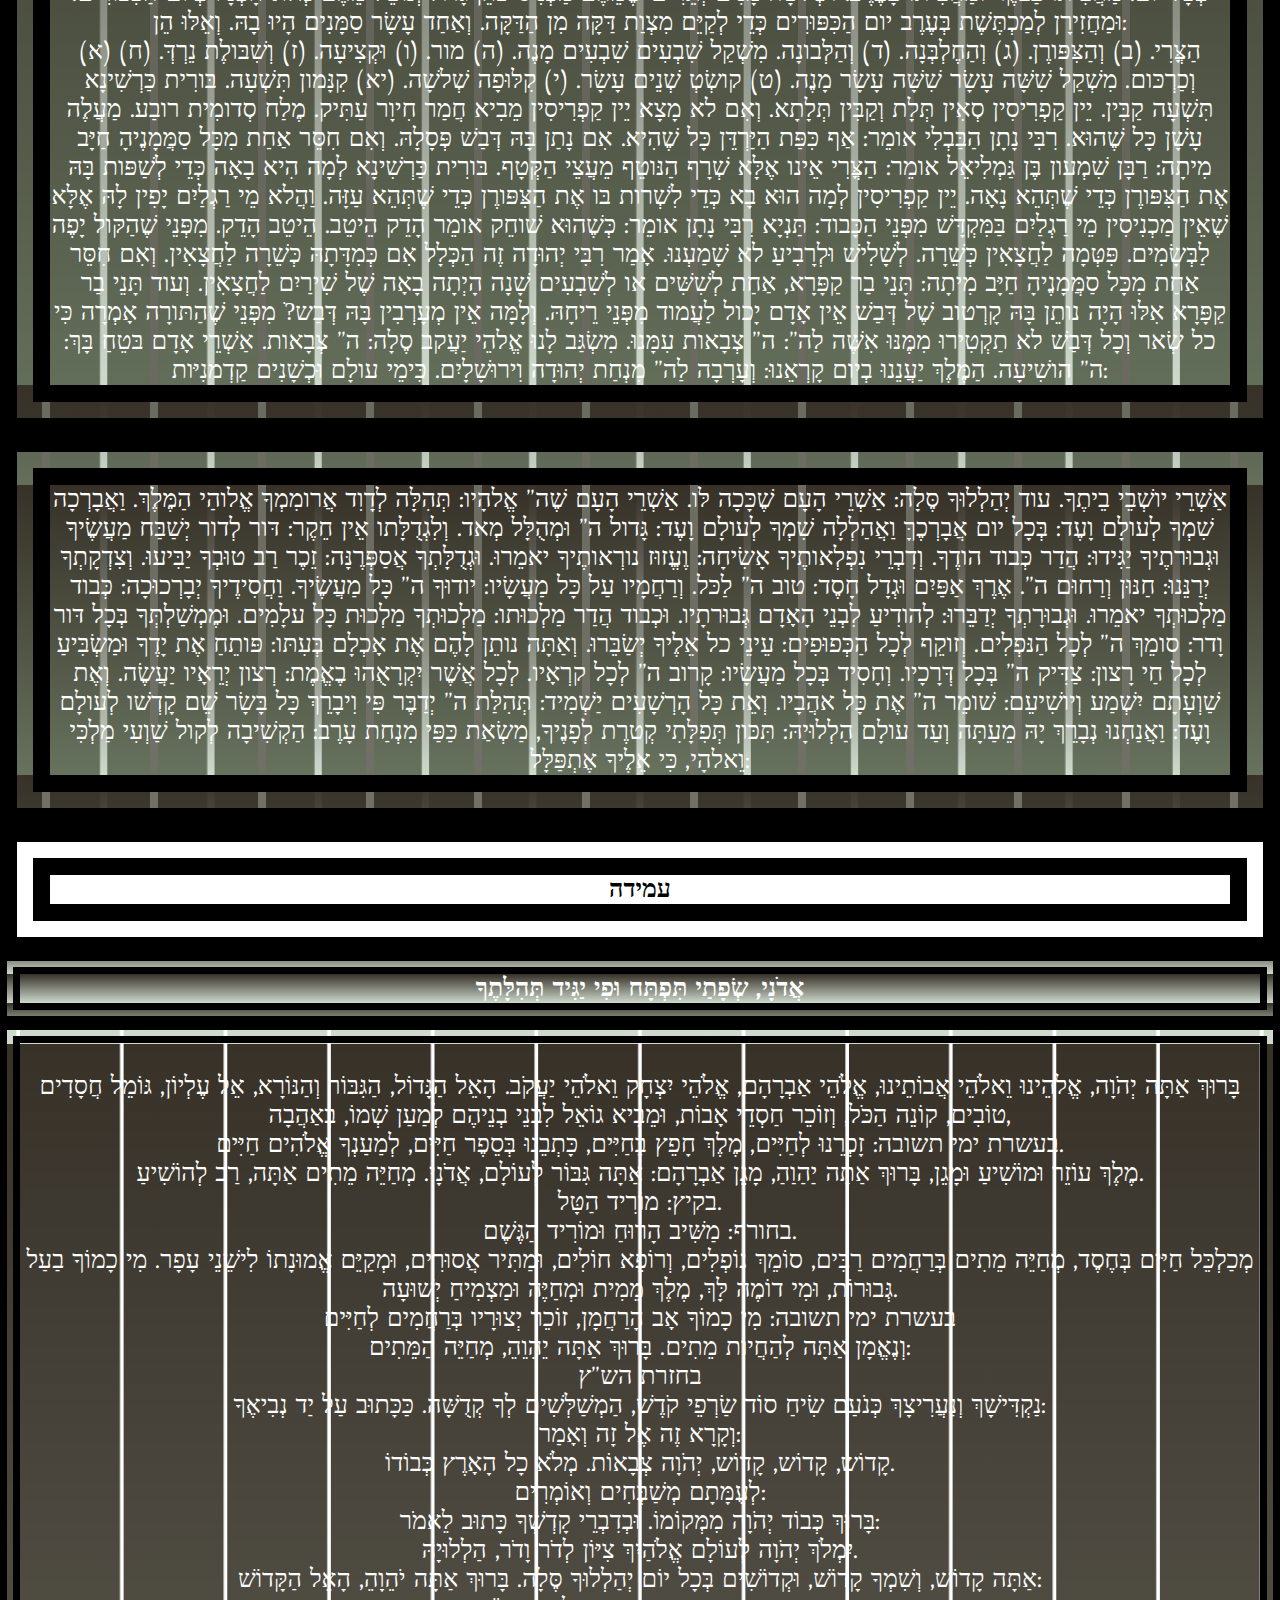
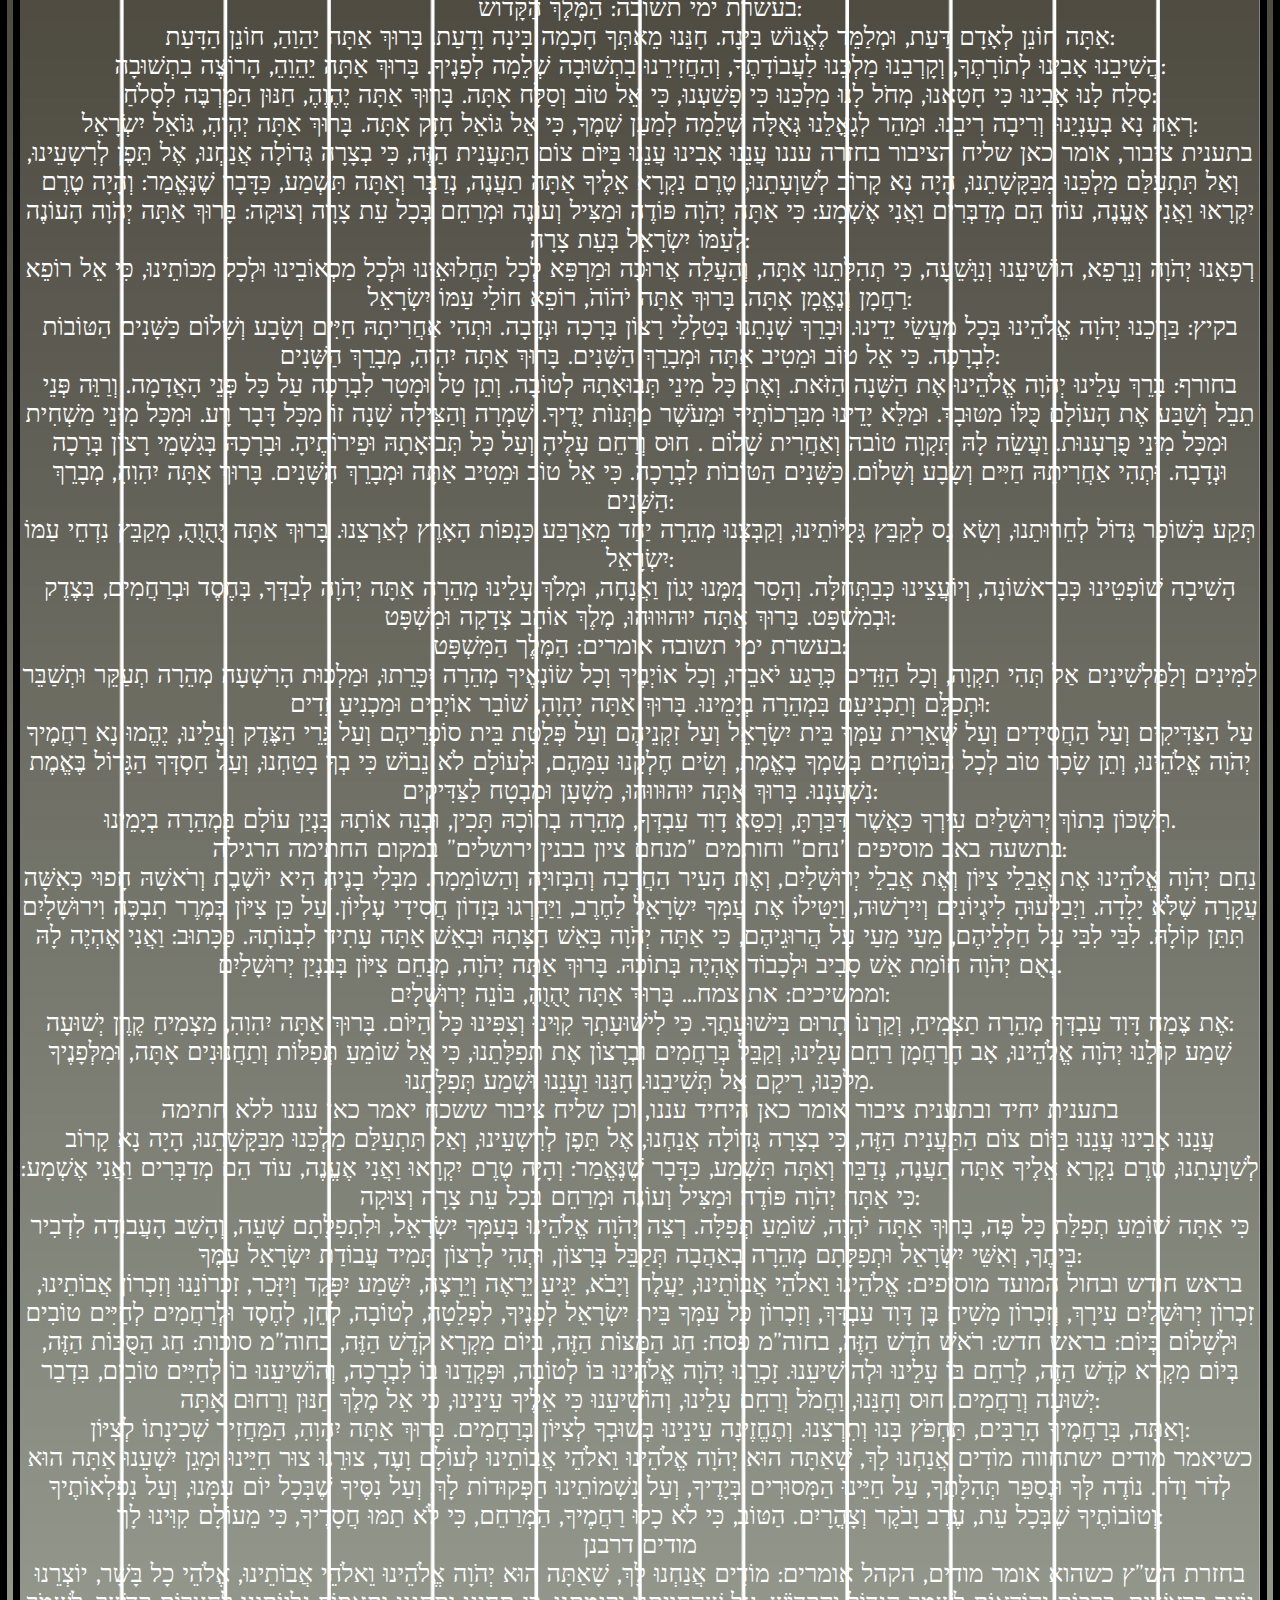
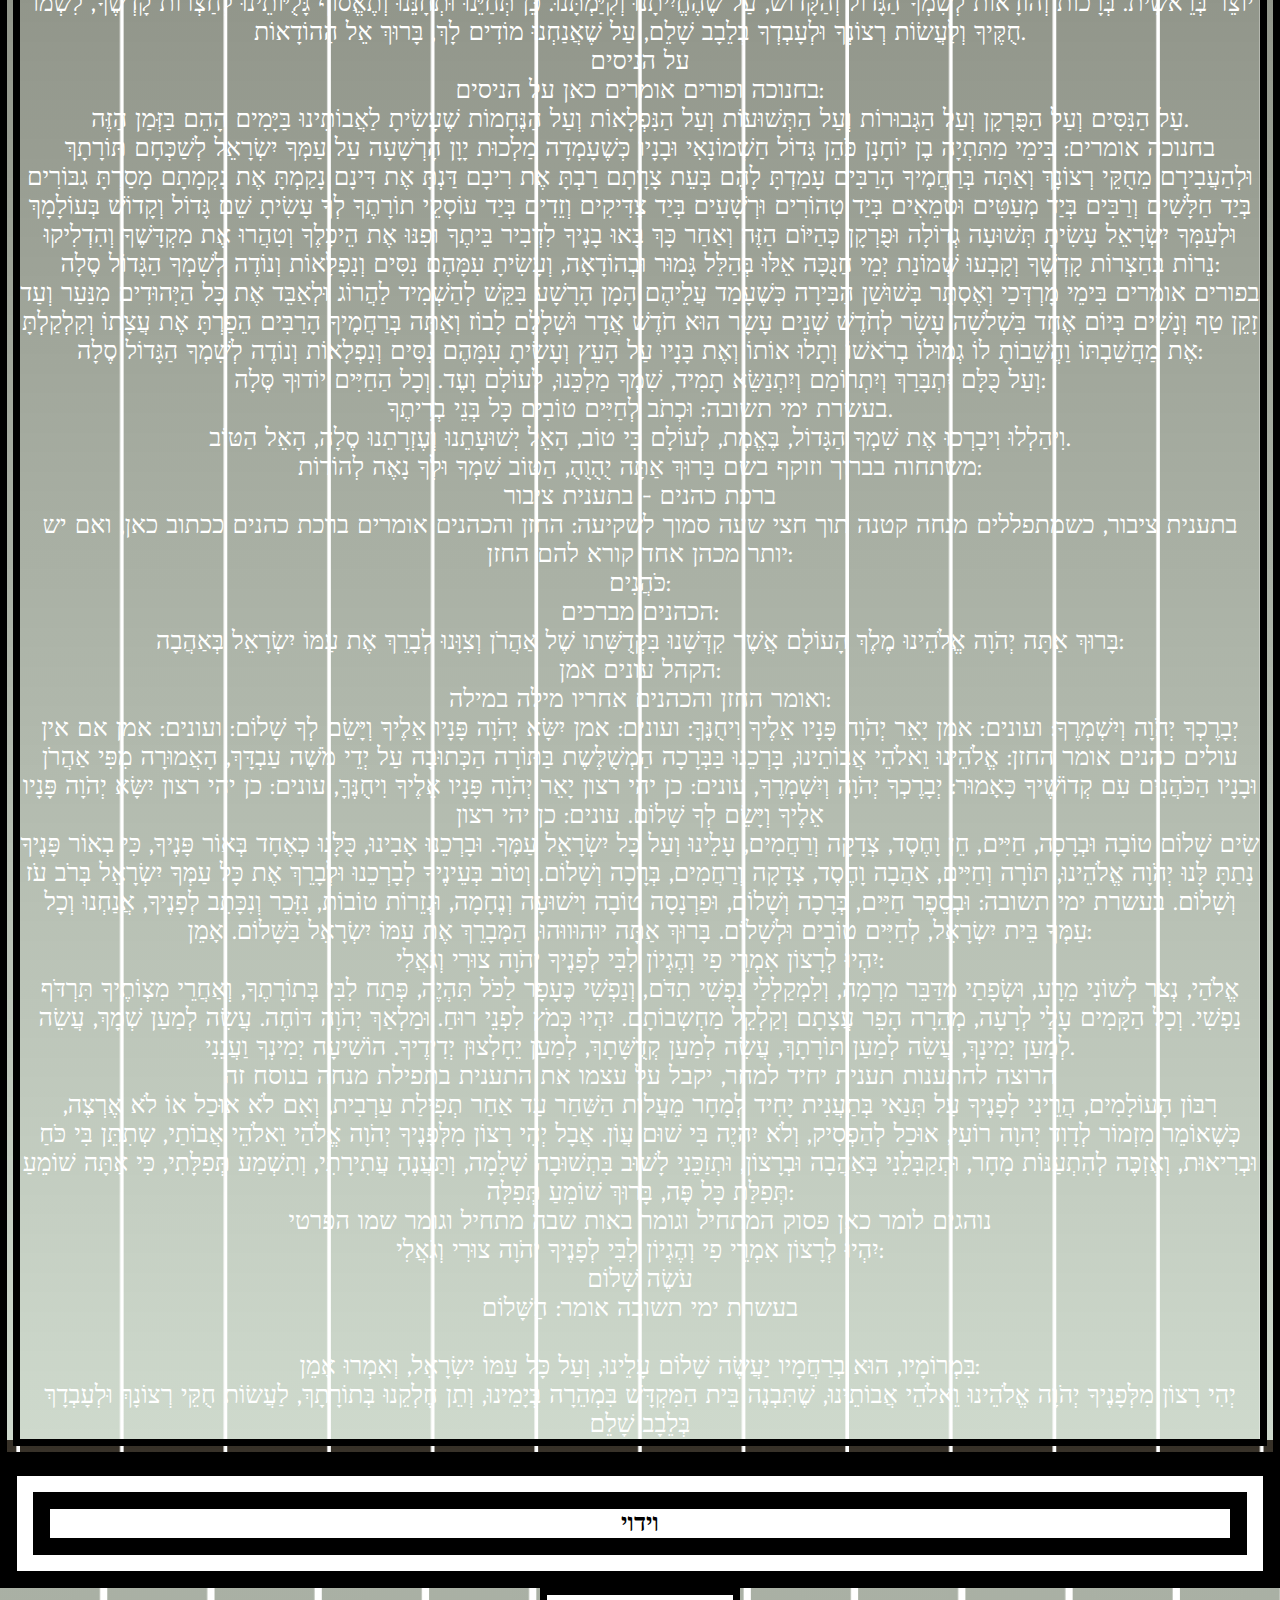
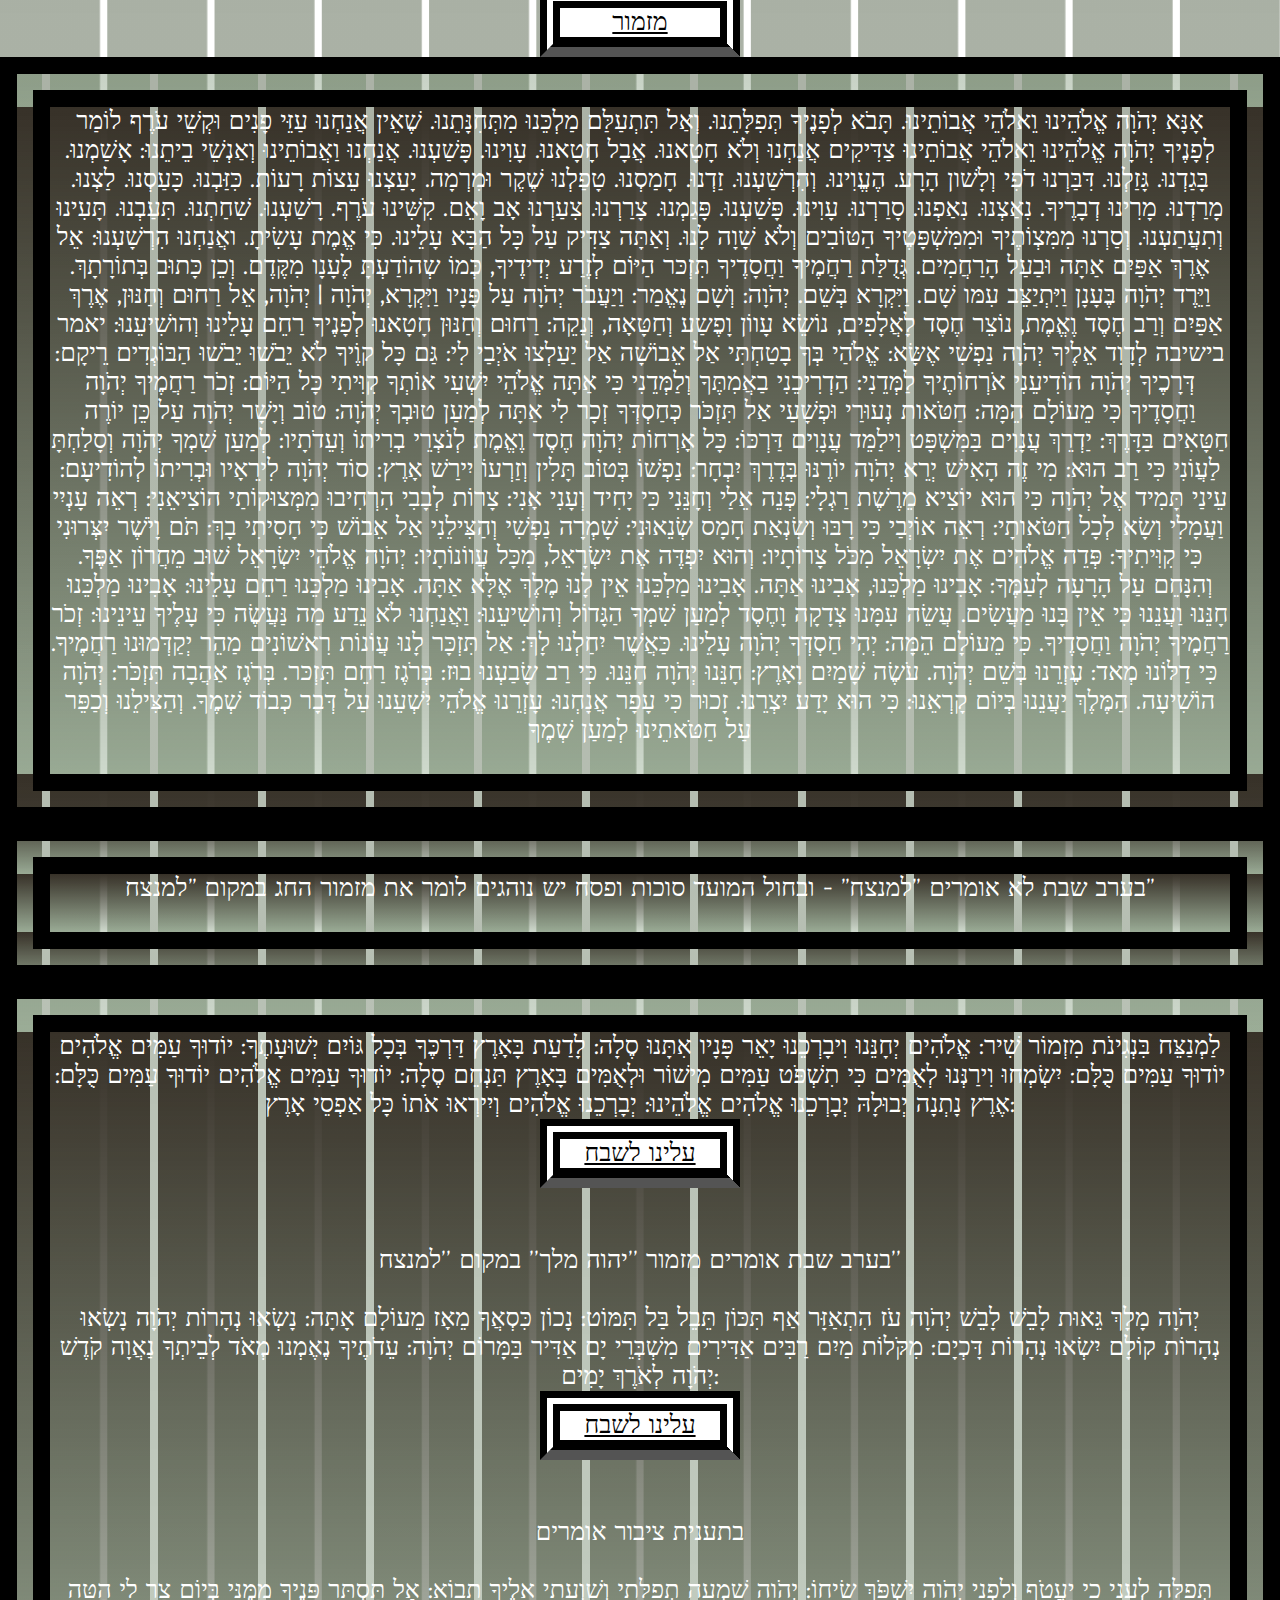
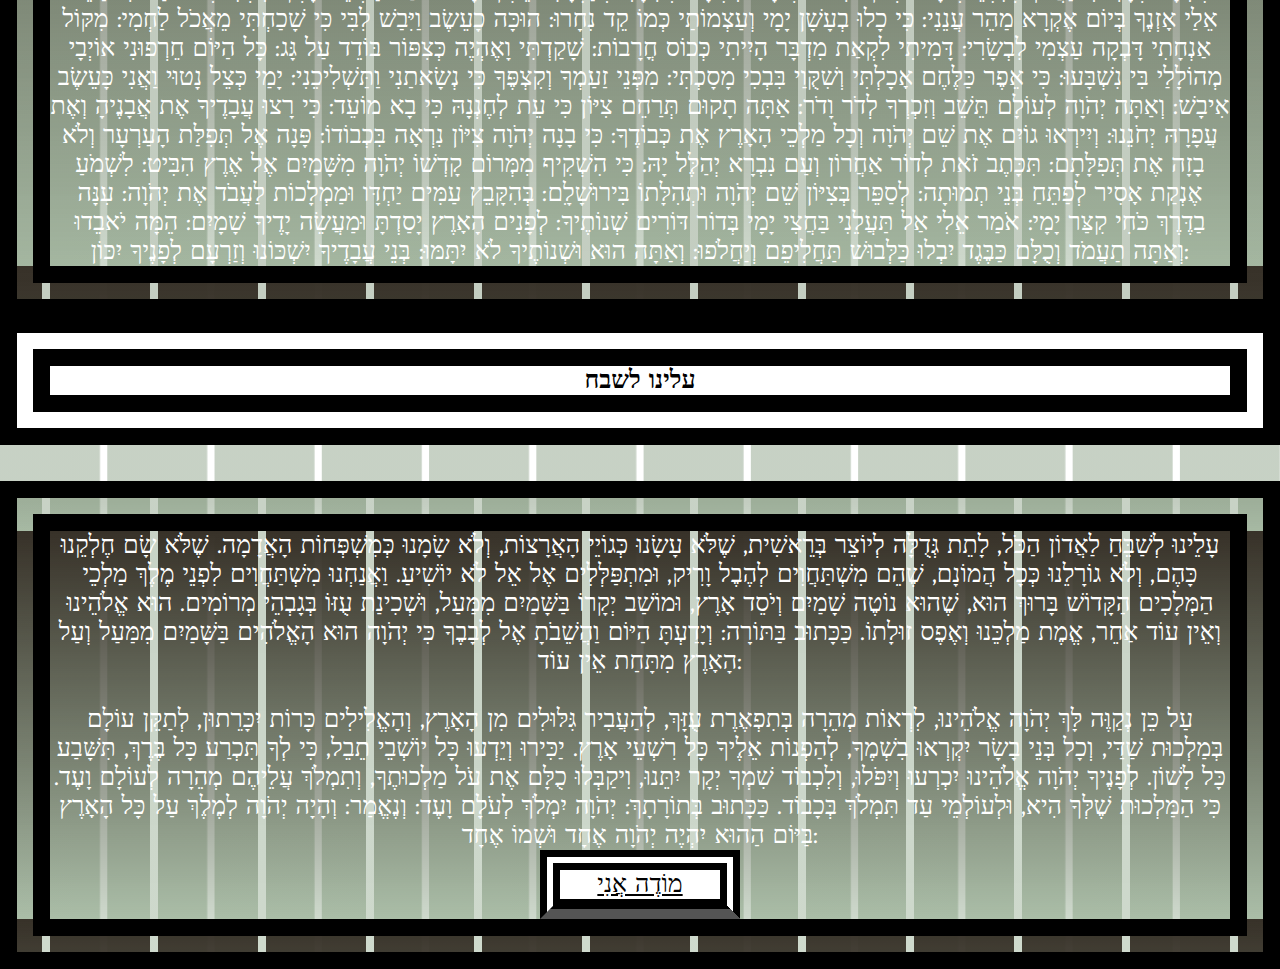
==== commit 4018ed04: "Update index.html" ====
--- a/index.html
+++ b/index.html
@@ -51,6 +51,7 @@
       <a href="#a">עמידה</a>
       <a href="#w">וידוי</a>
          <a href="#ali">עלינו לשבח</a>
+<a href="Bir.html">ברכת המזון</a>
     </div>
    
   </div>
--- a/No.css
+++ b/No.css
@@ -246,8 +246,8 @@
   
    @media screen and (max-width:1500px),(min-width:1000px) {
             body{
-                width:99,9%;
-                height: 99%;
+                width:100%;
+                height: 100%;
          
             }
            iframe{
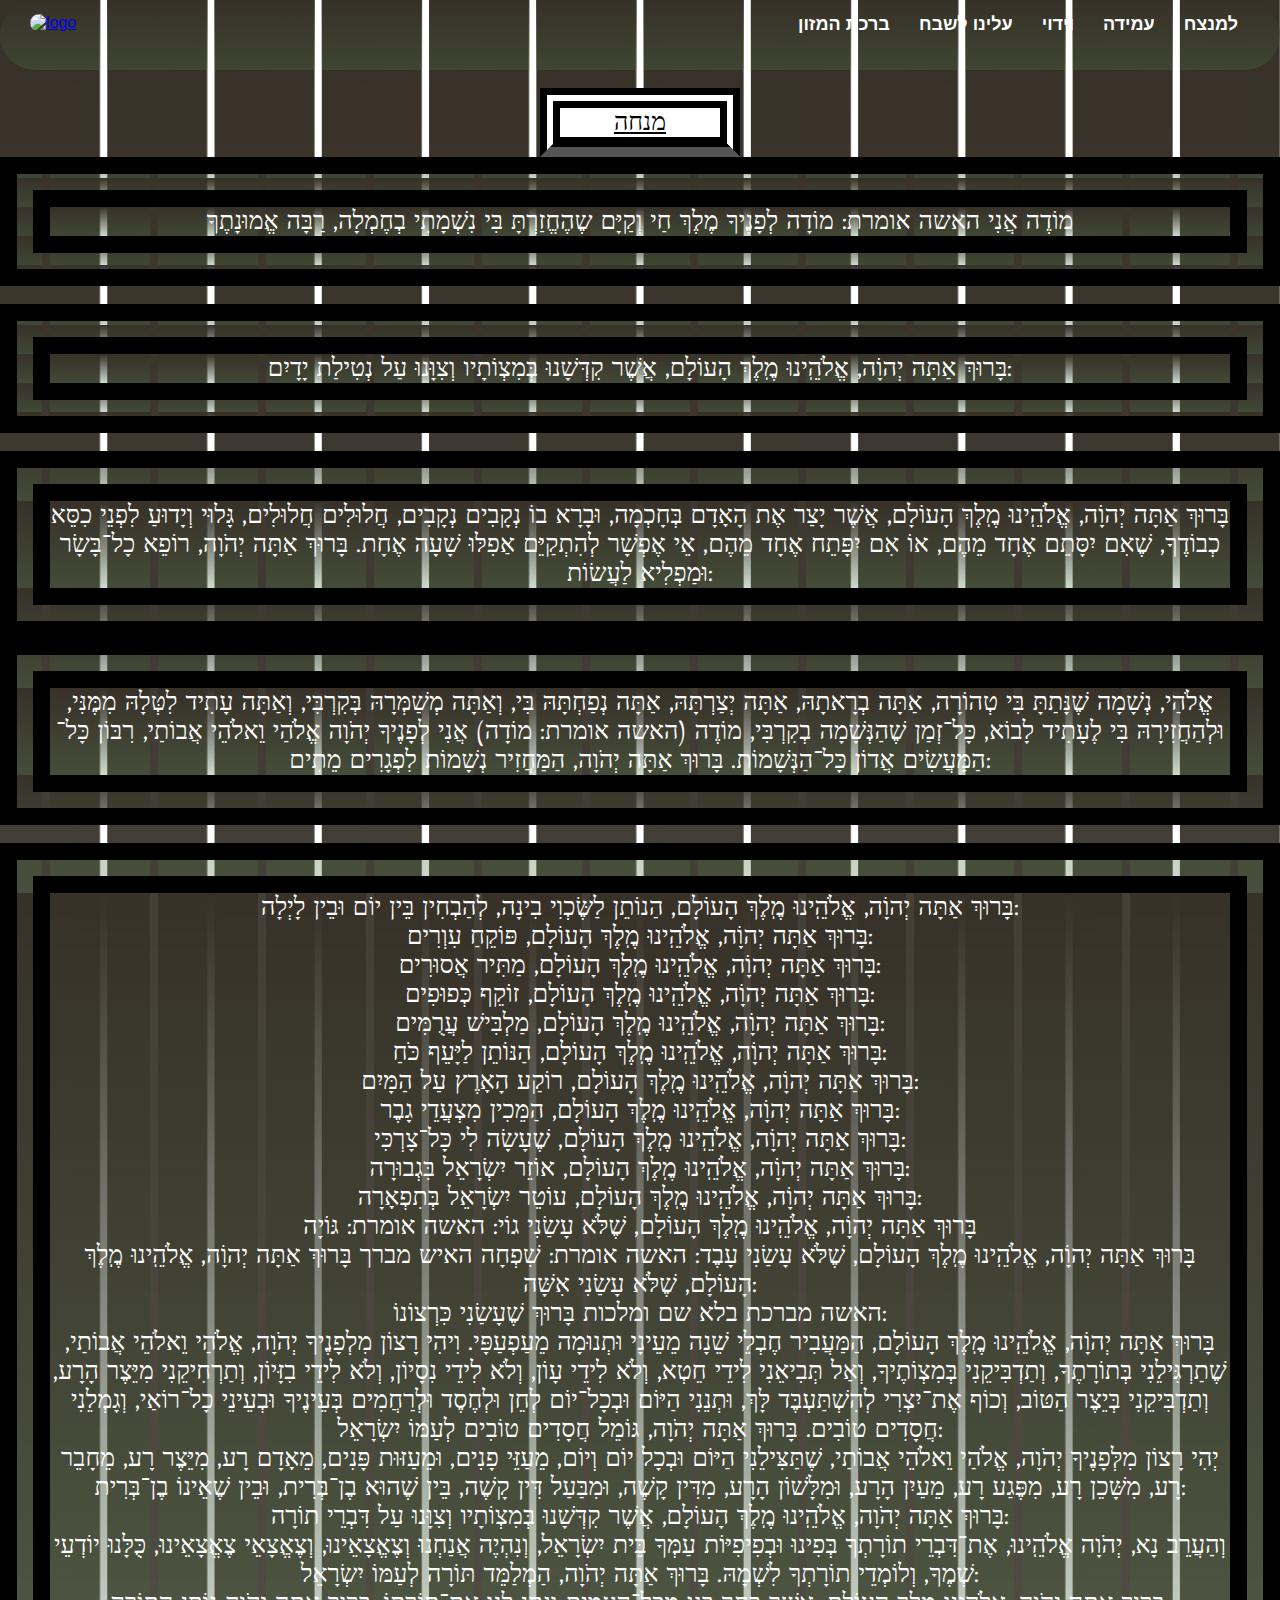
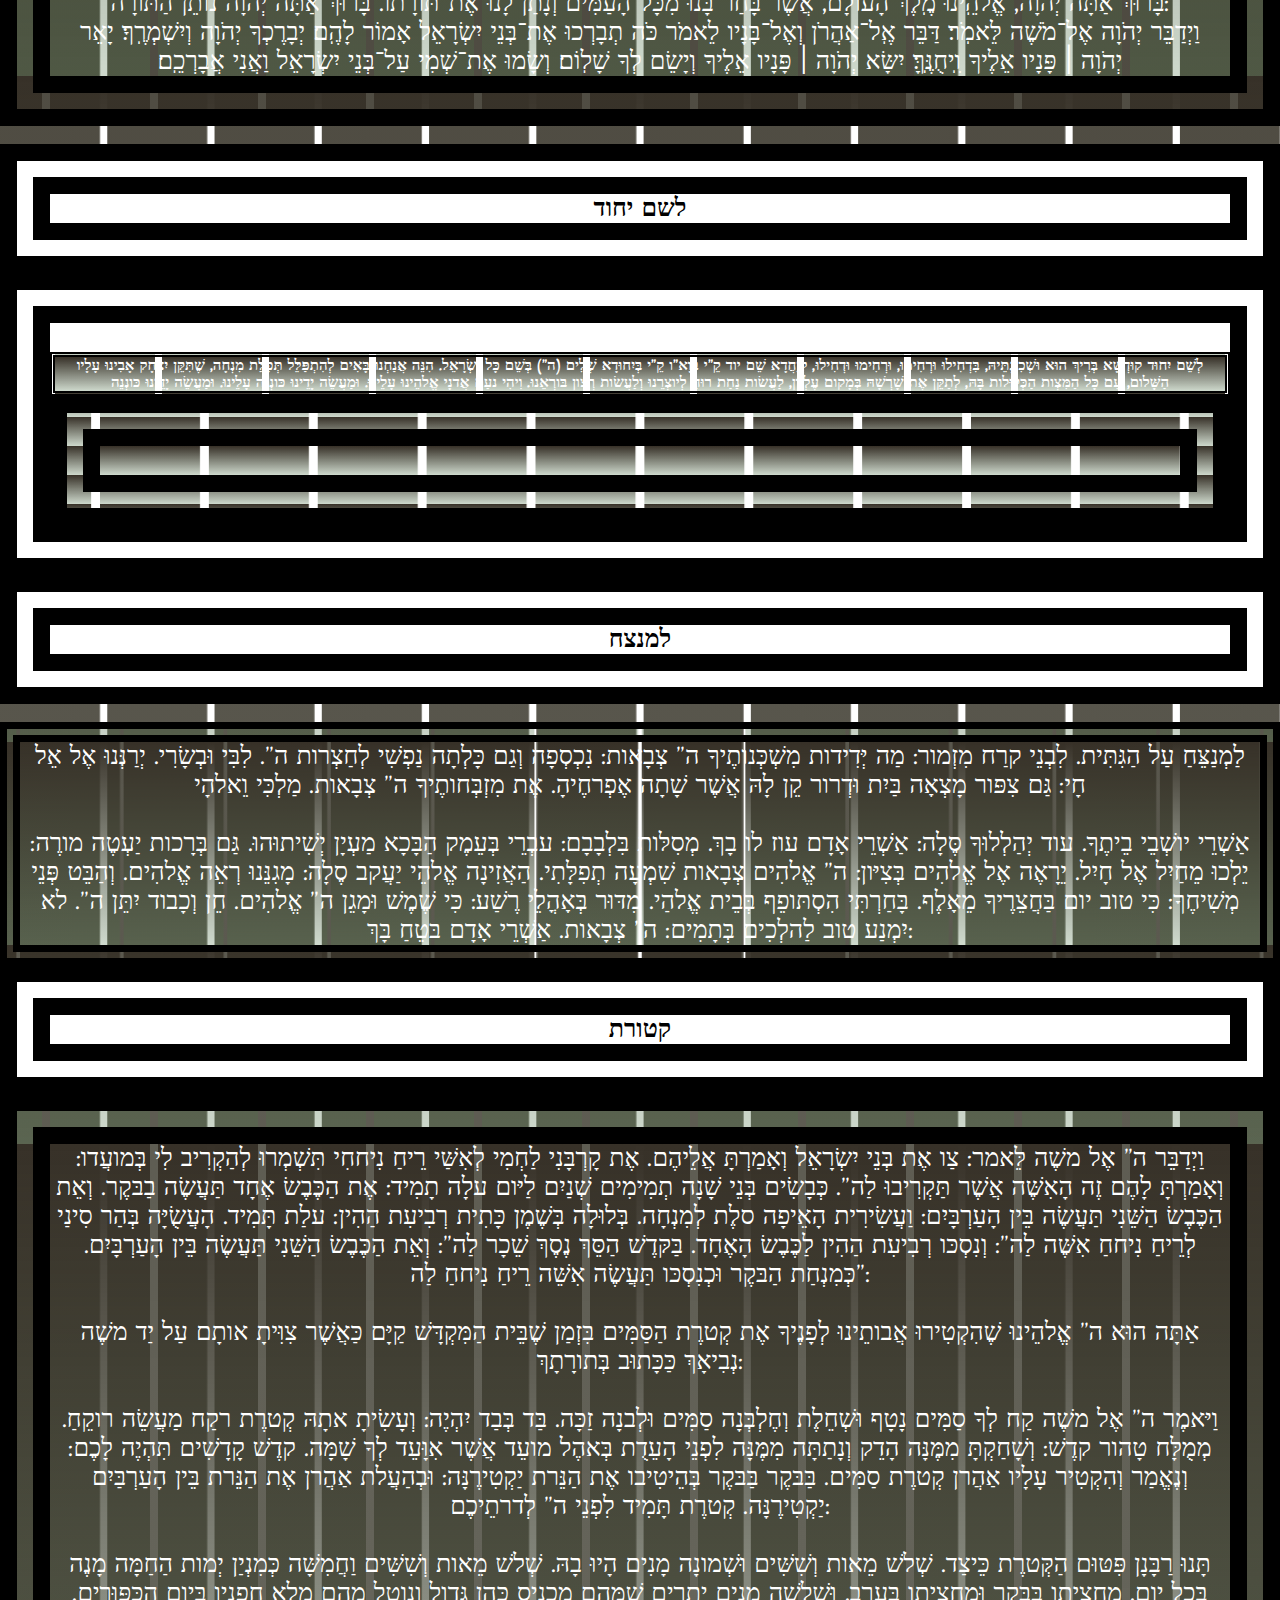
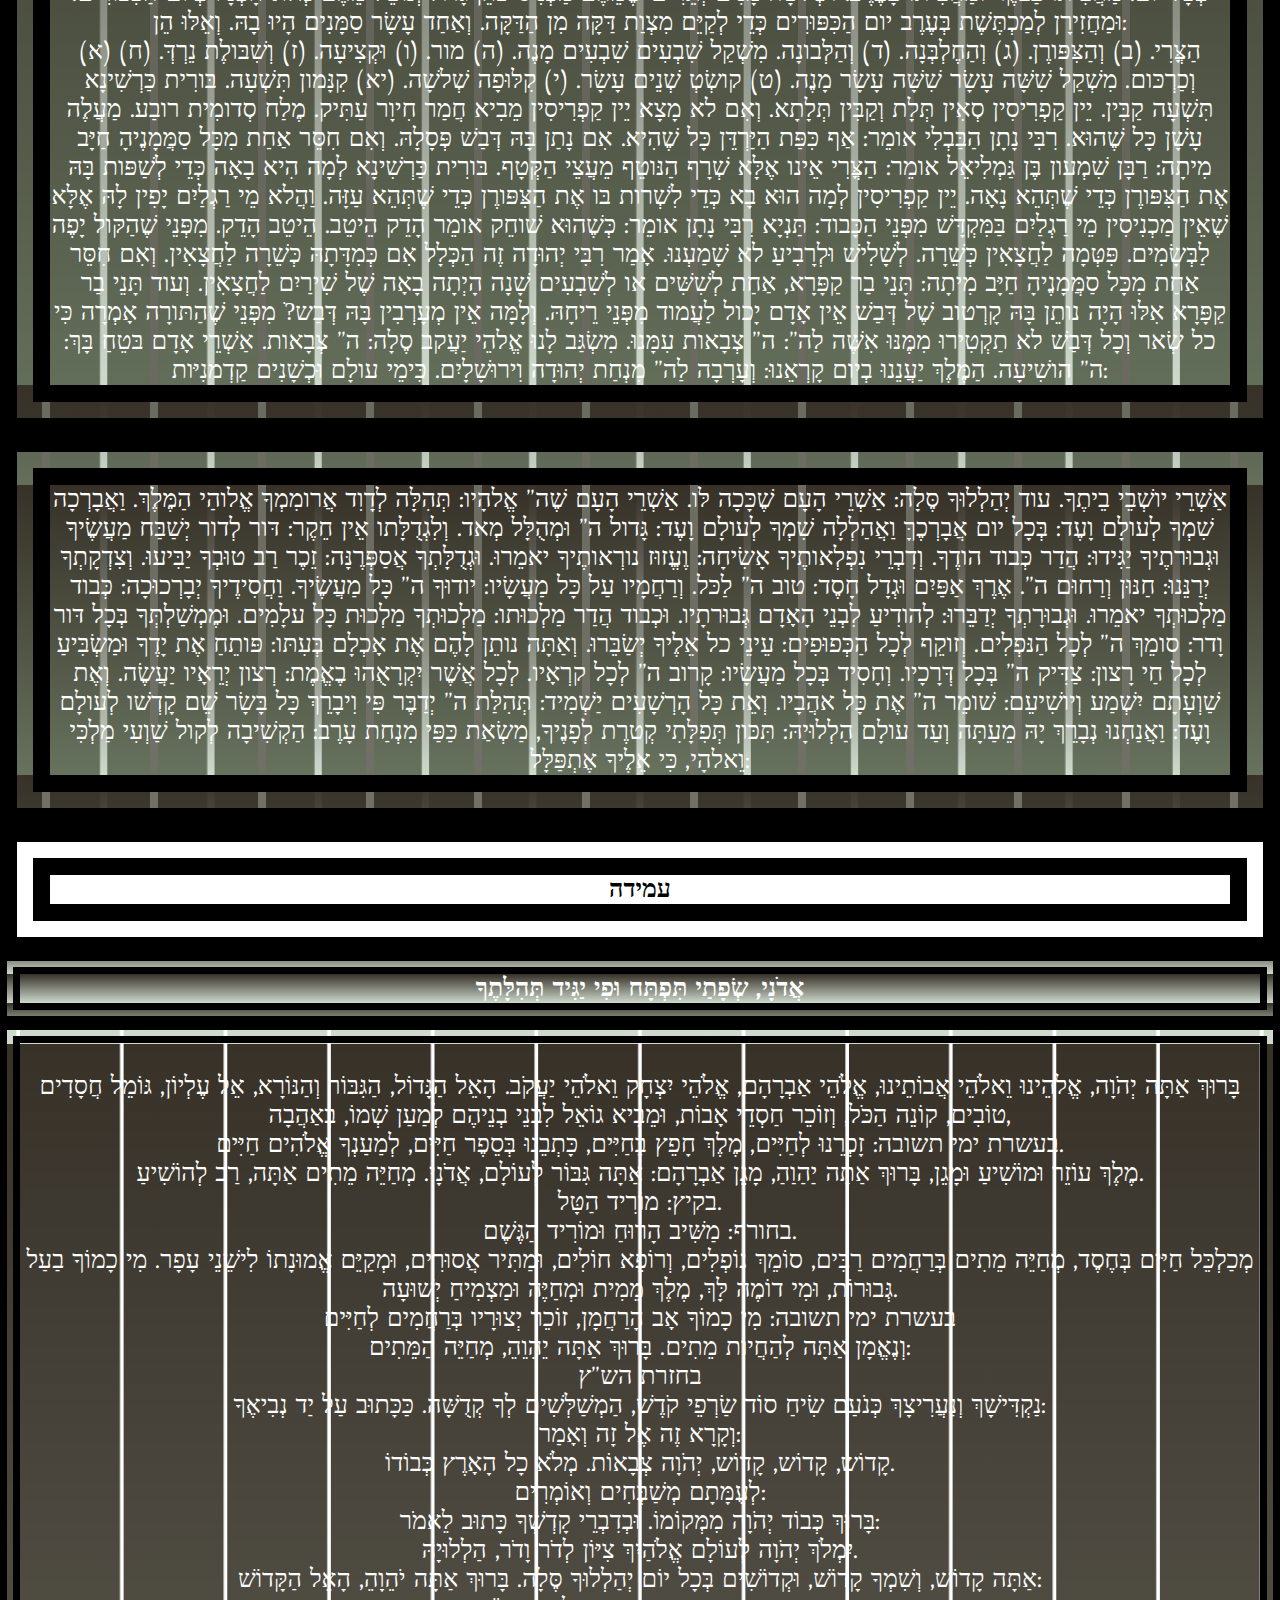
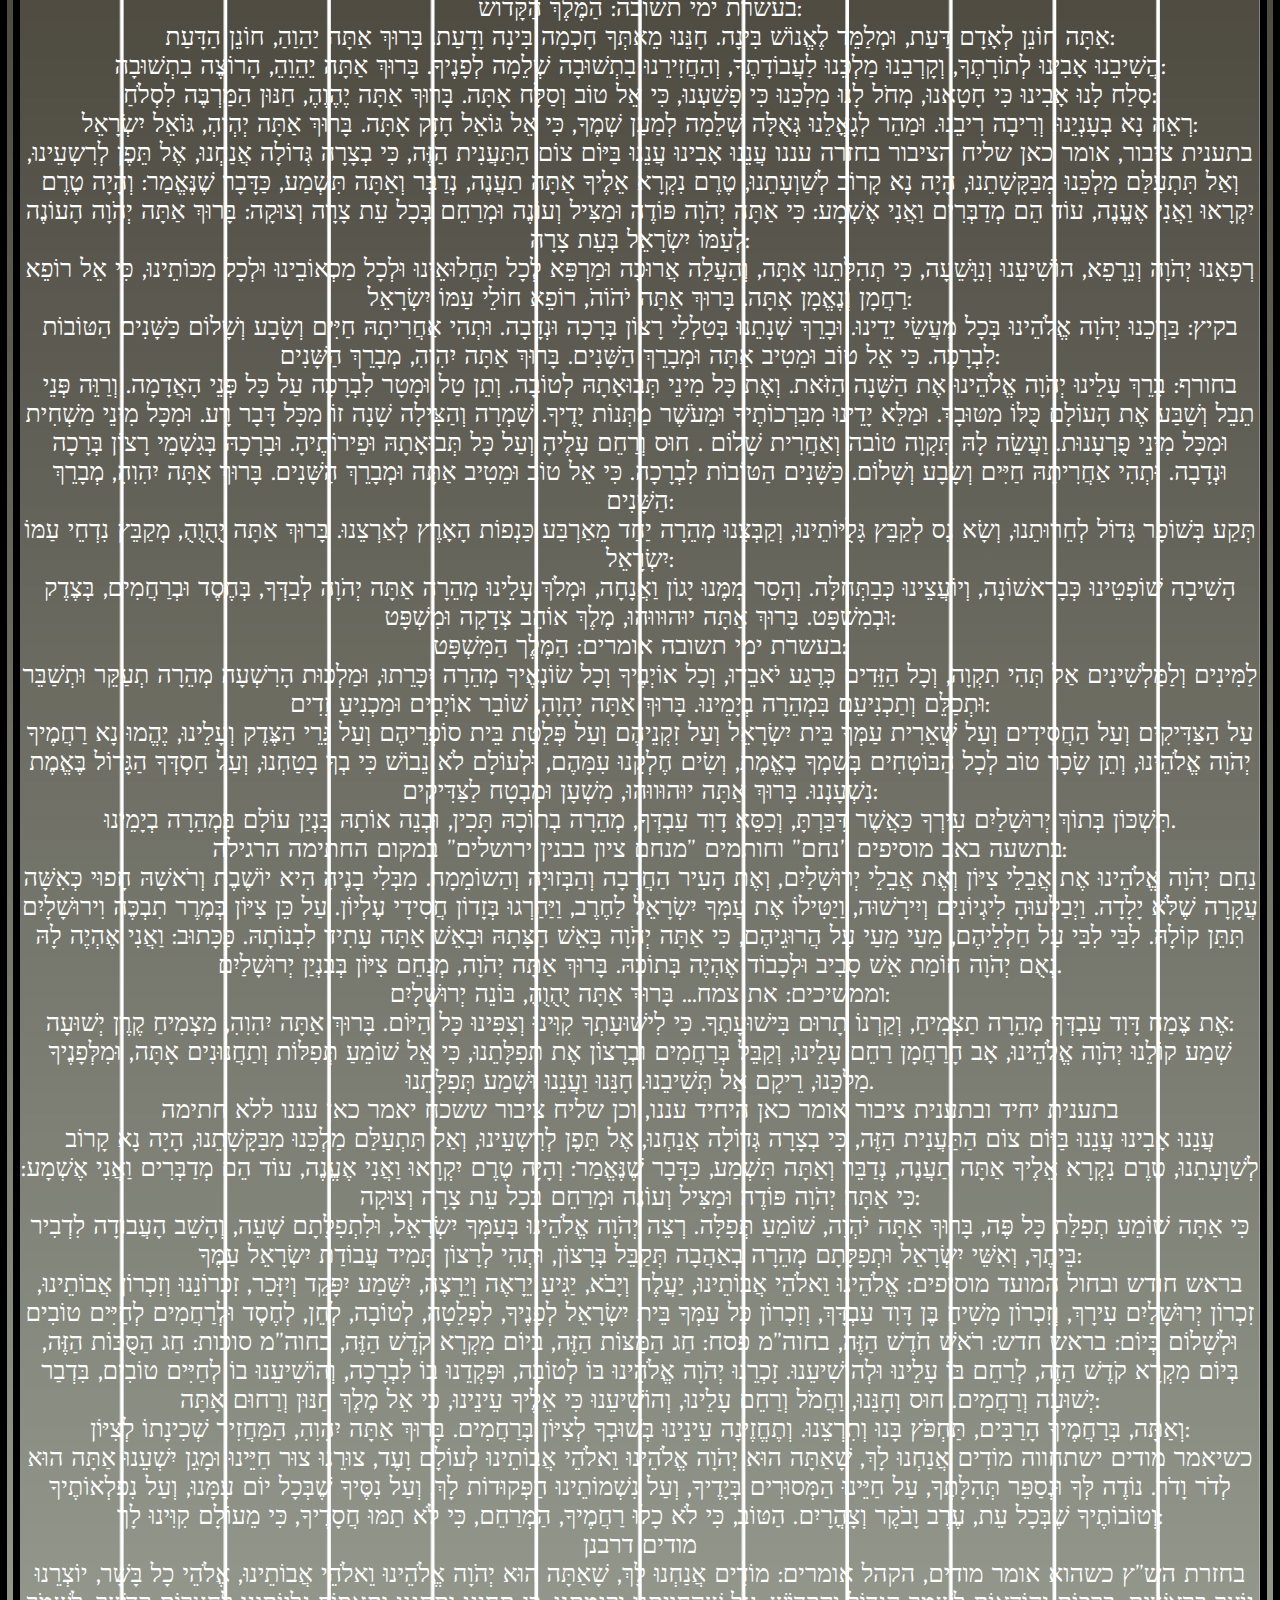
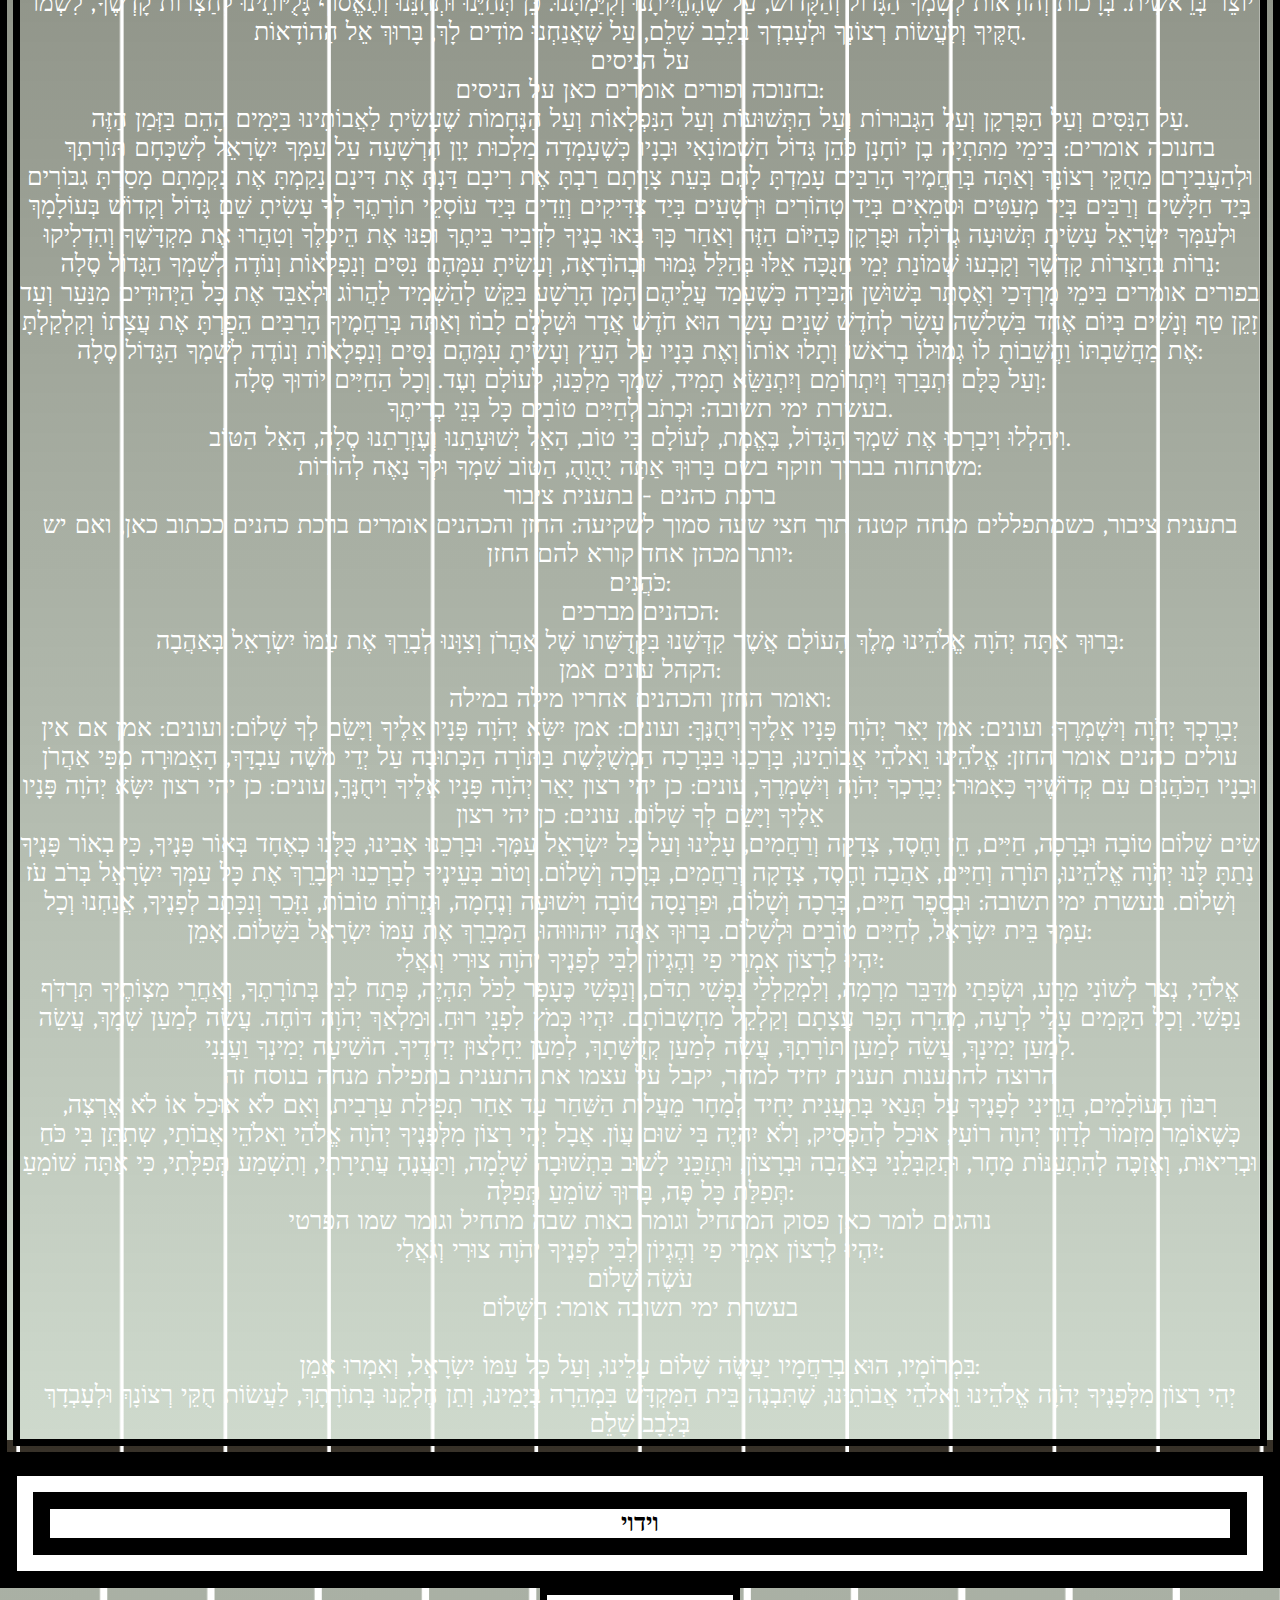
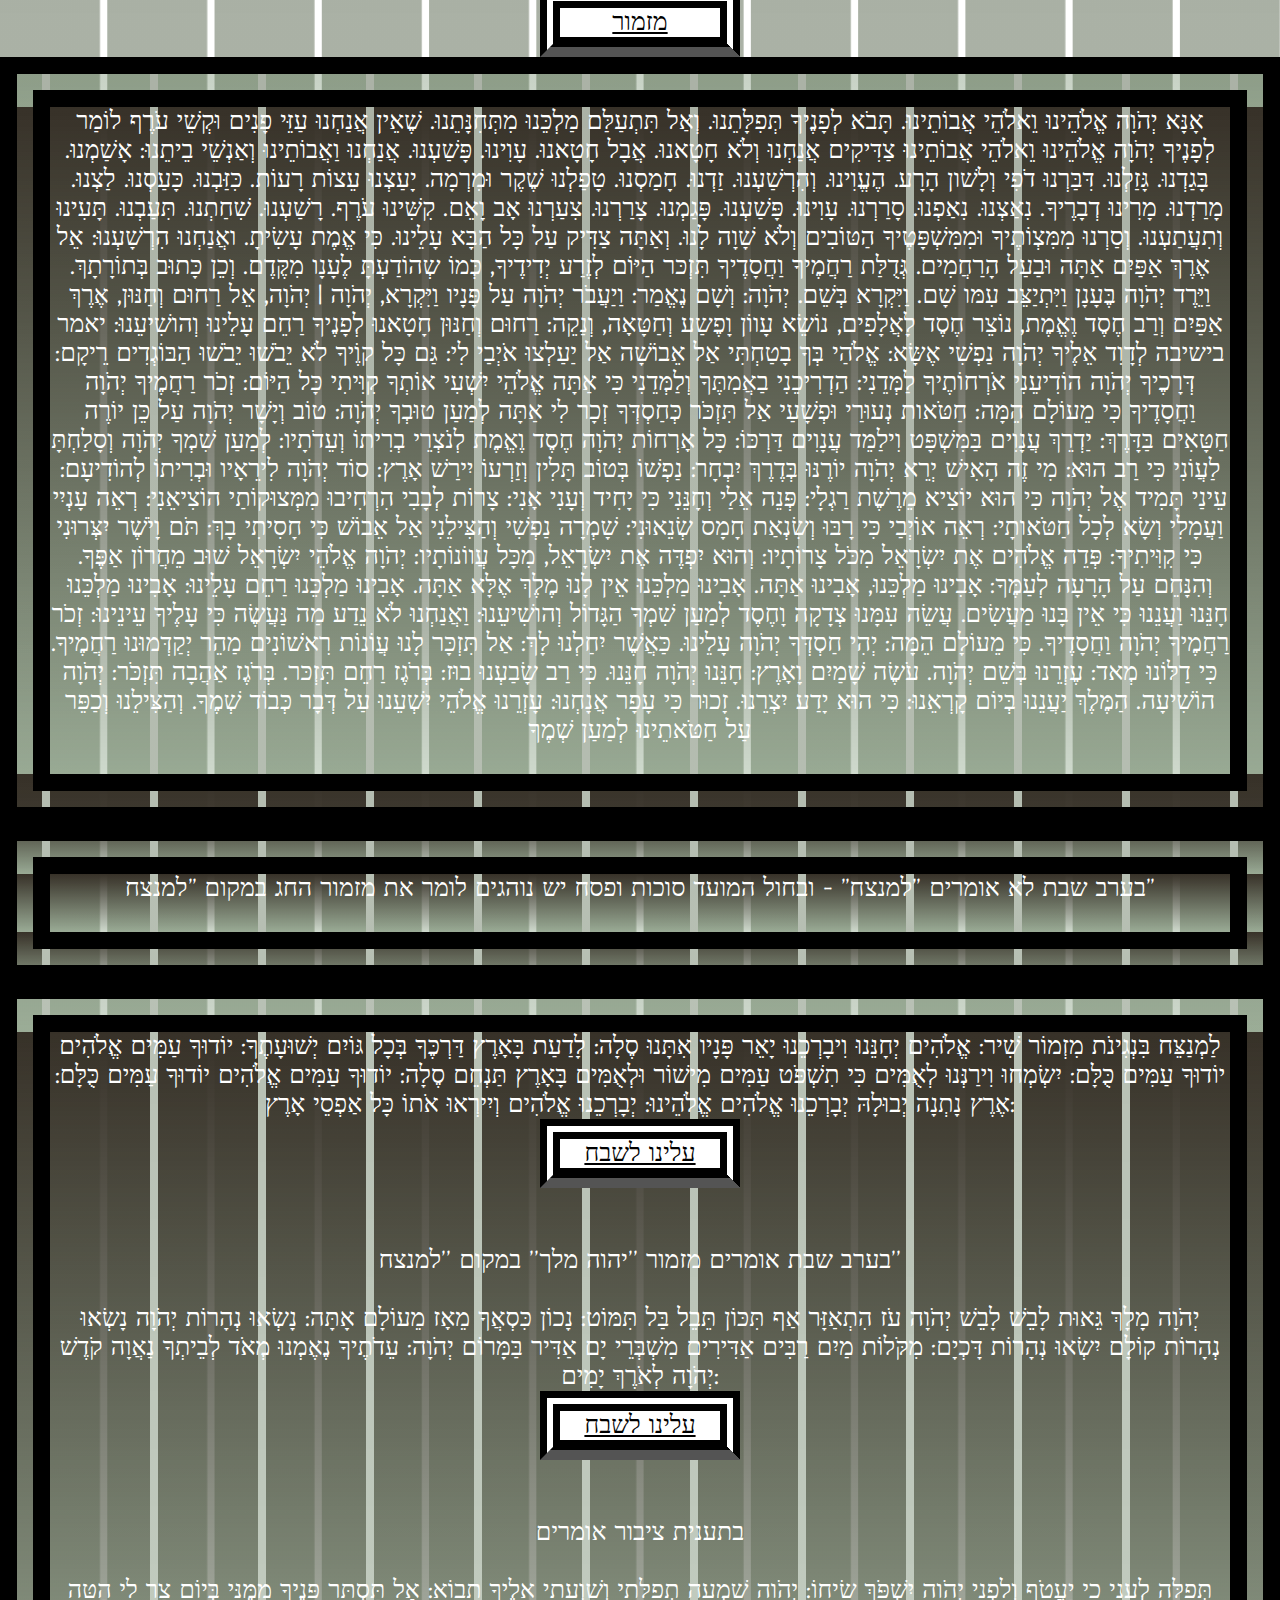
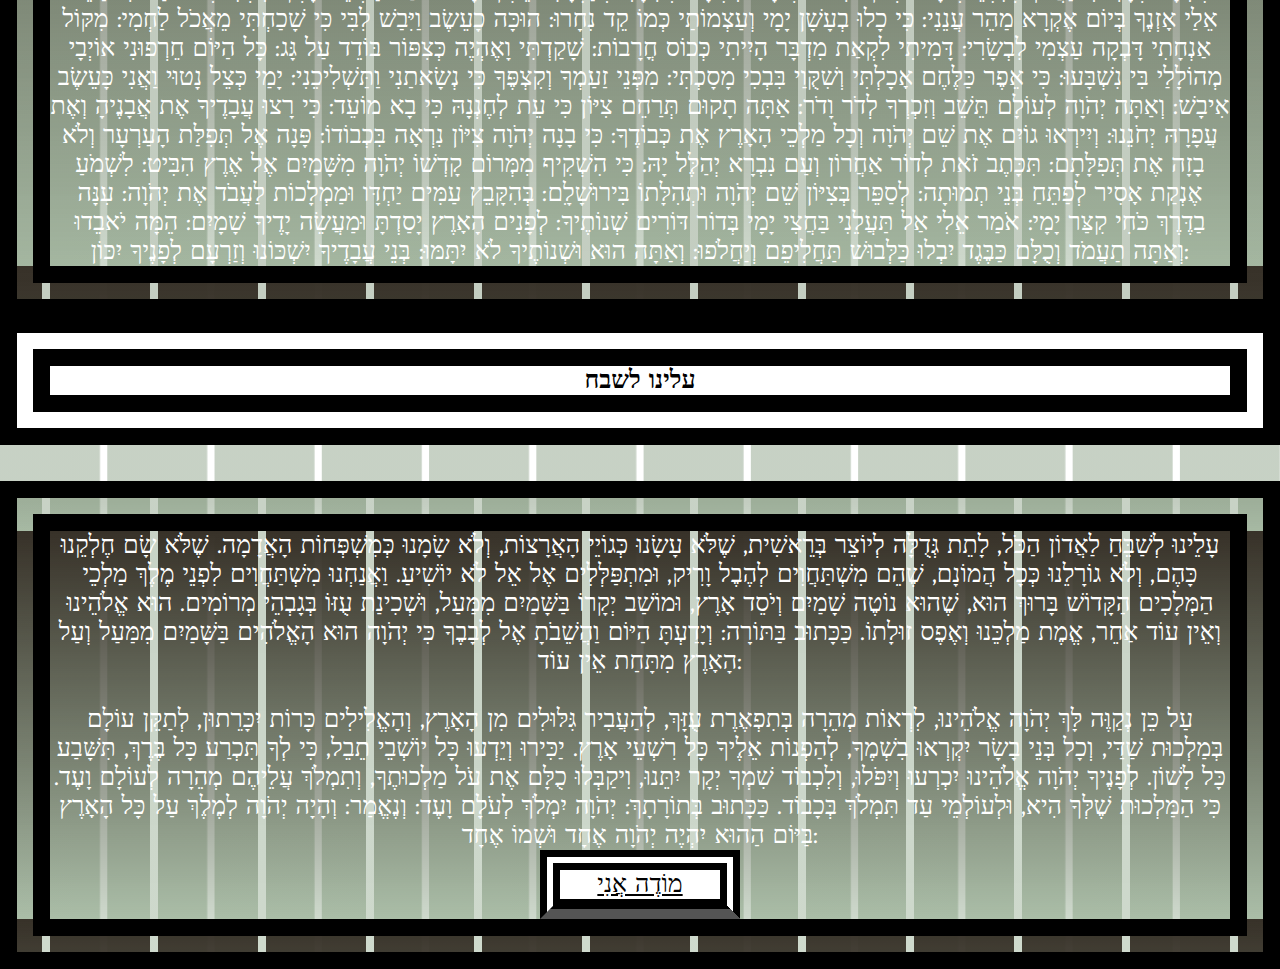
==== commit a06f6ad2: "Update index.html" ====
--- a/index.html
+++ b/index.html
@@ -7,7 +7,7 @@
     <meta name="viewport" content="width=device-width, initial-scale=1.0">
     <title>Tefila-livre</title>
     <link rel="stylesheet" href="No.css">
-<link rel="shortcut icon" href="https://images.app.goo.gl/9BwQRsA4zLkEEJf8A">
+<link rel="shortcut icon" href="https://storage-hidabroot-org.cdn.ampproject.org/ii/w820/s/storage.hidabroot.org/articles_new/107664_tumb_360Xauto.jpg">
     <link rel="manifest" href="manifest.json">
     <link rel="manifest" href="/app.webmanifest"   crossorigin="use-credentials">
     <link rel="apple-tuch-icon"href="https://images.app.goo.gl/9BwQRsA4zLkEEJf8A">
--- a/No.css
+++ b/No.css
@@ -1,7 +1,8 @@
 @import url('https://fonts.googleapis.com/css2?family=Macondo&display=swap');
 img,iframe{
 display: block;
- margin: 0px auto;}
+ margin: 0px auto;
+border-radius: 30px;}
 p{
 color:white;
 text-align:center;
@@ -98,6 +99,7 @@
 background-repeat: space repeat;
       }
       .navbar{
+border-radius: 60px;
         height: 70px;
         width: 100%;
         padding: 14px 30px;
@@ -190,10 +192,11 @@
 background-repeat: space repeat;
         }
         .navbar .nav-links{
+border-radius: 60px;
           position: absolute;
           display: block;
           text-align: center;
-          width: 50%;
+          width: 100%;
 background-image: linear-gradient(rgb(55, 49, 40), rgba(80, 120, 74, 0.28)),
                   url("https://storage-hidabroot-org.cdn.ampproject.org/ii/w820/s/storage.hidabroot.org/articles_new/107664_tumb_360Xauto.jpg");
 background-size:100px;
